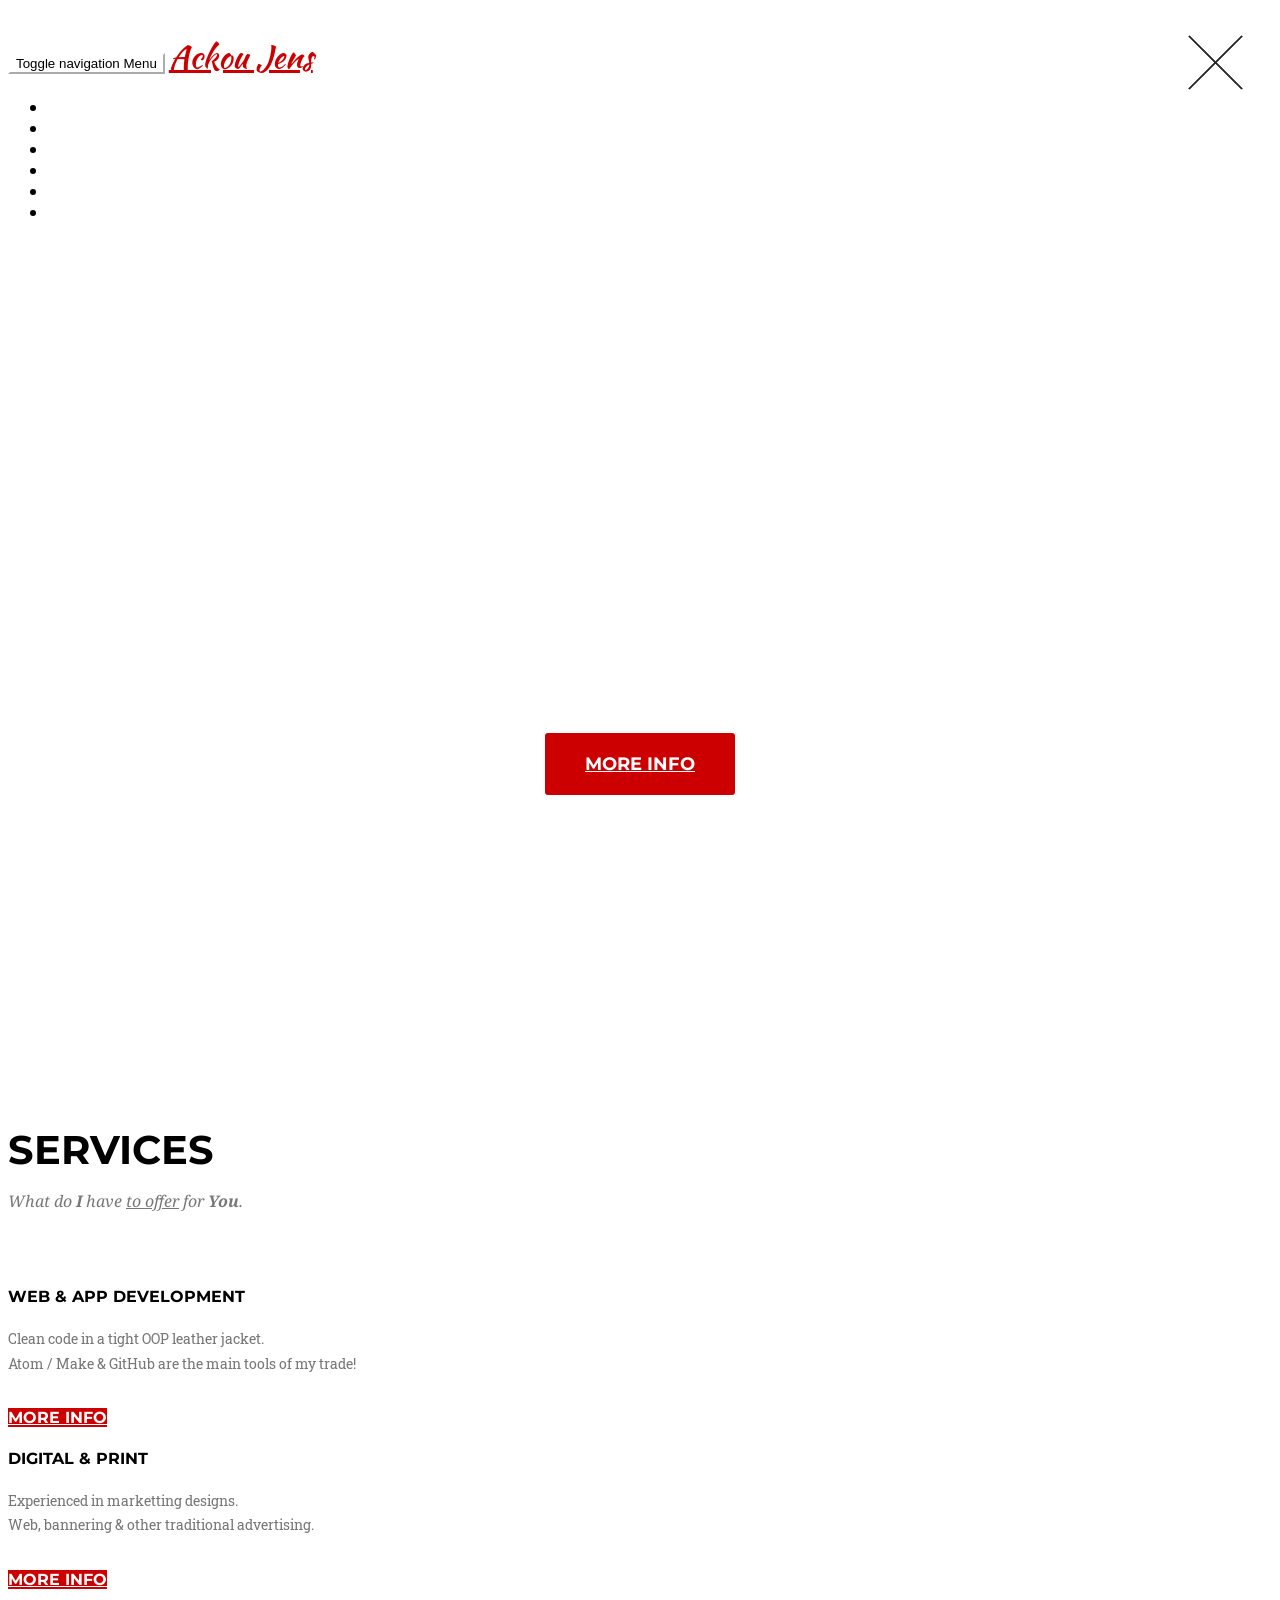
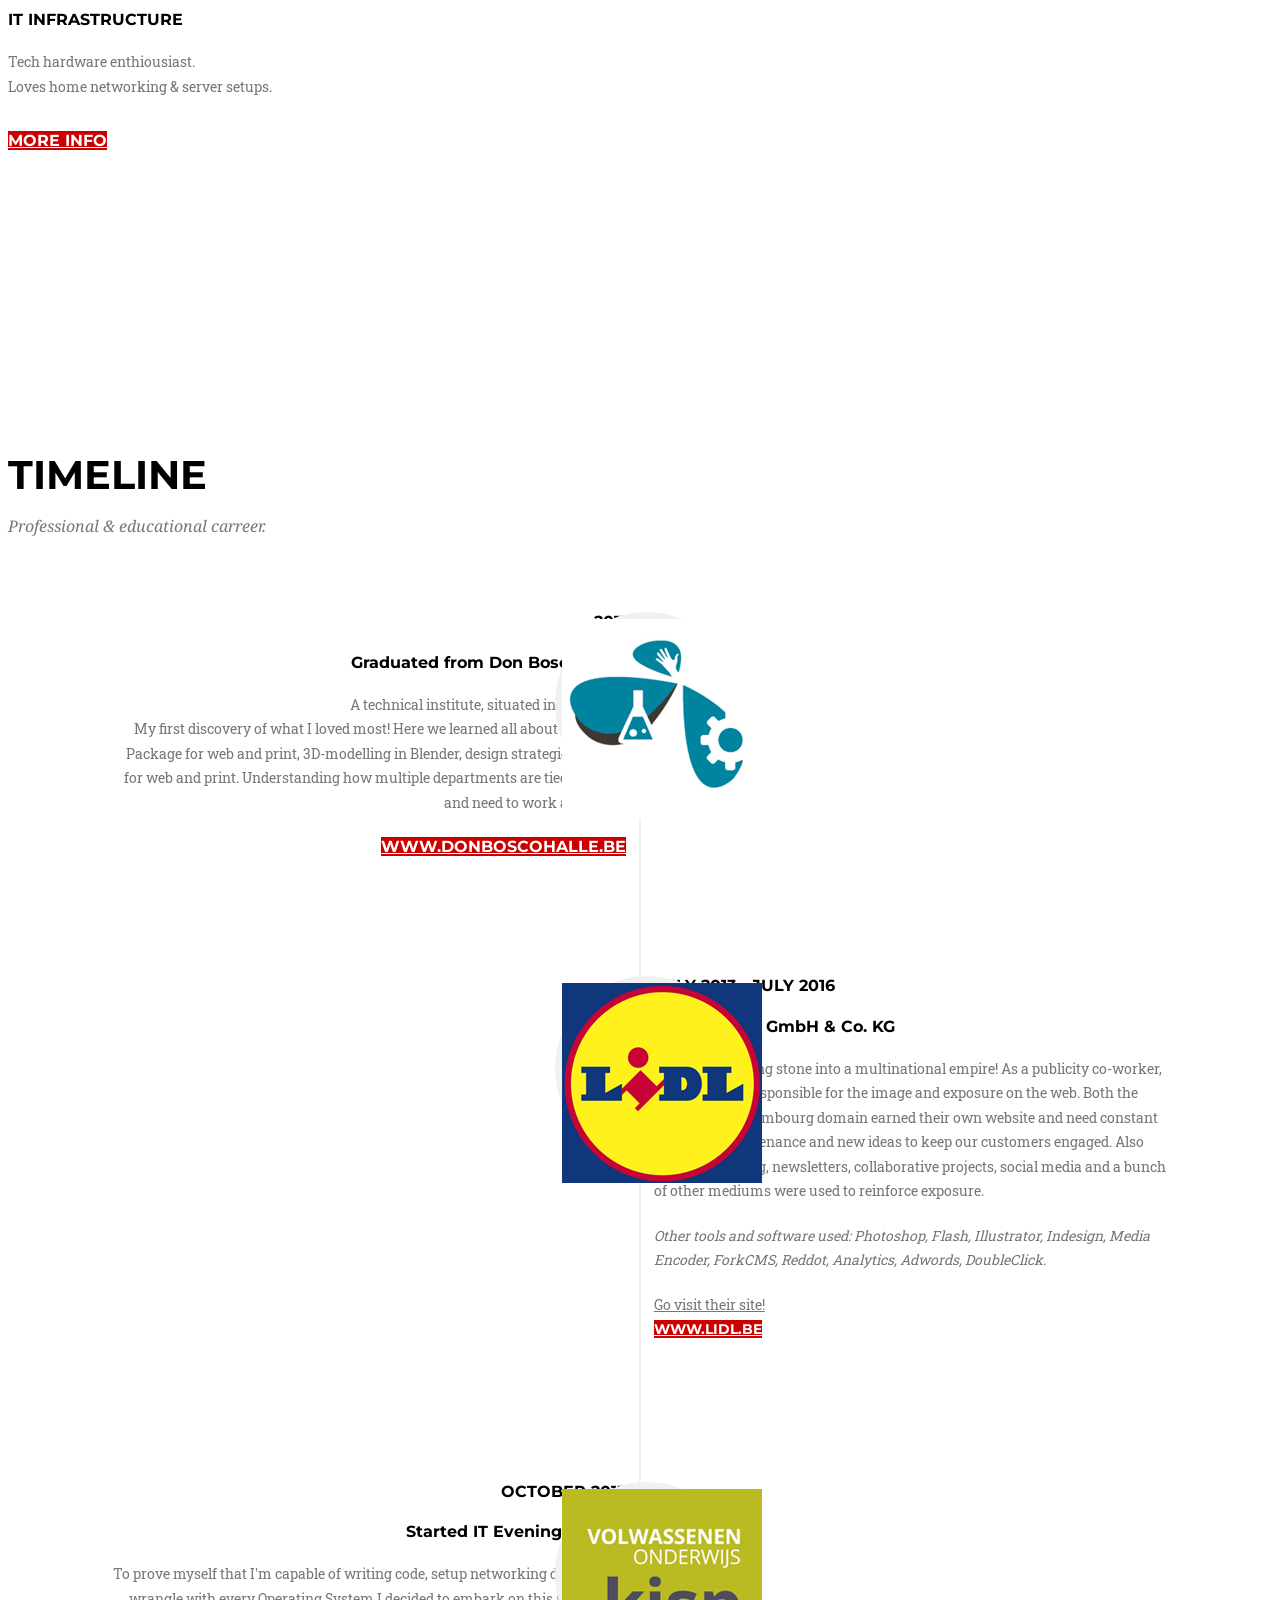
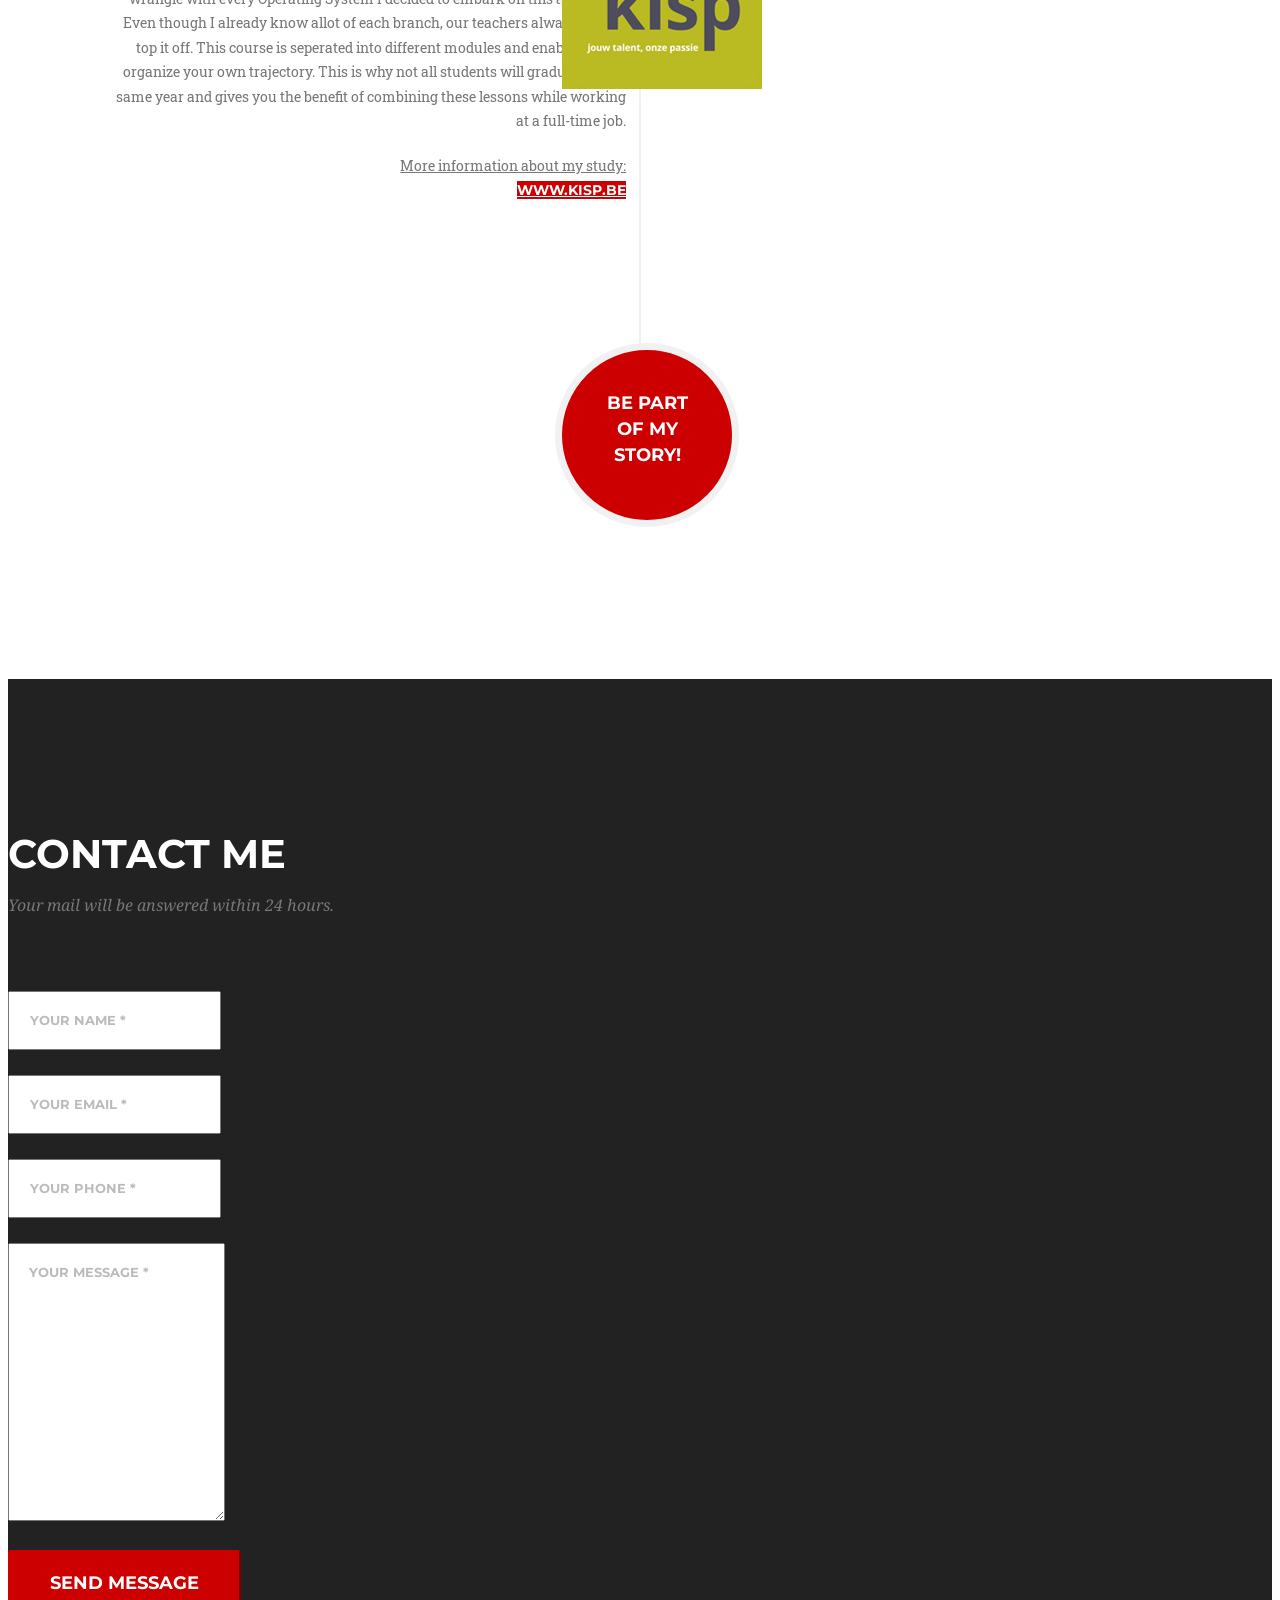
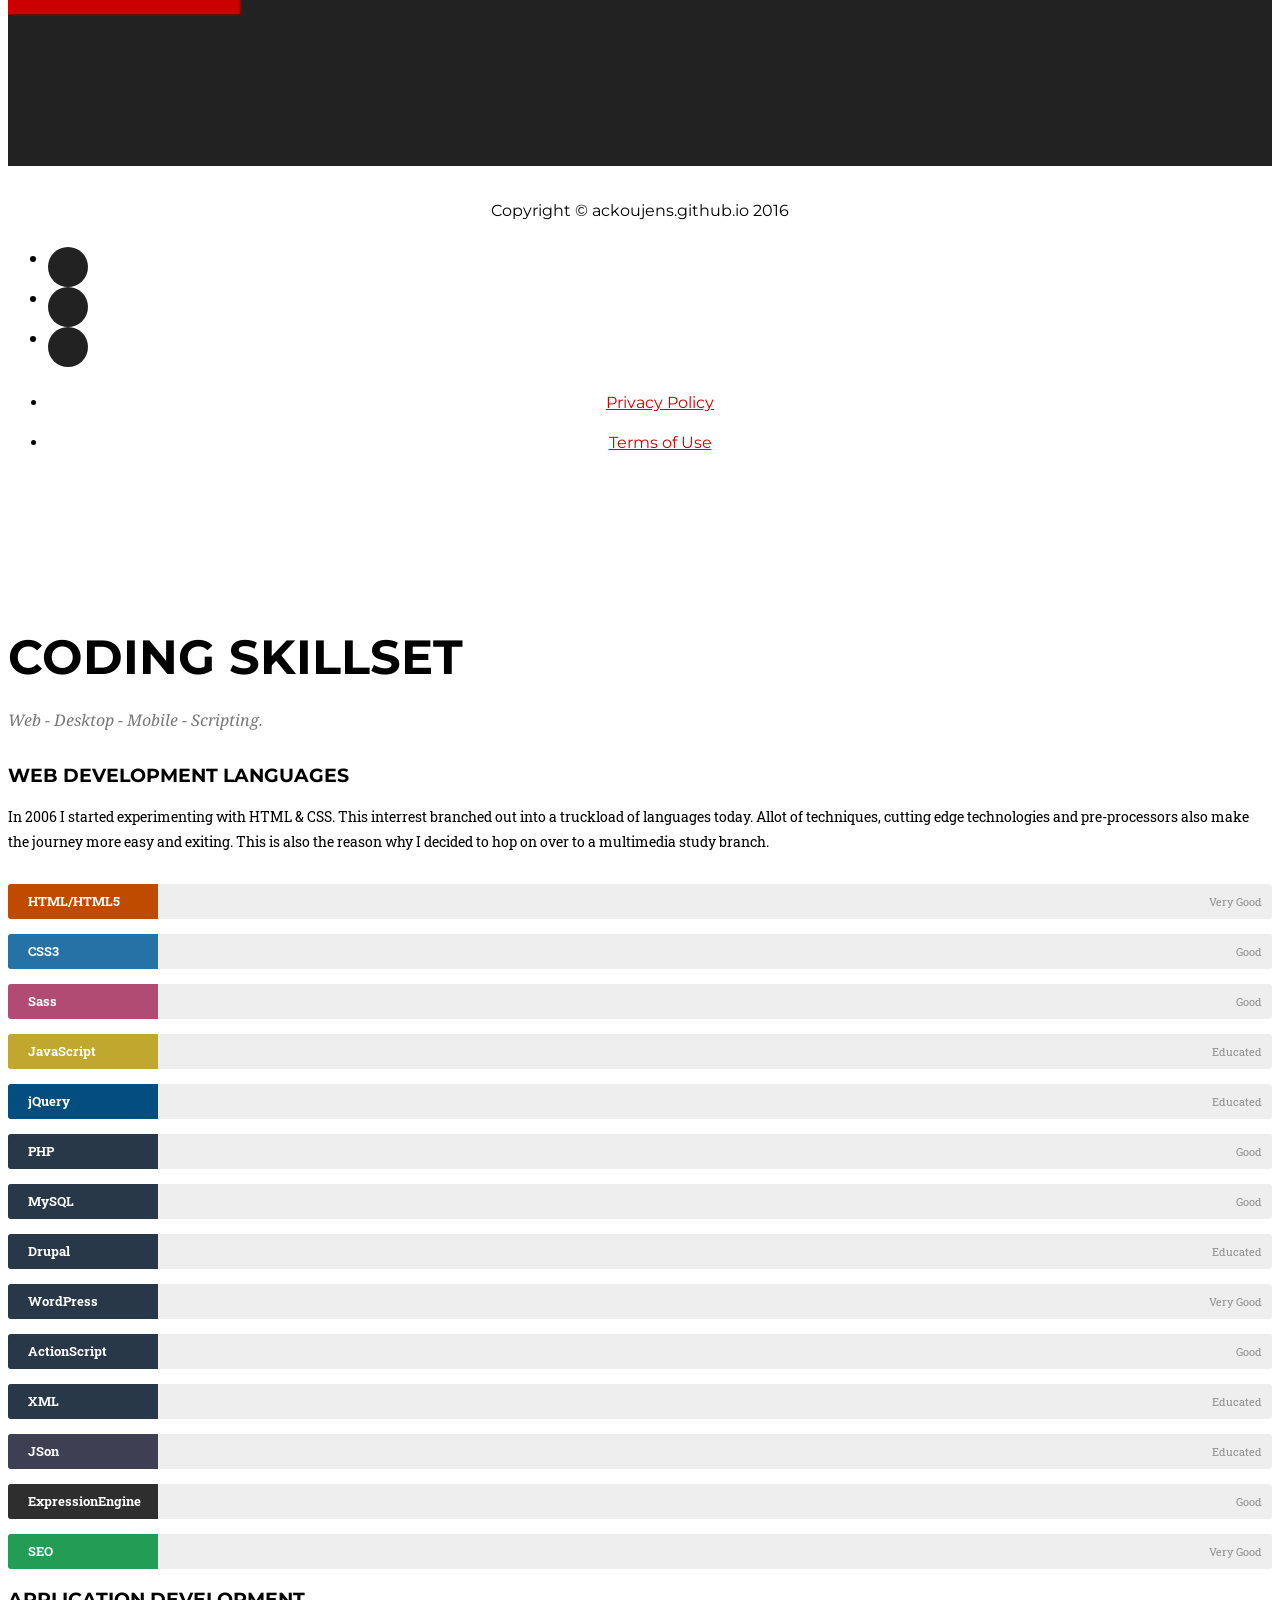
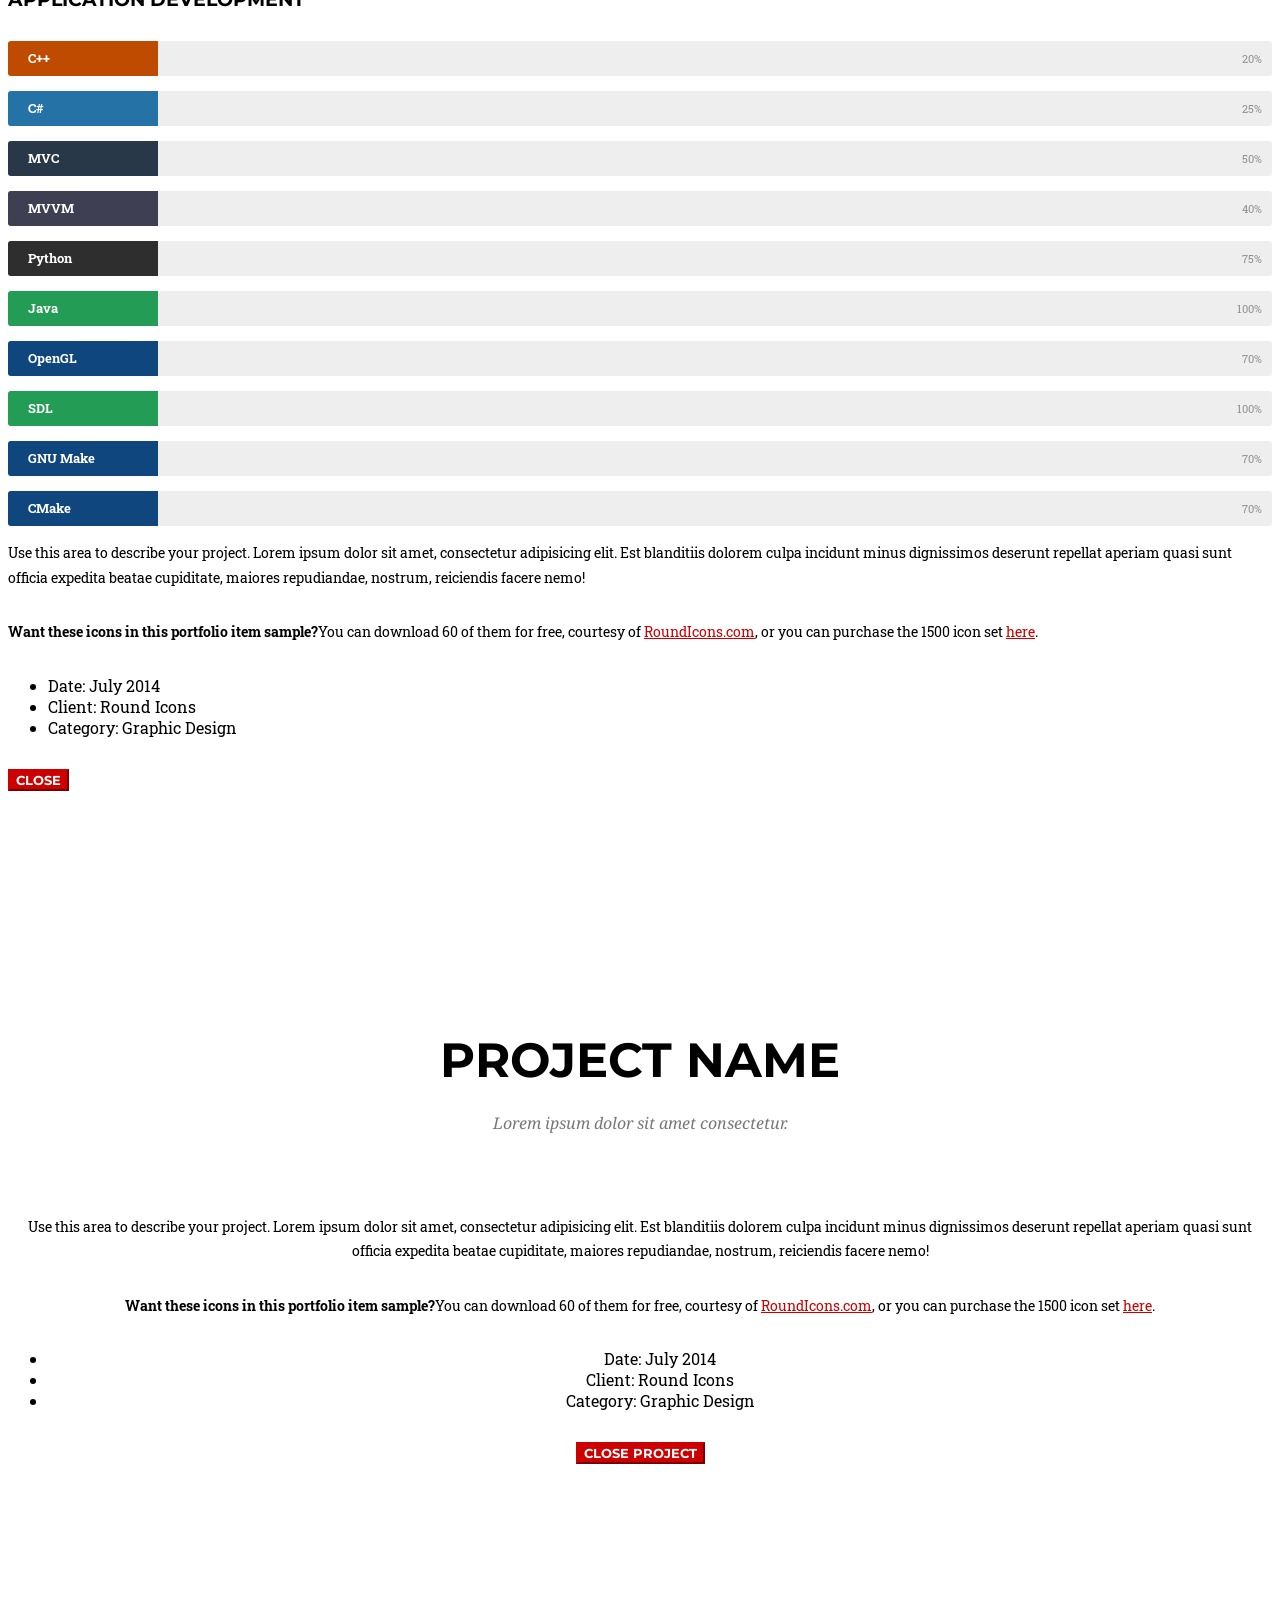
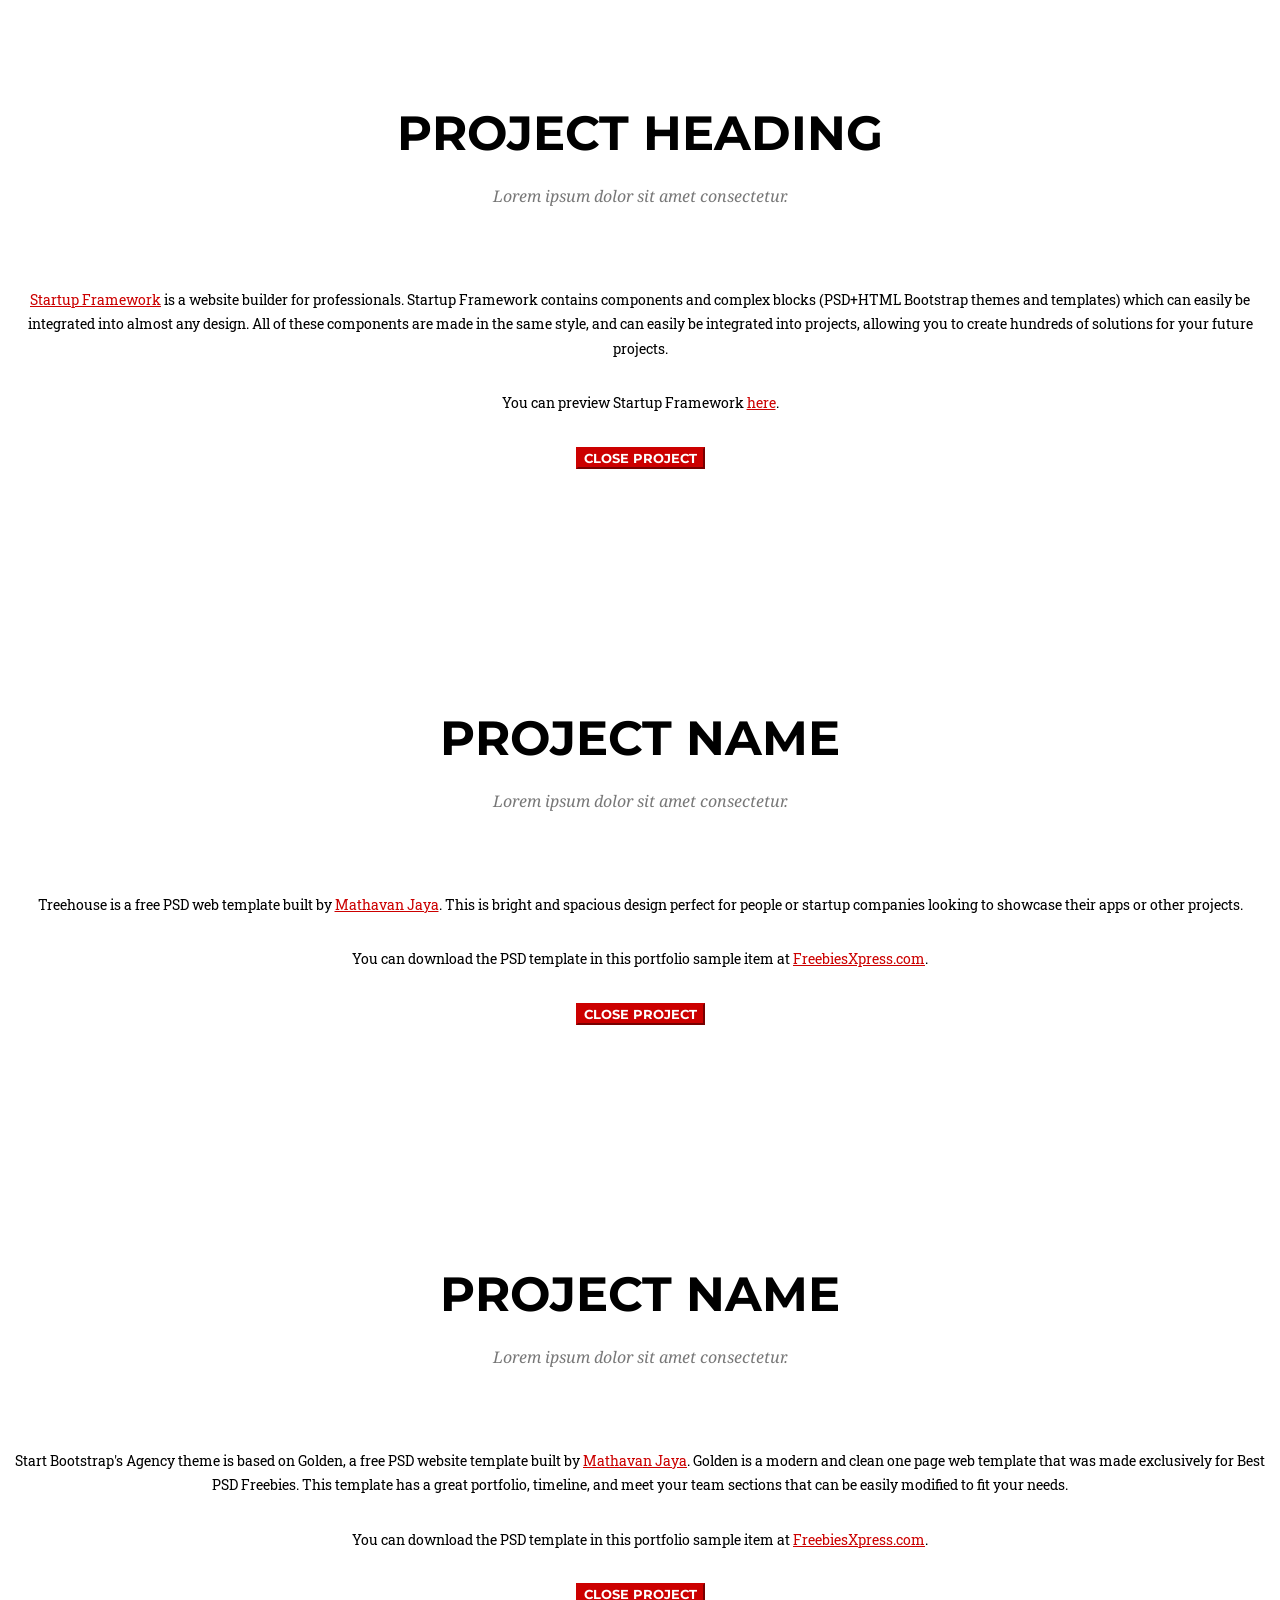
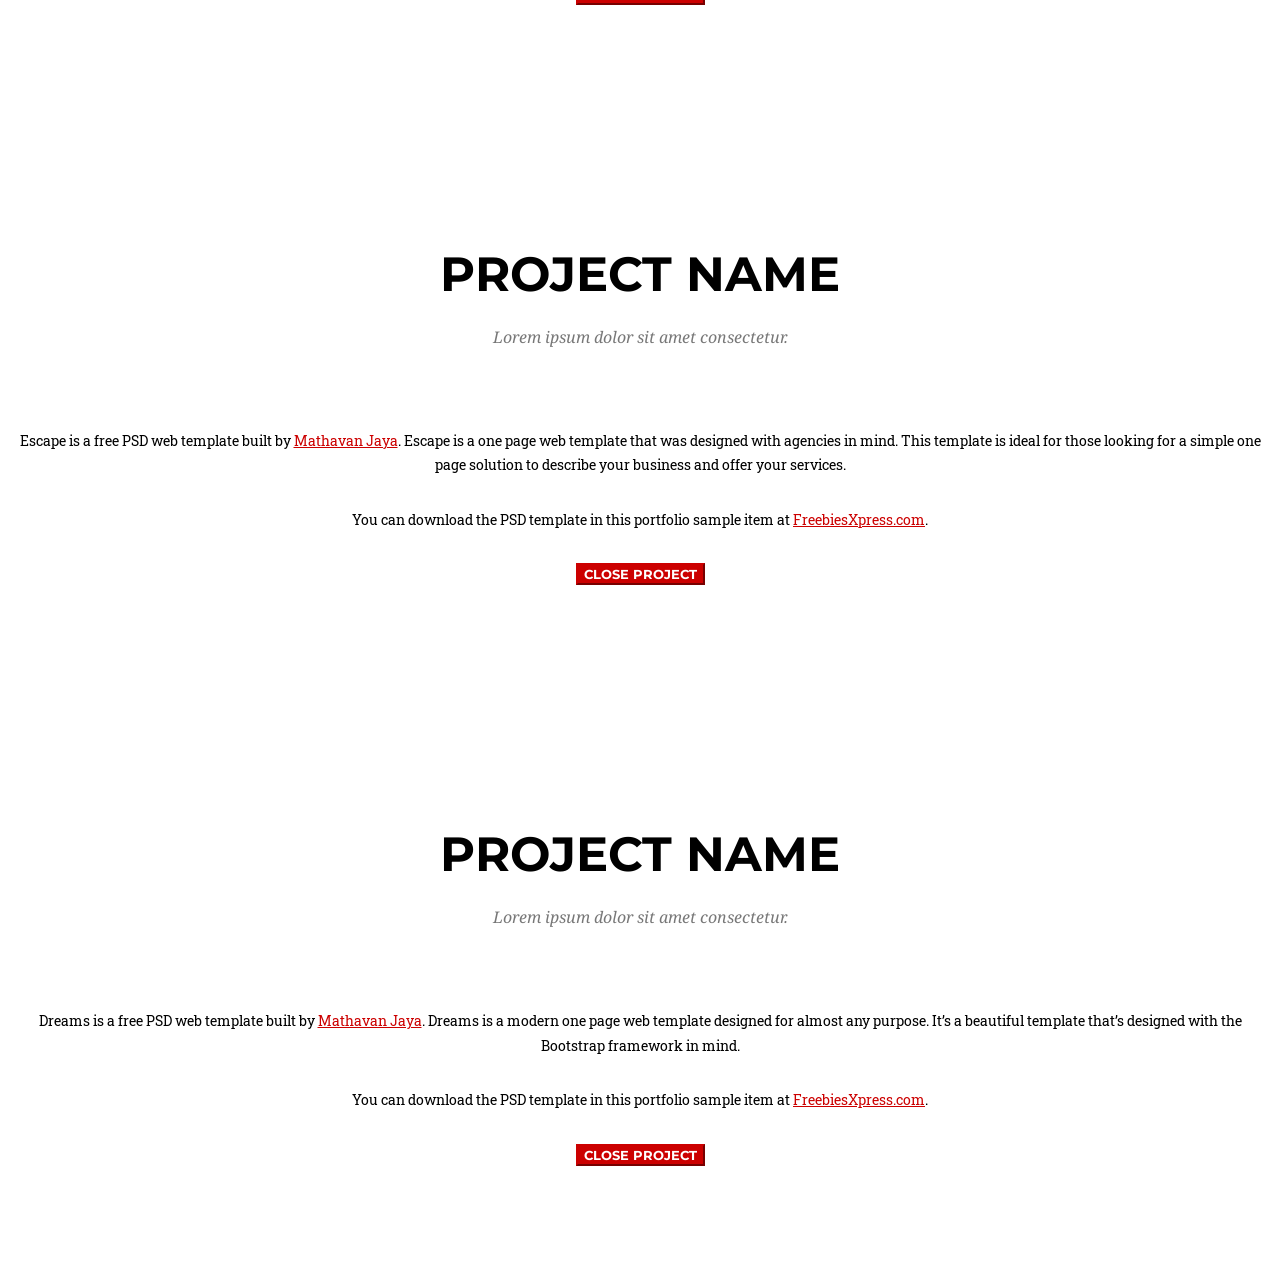
==== index.html @ 599da9fc "Timeline section" ====
<!DOCTYPE html>
<html lang="en">

<head>

    <meta charset="utf-8">
    <meta http-equiv="X-UA-Compatible" content="IE=edge">
    <meta name="viewport" content="width=device-width, initial-scale=1">
    <meta name="description" content="">
    <meta name="author" content="">

    <title>Ackou Jens - Development &amp; Design</title>

    <!-- Bootstrap Core CSS -->
    <link href="vendor/bootstrap/css/bootstrap.min.css" rel="stylesheet">

    <!-- Custom Fonts -->
    <link href="vendor/font-awesome/css/font-awesome.min.css" rel="stylesheet" type="text/css">
    <link href="https://fonts.googleapis.com/css?family=Montserrat:400,700" rel="stylesheet" type="text/css">
    <link href='https://fonts.googleapis.com/css?family=Kaushan+Script' rel='stylesheet' type='text/css'>
    <link href='https://fonts.googleapis.com/css?family=Droid+Serif:400,700,400italic,700italic' rel='stylesheet' type='text/css'>
    <link href='https://fonts.googleapis.com/css?family=Roboto+Slab:400,100,300,700' rel='stylesheet' type='text/css'>

    <!-- Theme CSS -->
    <link href="css/ackoujens.css" rel="stylesheet">

    <!-- HTML5 Shim and Respond.js IE8 support of HTML5 elements and media queries -->
    <!-- WARNING: Respond.js doesn't work if you view the page via file:// -->
    <!--[if lt IE 9]>
        <script src="https://oss.maxcdn.com/libs/html5shiv/3.7.0/html5shiv.js"></script>
        <script src="https://oss.maxcdn.com/libs/respond.js/1.4.2/respond.min.js"></script>
    <![endif]-->

</head>

<body id="page-top" class="index">

    <!-- Navigation -->
    <nav id="mainNav" class="navbar navbar-default navbar-custom navbar-fixed-top">
        <div class="container">
            <!-- Brand and toggle get grouped for better mobile display -->
            <div class="navbar-header page-scroll">
                <button type="button" class="navbar-toggle" data-toggle="collapse" data-target="#bs-example-navbar-collapse-1">
                    <span class="sr-only">Toggle navigation</span> Menu <i class="fa fa-bars"></i>
                </button>
                <a class="navbar-brand page-scroll" href="#page-top">Ackou Jens</a>
            </div>

            <!-- Collect the nav links, forms, and other content for toggling -->
            <div class="collapse navbar-collapse" id="bs-example-navbar-collapse-1">
                <ul class="nav navbar-nav navbar-right">
                    <li class="hidden">
                        <a href="#page-top"></a>
                    </li>
                    <li>
                        <a class="page-scroll color-swap" href="#services">Services</a>
                    </li>
                    <li>
                        <a class="page-scroll color-swap" href="#portfolio">Portfolio</a>
                    </li>
                    <li>
                        <a class="page-scroll color-swap" href="#about">About</a>
                    </li>
                    <li>
                        <a class="page-scroll color-swap" href="#team">Team</a>
                    </li>
                    <li>
                        <a class="page-scroll color-swap" href="#contact">Contact</a>
                    </li>
                </ul>
            </div>
            <!-- /.navbar-collapse -->
        </div>
        <!-- /.container-fluid -->
    </nav>

    <!-- Header -->
    <header>
        <div class="container">
            <div class="intro-text">
                <div class="intro-lead-in">Ackou Jens</div>
                <div class="intro-heading">Code, Design &amp; IT</div>
                <a href="#services" class="page-scroll btn btn-xl">More Info</a>
            </div>
        </div>
    </header>

    <!-- Services Section -->
    <section id="services">
        <div class="container">
            <div class="row">
                <div class="col-lg-12 text-center">
                    <h2 class="section-heading">Services</h2>
                    <h3 class="section-subheading text-muted">What do <b>I</b> have <u>to offer</u> for <b>You</b>.</h3>
                </div>
            </div>
            <div class="row text-center">
                <div class="col-md-4 service-item">
                    <span class="fa-stack fa-4x">
                        <i class="fa fa-circle fa-stack-2x text-primary"></i>
                        <i class="fa fa-code fa-stack-1x fa-inverse"></i>
                    </span>
                    <h4 class="service-heading">Web &amp; App Development</h4>
                    <p class="text-muted">
                      Clean code in a tight OOP leather jacket.<br />
                      Atom / Make &amp; GitHub are the main tools of my trade!
                    </p>
                    <a href="#serviceCodeModal" class="page-progress btn btn-primary" data-toggle="modal">More Info</a>
                </div>
                <div class="col-md-4 service-item">
                    <span class="fa-stack fa-4x">
                        <i class="fa fa-circle fa-stack-2x text-primary"></i>
                        <i class="fa fa-picture-o fa-stack-1x fa-inverse"></i>
                    </span>
                    <h4 class="service-heading">Digital &amp; Print</h4>
                    <p class="text-muted">
                      Experienced in marketting designs.<br />
                      Web, bannering &amp; other traditional advertising.
                    </p>
                    <a href="#serviceDesignModal" class="btn btn-primary" data-toggle="modal">More Info</a>
                </div>
                <div class="col-md-4 service-item">
                    <span class="fa-stack fa-4x">
                        <i class="fa fa-circle fa-stack-2x text-primary"></i>
                        <i class="fa fa-server fa-stack-1x fa-inverse"></i>
                    </span>
                    <h4 class="service-heading">IT Infrastructure</h4>
                    <p class="text-muted">
                      Tech hardware enthiousiast.<br />
                      Loves home networking &amp; server setups.
                    </p>
                    <a href="#serviceITModal" class="btn btn-primary" data-toggle="modal">More Info</a>
                </div>
            </div>
        </div>
    </section>

    <!-- Portfolio Grid Section
    <section id="portfolio" class="bg-light-gray">
        <div class="container">
            <div class="row">
                <div class="col-lg-12 text-center">
                    <h2 class="section-heading">Portfolio</h2>
                    <h3 class="section-subheading text-muted">Lorem ipsum dolor sit amet consectetur.</h3>
                </div>
            </div>
            <div class="row">
                <div class="col-md-4 col-sm-6 portfolio-item">
                    <a href="#portfolioModal1" class="portfolio-link" data-toggle="modal">
                        <div class="portfolio-hover">
                            <div class="portfolio-hover-content">
                                <i class="fa fa-plus fa-3x"></i>
                            </div>
                        </div>
                        <img src="img/portfolio/roundicons.png" class="img-responsive" alt="">
                    </a>
                    <div class="portfolio-caption">
                        <h4>Round Icons</h4>
                        <p class="text-muted">Graphic Design</p>
                    </div>
                </div>
                <div class="col-md-4 col-sm-6 portfolio-item">
                    <a href="#portfolioModal2" class="portfolio-link" data-toggle="modal">
                        <div class="portfolio-hover">
                            <div class="portfolio-hover-content">
                                <i class="fa fa-plus fa-3x"></i>
                            </div>
                        </div>
                        <img src="img/portfolio/startup-framework.png" class="img-responsive" alt="">
                    </a>
                    <div class="portfolio-caption">
                        <h4>Startup Framework</h4>
                        <p class="text-muted">Website Design</p>
                    </div>
                </div>
                <div class="col-md-4 col-sm-6 portfolio-item">
                    <a href="#portfolioModal3" class="portfolio-link" data-toggle="modal">
                        <div class="portfolio-hover">
                            <div class="portfolio-hover-content">
                                <i class="fa fa-plus fa-3x"></i>
                            </div>
                        </div>
                        <img src="img/portfolio/treehouse.png" class="img-responsive" alt="">
                    </a>
                    <div class="portfolio-caption">
                        <h4>Treehouse</h4>
                        <p class="text-muted">Website Design</p>
                    </div>
                </div>
                <div class="col-md-4 col-sm-6 portfolio-item">
                    <a href="#portfolioModal4" class="portfolio-link" data-toggle="modal">
                        <div class="portfolio-hover">
                            <div class="portfolio-hover-content">
                                <i class="fa fa-plus fa-3x"></i>
                            </div>
                        </div>
                        <img src="img/portfolio/golden.png" class="img-responsive" alt="">
                    </a>
                    <div class="portfolio-caption">
                        <h4>Golden</h4>
                        <p class="text-muted">Website Design</p>
                    </div>
                </div>
                <div class="col-md-4 col-sm-6 portfolio-item">
                    <a href="#portfolioModal5" class="portfolio-link" data-toggle="modal">
                        <div class="portfolio-hover">
                            <div class="portfolio-hover-content">
                                <i class="fa fa-plus fa-3x"></i>
                            </div>
                        </div>
                        <img src="img/portfolio/escape.png" class="img-responsive" alt="">
                    </a>
                    <div class="portfolio-caption">
                        <h4>Escape</h4>
                        <p class="text-muted">Website Design</p>
                    </div>
                </div>
                <div class="col-md-4 col-sm-6 portfolio-item">
                    <a href="#portfolioModal6" class="portfolio-link" data-toggle="modal">
                        <div class="portfolio-hover">
                            <div class="portfolio-hover-content">
                                <i class="fa fa-plus fa-3x"></i>
                            </div>
                        </div>
                        <img src="img/portfolio/dreams.png" class="img-responsive" alt="">
                    </a>
                    <div class="portfolio-caption">
                        <h4>Dreams</h4>
                        <p class="text-muted">Website Design</p>
                    </div>
                </div>
            </div>
        </div>
    </section> -->

    <!-- About Section -->
    <section id="about">
        <div class="container">
            <div class="row">
                <div class="col-lg-12 text-center">
                    <h2 class="section-heading">Timeline</h2>
                    <h3 class="section-subheading text-muted">Professional &amp; educational carreer.</h3>
                </div>
            </div>
            <div class="row">
                <div class="col-lg-12">
                    <ul class="timeline">
                        <li>
                            <div class="timeline-image">
                                <img class="img-circle img-responsive" src="img/about/1.jpg" alt="">
                            </div>
                            <div class="timeline-panel">
                                <div class="timeline-heading">
                                    <h4>2011</h4>
                                    <h4 class="subheading">Graduated from Don Bosco Halle</h4>
                                </div>
                                <div class="timeline-body">
                                    <p class="text-muted">
                                      A technical institute, situated in Halle (BE). <br />
                                      My first discovery of what I loved most! Here we learned all about the Adobe Package for web and print, 3D-modelling in Blender, design strategies specific for web and print.
                                      Understanding how multiple departments are tied together and need to work as a team.
                                    </p>
                                    <a href="http://www.donboscohalle.be/" target="_blank" class="btn btn-primary" data-toggle="modal">www.donboscohalle.be</a></a>
                                </div>
                            </div>
                        </li>
                        <li class="timeline-inverted">
                            <div class="timeline-image">
                                <img class="img-circle img-responsive" src="img/about/2.jpg" alt="">
                            </div>
                            <div class="timeline-panel">
                                <div class="timeline-heading">
                                    <h4>July 2013 - July 2016</h4>
                                    <h4 class="subheading">Lidl Belgium GmbH &amp; Co. KG</h4>
                                </div>
                                <div class="timeline-body">
                                    <p class="text-muted">
                                      The ideal stepping stone into a multinational empire! As a publicity co-worker, our team was responsible for the image and exposure on the web.
                                      Both the belgian and luxembourg domain earned their own website and need constant updating, maintenance and new ideas to keep our customers engaged.
                                      Also online bannering, newsletters, collaborative projects, social media and a bunch of other mediums were used to reinforce exposure.
                                    </p>
                                    <p class="text-muted">
                                      <i>Other tools and software used: Photoshop, Flash, Illustrator, Indesign, Media Encoder, ForkCMS, Reddot, Analytics, Adwords, DoubleClick.</i>
                                    </p>
                                    <p class="text-muted">
                                      <u>Go visit their site!</u><br />
                                      <a href="http://www.lidl.be/" target="_blank" class="btn btn-primary" data-toggle="modal">www.lidl.be</a>
                                    </p>
                                </div>
                            </div>
                        </li>
                        <li class="timeline">
                            <div class="timeline-image">
                                <img class="img-circle img-responsive" src="img/about/3.jpg" alt="">
                            </div>
                            <div class="timeline-panel">
                                <div class="timeline-heading">
                                    <h4>October 2013</h4>
                                    <h4 class="subheading">Started IT Evening Course</h4>
                                </div>
                                <div class="timeline-body">
                                    <p class="text-muted">
                                      To prove myself that I'm capable of writing code, setup networking devices and wrangle with every Operating System I decided to embark on this adventure!
                                      Even though I already know allot of each branch, our teachers always tend to top it off. This course is seperated into different modules and enables you to organize your own trajectory.
                                      This is why not all students will graduate at the same year and gives you the benefit of combining these lessons while working at a full-time job.
                                    </p>
                                    <p class="text-muted">
                                      <u>More information about my study:</u><br />
                                      <a href="https://www.kisp.be/opleidingen/vakgebied/10/informatica" target="_blank" class="btn btn-primary" data-toggle="modal">www.kisp.be</a>
                                    </p>
                                </div>
                            </div>
                        </li>
                        <li class="timeline-inverted">
                            <div class="timeline-image">
                                <a href="#contact" class="page-scroll">
                                    <h4>Be Part
                                    <br>Of My
                                    <br>Story!</h4>
                                </a>
                            </div>
                        </li>
                    </ul>
                </div>
            </div>
        </div>
    </section>

    <!-- Team Section
    <section id="team" class="bg-light-gray">
        <div class="container">
            <div class="row">
                <div class="col-lg-12 text-center">
                    <h2 class="section-heading">Our Amazing Team</h2>
                    <h3 class="section-subheading text-muted">Lorem ipsum dolor sit amet consectetur.</h3>
                </div>
            </div>
            <div class="row">
                <div class="col-sm-4">
                    <div class="team-member">
                        <img src="img/team/1.jpg" class="img-responsive img-circle" alt="">
                        <h4>Kay Garland</h4>
                        <p class="text-muted">Lead Designer</p>
                        <ul class="list-inline social-buttons">
                            <li><a href="#"><i class="fa fa-twitter"></i></a>
                            </li>
                            <li><a href="#"><i class="fa fa-facebook"></i></a>
                            </li>
                            <li><a href="#"><i class="fa fa-linkedin"></i></a>
                            </li>
                        </ul>
                    </div>
                </div>
                <div class="col-sm-4">
                    <div class="team-member">
                        <img src="img/team/2.jpg" class="img-responsive img-circle" alt="">
                        <h4>Larry Parker</h4>
                        <p class="text-muted">Lead Marketer</p>
                        <ul class="list-inline social-buttons">
                            <li><a href="#"><i class="fa fa-twitter"></i></a>
                            </li>
                            <li><a href="#"><i class="fa fa-facebook"></i></a>
                            </li>
                            <li><a href="#"><i class="fa fa-linkedin"></i></a>
                            </li>
                        </ul>
                    </div>
                </div>
                <div class="col-sm-4">
                    <div class="team-member">
                        <img src="img/team/3.jpg" class="img-responsive img-circle" alt="">
                        <h4>Diana Pertersen</h4>
                        <p class="text-muted">Lead Developer</p>
                        <ul class="list-inline social-buttons">
                            <li><a href="#"><i class="fa fa-twitter"></i></a>
                            </li>
                            <li><a href="#"><i class="fa fa-facebook"></i></a>
                            </li>
                            <li><a href="#"><i class="fa fa-linkedin"></i></a>
                            </li>
                        </ul>
                    </div>
                </div>
            </div>
            <div class="row">
                <div class="col-lg-8 col-lg-offset-2 text-center">
                    <p class="large text-muted">Lorem ipsum dolor sit amet, consectetur adipisicing elit. Aut eaque, laboriosam veritatis, quos non quis ad perspiciatis, totam corporis ea, alias ut unde.</p>
                </div>
            </div>
        </div>
    </section> -->

    <!-- Clients Aside
    <aside class="clients">
        <div class="container">
            <div class="row">
                <div class="col-md-3 col-sm-6">
                    <a href="#">
                        <img src="img/logos/envato.jpg" class="img-responsive img-centered" alt="">
                    </a>
                </div>
                <div class="col-md-3 col-sm-6">
                    <a href="#">
                        <img src="img/logos/designmodo.jpg" class="img-responsive img-centered" alt="">
                    </a>
                </div>
                <div class="col-md-3 col-sm-6">
                    <a href="#">
                        <img src="img/logos/themeforest.jpg" class="img-responsive img-centered" alt="">
                    </a>
                </div>
                <div class="col-md-3 col-sm-6">
                    <a href="#">
                        <img src="img/logos/creative-market.jpg" class="img-responsive img-centered" alt="">
                    </a>
                </div>
            </div>
        </div>
    </aside> -->

    <!-- Contact Section -->
    <section id="contact">
        <div class="container">
            <div class="row">
                <div class="col-lg-12 text-center">
                    <h2 class="section-heading">Contact me</h2>
                    <h3 class="section-subheading text-muted">Your mail will be answered within 24 hours.</h3>
                </div>
            </div>
            <div class="row">
                <div class="col-lg-12">
                    <form name="sentMessage" id="contactForm" novalidate>
                        <div class="row">
                            <div class="col-md-6">
                                <div class="form-group">
                                    <input type="text" class="form-control" placeholder="Your Name *" id="name" required data-validation-required-message="Please enter your name.">
                                    <p class="help-block text-danger"></p>
                                </div>
                                <div class="form-group">
                                    <input type="email" class="form-control" placeholder="Your Email *" id="email" required data-validation-required-message="Please enter your email address.">
                                    <p class="help-block text-danger"></p>
                                </div>
                                <div class="form-group">
                                    <input type="tel" class="form-control" placeholder="Your Phone *" id="phone" required data-validation-required-message="Please enter your phone number.">
                                    <p class="help-block text-danger"></p>
                                </div>
                            </div>
                            <div class="col-md-6">
                                <div class="form-group">
                                    <textarea class="form-control" placeholder="Your Message *" id="message" required data-validation-required-message="Please enter a message."></textarea>
                                    <p class="help-block text-danger"></p>
                                </div>
                            </div>
                            <div class="clearfix"></div>
                            <div class="col-lg-12 text-center">
                                <div id="success"></div>
                                <button type="submit" class="btn btn-xl">Send Message</button>
                            </div>
                        </div>
                    </form>
                </div>
            </div>
        </div>
    </section>

    <footer>
        <div class="container">
            <div class="row">
                <div class="col-md-4">
                    <span class="copyright">Copyright &copy; ackoujens.github.io 2016</span>
                </div>
                <div class="col-md-4">
                    <ul class="list-inline social-buttons">
                        <li><a href="https://twitter.com/ackoujens" target="_blank"><i class="fa fa-twitter"></i></a>
                        </li>
                        <li><a href="https://www.facebook.com/ackoujens" target="_blank"><i class="fa fa-facebook"></i></a>
                        </li>
                        <li><a href="https://be.linkedin.com/in/jens-ackou-8224b068" target="_blank"><i class="fa fa-linkedin"></i></a>
                        </li>
                    </ul>
                </div>
                <div class="col-md-4">
                    <ul class="list-inline quicklinks">
                        <li><a href="#">Privacy Policy</a>
                        </li>
                        <li><a href="#">Terms of Use</a>
                        </li>
                    </ul>
                </div>
            </div>
        </div>
    </footer>

        <!-- Service Modals -->
        <!-- Service Code Modal -->
        <div class="service-modal modal fade" id="serviceCodeModal" tabindex="-1" role="dialog" aria-hidden="true">
            <div class="modal-dialog">
                <div class="modal-content">
                    <div class="close-modal" data-dismiss="modal">
                        <div class="lr">
                            <div class="rl">
                            </div>
                        </div>
                    </div>
                    <div class="container">
                        <div class="row">
                            <div class="col-lg-8 col-lg-offset-2">
                                <div class="modal-body">
                                  <div class="row">
                                    <!-- Project Details Go Here -->
                                    <h2>Coding Skillset</h2>
                                    <p class="item-intro text-muted">Web - Desktop - Mobile - Scripting.</p>
                                    <!-- <img class="img-responsive img-centered" src="img/portfolio/roundicons-free.png" alt=""> -->
                                  </div>

                                  <div class="row">
                                    <h3>Web Development Languages</h3>
                                    <p>
                                      In 2006 I started experimenting with HTML &amp; CSS.
                                      This interrest branched out into a truckload of languages today.
                                      Allot of techniques, cutting edge technologies and pre-processors also make the journey more easy and exiting.
                                      This is also the reason why I decided to hop on over to a multimedia study branch.
                                    </p>
                                  </div>
                                  <div class="row">
                                    <div class="skillbar clearfix " data-percent="90%">
                                    	<div class="skillbar-title" style="background: #d35400;"><span>HTML/HTML5</span></div>
                                    	<div class="skillbar-bar" style="background: #e67e22;"></div>
                                    	<div class="skill-bar-percent">Very Good</div>
                                    </div> <!-- End Skill Bar -->

                                    <div class="skillbar clearfix " data-percent="75%">
                                    	<div class="skillbar-title" style="background: #2980b9;"><span>CSS3</span></div>
                                    	<div class="skillbar-bar" style="background: #3498db;"></div>
                                    	<div class="skill-bar-percent">Good</div>
                                    </div> <!-- End Skill Bar -->

                                    <div class="skillbar clearfix " data-percent="65%">
                                    	<div class="skillbar-title" style="background: #c65380;"><span>Sass</span></div>
                                    	<div class="skillbar-bar" style="background: #c6538c;"></div>
                                    	<div class="skill-bar-percent">Good</div>
                                    </div> <!-- End Skill Bar -->

                                    <div class="skillbar clearfix " data-percent="50%">
                                    	<div class="skillbar-title" style="background: #D6BA32;"><span>JavaScript</span></div>
                                    	<div class="skillbar-bar" style="background: #FDDA3E;"></div>
                                    	<div class="skill-bar-percent">Educated</div>
                                    </div> <!-- End Skill Bar -->

                                    <div class="skillbar clearfix " data-percent="50%">
                                    	<div class="skillbar-title" style="background: #05568D;"><span>jQuery</span></div>
                                    	<div class="skillbar-bar" style="background: #0769AD;"></div>
                                    	<div class="skill-bar-percent">Educated</div>
                                    </div> <!-- End Skill Bar -->

                                    <div class="skillbar clearfix " data-percent="70%">
                                    	<div class="skillbar-title" style="background: #2c3e50;"><span>PHP</span></div>
                                    	<div class="skillbar-bar" style="background: #2c3e50;"></div>
                                    	<div class="skill-bar-percent">Good</div>
                                    </div> <!-- End Skill Bar -->

                                    <div class="skillbar clearfix " data-percent="75%">
                                    	<div class="skillbar-title" style="background: #2c3e50;"><span>MySQL</span></div>
                                    	<div class="skillbar-bar" style="background: #2c3e50;"></div>
                                    	<div class="skill-bar-percent">Good</div>
                                    </div> <!-- End Skill Bar -->

                                    <div class="skillbar clearfix " data-percent="60%">
                                    	<div class="skillbar-title" style="background: #2c3e50;"><span>Drupal</span></div>
                                    	<div class="skillbar-bar" style="background: #2c3e50;"></div>
                                    	<div class="skill-bar-percent">Educated</div>
                                    </div> <!-- End Skill Bar -->

                                    <div class="skillbar clearfix " data-percent="85%">
                                    	<div class="skillbar-title" style="background: #2c3e50;"><span>WordPress</span></div>
                                    	<div class="skillbar-bar" style="background: #2c3e50;"></div>
                                    	<div class="skill-bar-percent">Very Good</div>
                                    </div> <!-- End Skill Bar -->

                                    <div class="skillbar clearfix " data-percent="70%">
                                    	<div class="skillbar-title" style="background: #2c3e50;"><span>ActionScript</span></div>
                                    	<div class="skillbar-bar" style="background: #2c3e50;"></div>
                                    	<div class="skill-bar-percent">Good</div>
                                    </div> <!-- End Skill Bar -->

                                    <div class="skillbar clearfix " data-percent="55%">
                                    	<div class="skillbar-title" style="background: #2c3e50;"><span>XML</span></div>
                                    	<div class="skillbar-bar" style="background: #2c3e50;"></div>
                                    	<div class="skill-bar-percent">Educated</div>
                                    </div> <!-- End Skill Bar -->

                                    <div class="skillbar clearfix " data-percent="50%">
                                    	<div class="skillbar-title" style="background: #46465e;"><span>JSon</span></div>
                                    	<div class="skillbar-bar" style="background: #5a68a5;"></div>
                                    	<div class="skill-bar-percent">Educated</div>
                                    </div> <!-- End Skill Bar -->

                                    <div class="skillbar clearfix " data-percent="65%">
                                    	<div class="skillbar-title" style="background: #333333;"><span>ExpressionEngine</span></div>
                                    	<div class="skillbar-bar" style="background: #525252;"></div>
                                    	<div class="skill-bar-percent">Good</div>
                                    </div> <!-- End Skill Bar -->

                                    <div class="skillbar clearfix " data-percent="80%">
                                    	<div class="skillbar-title" style="background: #27ae60;"><span>SEO</span></div>
                                    	<div class="skillbar-bar" style="background: #2ecc71;"></div>
                                    	<div class="skill-bar-percent">Very Good</div>
                                    </div> <!-- End Skill Bar -->


                                    <h3>Application Development</h3>
                                    <p>

                                    </p>
                                    <div class="skillbar clearfix " data-percent="20%">
                                    	<div class="skillbar-title" style="background: #d35400;"><span>C++</span></div>
                                    	<div class="skillbar-bar" style="background: #e67e22;"></div>
                                    	<div class="skill-bar-percent">20%</div>
                                    </div> <!-- End Skill Bar -->

                                    <div class="skillbar clearfix " data-percent="25%">
                                    	<div class="skillbar-title" style="background: #2980b9;"><span>C#</span></div>
                                    	<div class="skillbar-bar" style="background: #3498db;"></div>
                                    	<div class="skill-bar-percent">25%</div>
                                    </div> <!-- End Skill Bar -->

                                    <div class="skillbar clearfix " data-percent="50%">
                                    	<div class="skillbar-title" style="background: #2c3e50;"><span>MVC</span></div>
                                    	<div class="skillbar-bar" style="background: #2c3e50;"></div>
                                    	<div class="skill-bar-percent">50%</div>
                                    </div> <!-- End Skill Bar -->

                                    <div class="skillbar clearfix " data-percent="40%">
                                    	<div class="skillbar-title" style="background: #46465e;"><span>MVVM</span></div>
                                    	<div class="skillbar-bar" style="background: #5a68a5;"></div>
                                    	<div class="skill-bar-percent">40%</div>
                                    </div> <!-- End Skill Bar -->

                                    <div class="skillbar clearfix " data-percent="75%">
                                    	<div class="skillbar-title" style="background: #333333;"><span>Python</span></div>
                                    	<div class="skillbar-bar" style="background: #525252;"></div>
                                    	<div class="skill-bar-percent">75%</div>
                                    </div> <!-- End Skill Bar -->

                                    <div class="skillbar clearfix " data-percent="100%">
                                    	<div class="skillbar-title" style="background: #27ae60;"><span>Java</span></div>
                                    	<div class="skillbar-bar" style="background: #2ecc71;"></div>
                                    	<div class="skill-bar-percent">100%</div>
                                    </div> <!-- End Skill Bar -->

                                    <div class="skillbar clearfix " data-percent="70%">
                                    	<div class="skillbar-title" style="background: #124e8c;"><span>OpenGL</span></div>
                                    	<div class="skillbar-bar" style="background: #4288d0;"></div>
                                    	<div class="skill-bar-percent">70%</div>
                                    </div> <!-- End Skill Bar -->

                                    <div class="skillbar clearfix " data-percent="100%">
                                    	<div class="skillbar-title" style="background: #27ae60;"><span>SDL</span></div>
                                    	<div class="skillbar-bar" style="background: #2ecc71;"></div>
                                    	<div class="skill-bar-percent">100%</div>
                                    </div> <!-- End Skill Bar -->

                                    <div class="skillbar clearfix " data-percent="70%">
                                    	<div class="skillbar-title" style="background: #124e8c;"><span>GNU Make</span></div>
                                    	<div class="skillbar-bar" style="background: #4288d0;"></div>
                                    	<div class="skill-bar-percent">70%</div>
                                    </div> <!-- End Skill Bar -->

                                    <div class="skillbar clearfix " data-percent="70%">
                                    	<div class="skillbar-title" style="background: #124e8c;"><span>CMake</span></div>
                                    	<div class="skillbar-bar" style="background: #4288d0;"></div>
                                    	<div class="skill-bar-percent">70%</div>
                                    </div> <!-- End Skill Bar -->

                                    <p>Use this area to describe your project. Lorem ipsum dolor sit amet, consectetur adipisicing elit. Est blanditiis dolorem culpa incidunt minus dignissimos deserunt repellat aperiam quasi sunt officia expedita beatae cupiditate, maiores repudiandae, nostrum, reiciendis facere nemo!</p>
                                    <p>
                                        <strong>Want these icons in this portfolio item sample?</strong>You can download 60 of them for free, courtesy of <a href="https://getdpd.com/cart/hoplink/18076?referrer=bvbo4kax5k8ogc">RoundIcons.com</a>, or you can purchase the 1500 icon set <a href="https://getdpd.com/cart/hoplink/18076?referrer=bvbo4kax5k8ogc">here</a>.</p>
                                    <ul class="list-inline">
                                        <li>Date: July 2014</li>
                                        <li>Client: Round Icons</li>
                                        <li>Category: Graphic Design</li>
                                    </ul>
                                    <button type="button" class="btn btn-primary" data-dismiss="modal"><i class="fa fa-times"></i> Close</button>
                                </div>
                            </div>
                        </div>
                    </div>
                </div>
            </div>
        </div>


    <!-- Portfolio Modals -->
    <!-- Use the modals below to showcase details about your portfolio projects! -->

    <!-- Portfolio Modal 1 -->
    <div class="portfolio-modal modal fade" id="portfolioModal1" tabindex="-1" role="dialog" aria-hidden="true">
        <div class="modal-dialog">
            <div class="modal-content">
                <div class="close-modal" data-dismiss="modal">
                    <div class="lr">
                        <div class="rl">
                        </div>
                    </div>
                </div>
                <div class="container">
                    <div class="row">
                        <div class="col-lg-8 col-lg-offset-2">
                            <div class="modal-body">
                                <!-- Project Details Go Here -->
                                <h2>Project Name</h2>
                                <p class="item-intro text-muted">Lorem ipsum dolor sit amet consectetur.</p>
                                <img class="img-responsive img-centered" src="img/portfolio/roundicons-free.png" alt="">
                                <p>Use this area to describe your project. Lorem ipsum dolor sit amet, consectetur adipisicing elit. Est blanditiis dolorem culpa incidunt minus dignissimos deserunt repellat aperiam quasi sunt officia expedita beatae cupiditate, maiores repudiandae, nostrum, reiciendis facere nemo!</p>
                                <p>
                                    <strong>Want these icons in this portfolio item sample?</strong>You can download 60 of them for free, courtesy of <a href="https://getdpd.com/cart/hoplink/18076?referrer=bvbo4kax5k8ogc">RoundIcons.com</a>, or you can purchase the 1500 icon set <a href="https://getdpd.com/cart/hoplink/18076?referrer=bvbo4kax5k8ogc">here</a>.</p>
                                <ul class="list-inline">
                                    <li>Date: July 2014</li>
                                    <li>Client: Round Icons</li>
                                    <li>Category: Graphic Design</li>
                                </ul>
                                <button type="button" class="btn btn-primary" data-dismiss="modal"><i class="fa fa-times"></i> Close Project</button>
                            </div>
                        </div>
                    </div>
                </div>
            </div>
        </div>
    </div>

    <!-- Portfolio Modal 2 -->
    <div class="portfolio-modal modal fade" id="portfolioModal2" tabindex="-1" role="dialog" aria-hidden="true">
        <div class="modal-dialog">
            <div class="modal-content">
                <div class="close-modal" data-dismiss="modal">
                    <div class="lr">
                        <div class="rl">
                        </div>
                    </div>
                </div>
                <div class="container">
                    <div class="row">
                        <div class="col-lg-8 col-lg-offset-2">
                            <div class="modal-body">
                                <h2>Project Heading</h2>
                                <p class="item-intro text-muted">Lorem ipsum dolor sit amet consectetur.</p>
                                <img class="img-responsive img-centered" src="img/portfolio/startup-framework-preview.png" alt="">
                                <p><a href="http://designmodo.com/startup/?u=787">Startup Framework</a> is a website builder for professionals. Startup Framework contains components and complex blocks (PSD+HTML Bootstrap themes and templates) which can easily be integrated into almost any design. All of these components are made in the same style, and can easily be integrated into projects, allowing you to create hundreds of solutions for your future projects.</p>
                                <p>You can preview Startup Framework <a href="http://designmodo.com/startup/?u=787">here</a>.</p>
                                <button type="button" class="btn btn-primary" data-dismiss="modal"><i class="fa fa-times"></i> Close Project</button>
                            </div>
                        </div>
                    </div>
                </div>
            </div>
        </div>
    </div>

    <!-- Portfolio Modal 3 -->
    <div class="portfolio-modal modal fade" id="portfolioModal3" tabindex="-1" role="dialog" aria-hidden="true">
        <div class="modal-dialog">
            <div class="modal-content">
                <div class="close-modal" data-dismiss="modal">
                    <div class="lr">
                        <div class="rl">
                        </div>
                    </div>
                </div>
                <div class="container">
                    <div class="row">
                        <div class="col-lg-8 col-lg-offset-2">
                            <div class="modal-body">
                                <!-- Project Details Go Here -->
                                <h2>Project Name</h2>
                                <p class="item-intro text-muted">Lorem ipsum dolor sit amet consectetur.</p>
                                <img class="img-responsive img-centered" src="img/portfolio/treehouse-preview.png" alt="">
                                <p>Treehouse is a free PSD web template built by <a href="https://www.behance.net/MathavanJaya">Mathavan Jaya</a>. This is bright and spacious design perfect for people or startup companies looking to showcase their apps or other projects.</p>
                                <p>You can download the PSD template in this portfolio sample item at <a href="http://freebiesxpress.com/gallery/treehouse-free-psd-web-template/">FreebiesXpress.com</a>.</p>
                                <button type="button" class="btn btn-primary" data-dismiss="modal"><i class="fa fa-times"></i> Close Project</button>
                            </div>
                        </div>
                    </div>
                </div>
            </div>
        </div>
    </div>

    <!-- Portfolio Modal 4 -->
    <div class="portfolio-modal modal fade" id="portfolioModal4" tabindex="-1" role="dialog" aria-hidden="true">
        <div class="modal-dialog">
            <div class="modal-content">
                <div class="close-modal" data-dismiss="modal">
                    <div class="lr">
                        <div class="rl">
                        </div>
                    </div>
                </div>
                <div class="container">
                    <div class="row">
                        <div class="col-lg-8 col-lg-offset-2">
                            <div class="modal-body">
                                <!-- Project Details Go Here -->
                                <h2>Project Name</h2>
                                <p class="item-intro text-muted">Lorem ipsum dolor sit amet consectetur.</p>
                                <img class="img-responsive img-centered" src="img/portfolio/golden-preview.png" alt="">
                                <p>Start Bootstrap's Agency theme is based on Golden, a free PSD website template built by <a href="https://www.behance.net/MathavanJaya">Mathavan Jaya</a>. Golden is a modern and clean one page web template that was made exclusively for Best PSD Freebies. This template has a great portfolio, timeline, and meet your team sections that can be easily modified to fit your needs.</p>
                                <p>You can download the PSD template in this portfolio sample item at <a href="http://freebiesxpress.com/gallery/golden-free-one-page-web-template/">FreebiesXpress.com</a>.</p>
                                <button type="button" class="btn btn-primary" data-dismiss="modal"><i class="fa fa-times"></i> Close Project</button>
                            </div>
                        </div>
                    </div>
                </div>
            </div>
        </div>
    </div>

    <!-- Portfolio Modal 5 -->
    <div class="portfolio-modal modal fade" id="portfolioModal5" tabindex="-1" role="dialog" aria-hidden="true">
        <div class="modal-dialog">
            <div class="modal-content">
                <div class="close-modal" data-dismiss="modal">
                    <div class="lr">
                        <div class="rl">
                        </div>
                    </div>
                </div>
                <div class="container">
                    <div class="row">
                        <div class="col-lg-8 col-lg-offset-2">
                            <div class="modal-body">
                                <!-- Project Details Go Here -->
                                <h2>Project Name</h2>
                                <p class="item-intro text-muted">Lorem ipsum dolor sit amet consectetur.</p>
                                <img class="img-responsive img-centered" src="img/portfolio/escape-preview.png" alt="">
                                <p>Escape is a free PSD web template built by <a href="https://www.behance.net/MathavanJaya">Mathavan Jaya</a>. Escape is a one page web template that was designed with agencies in mind. This template is ideal for those looking for a simple one page solution to describe your business and offer your services.</p>
                                <p>You can download the PSD template in this portfolio sample item at <a href="http://freebiesxpress.com/gallery/escape-one-page-psd-web-template/">FreebiesXpress.com</a>.</p>
                                <button type="button" class="btn btn-primary" data-dismiss="modal"><i class="fa fa-times"></i> Close Project</button>
                            </div>
                        </div>
                    </div>
                </div>
            </div>
        </div>
    </div>

    <!-- Portfolio Modal 6 -->
    <div class="portfolio-modal modal fade" id="portfolioModal6" tabindex="-1" role="dialog" aria-hidden="true">
        <div class="modal-dialog">
            <div class="modal-content">
                <div class="close-modal" data-dismiss="modal">
                    <div class="lr">
                        <div class="rl">
                        </div>
                    </div>
                </div>
                <div class="container">
                    <div class="row">
                        <div class="col-lg-8 col-lg-offset-2">
                            <div class="modal-body">
                                <!-- Project Details Go Here -->
                                <h2>Project Name</h2>
                                <p class="item-intro text-muted">Lorem ipsum dolor sit amet consectetur.</p>
                                <img class="img-responsive img-centered" src="img/portfolio/dreams-preview.png" alt="">
                                <p>Dreams is a free PSD web template built by <a href="https://www.behance.net/MathavanJaya">Mathavan Jaya</a>. Dreams is a modern one page web template designed for almost any purpose. It’s a beautiful template that’s designed with the Bootstrap framework in mind.</p>
                                <p>You can download the PSD template in this portfolio sample item at <a href="http://freebiesxpress.com/gallery/dreams-free-one-page-web-template/">FreebiesXpress.com</a>.</p>
                                <button type="button" class="btn btn-primary" data-dismiss="modal"><i class="fa fa-times"></i> Close Project</button>
                            </div>
                        </div>
                    </div>
                </div>
            </div>
        </div>
    </div>

    <!-- jQuery -->
    <script src="vendor/jquery/jquery.min.js"></script>

    <!-- Bootstrap Core JavaScript -->
    <script src="vendor/bootstrap/js/bootstrap.min.js"></script>

    <!-- Plugin JavaScript -->
    <script src="http://cdnjs.cloudflare.com/ajax/libs/jquery-easing/1.3/jquery.easing.min.js"></script>

    <!-- Contact Form JavaScript -->
    <script src="js/jqBootstrapValidation.js"></script>
    <script src="js/contact_me.js"></script>

    <!-- Skillbar JavaScript -->
    <script src="js/progress-bar.js"></script>

    <!-- Theme JavaScript -->
    <script src="js/agency.min.js"></script>

    <!-- Google Analytics -->
    <script>
      (function(i,s,o,g,r,a,m){i['GoogleAnalyticsObject']=r;i[r]=i[r]||function(){
      (i[r].q=i[r].q||[]).push(arguments)},i[r].l=1*new Date();a=s.createElement(o),
      m=s.getElementsByTagName(o)[0];a.async=1;a.src=g;m.parentNode.insertBefore(a,m)
      })(window,document,'script','https://www.google-analytics.com/analytics.js','ga');
      ga('create', 'UA-81363153-1', 'auto');
      ga('send', 'pageview');
    </script>
</body>
</html>
---- css/ackoujens.css ----
body {
  overflow-x: hidden;
  font-family: "Roboto Slab", "Helvetica Neue", Helvetica, Arial, sans-serif; }

.text-muted {
  color: #777;
  margin-bottom: 30px; }

.text-primary {
  color: #cc0000; }

p {
  font-size: 14px;
  line-height: 1.75; }

p.large {
  font-size: 16px; }

a,
a.active,
a:active,
a:focus,
a:hover {
  outline: none; }

a {
  color: #cc0000; }

a.active,
a:active,
a:focus,
a:hover {
  color: #990000; }

h1,
h2,
h3,
h4,
h5,
h6 {
  font-family: "Montserrat", "Helvetica Neue", Helvetica, Arial, sans-serif;
  text-transform: uppercase;
  font-weight: 700; }

.img-centered {
  margin: 0 auto; }

.bg-light-gray {
  background-color: #f7f7f7; }

.bg-darkest-gray {
  background-color: #222; }

.btn-primary {
  color: white;
  background-color: #cc0000;
  border-color: #cc0000;
  font-family: "Montserrat", "Helvetica Neue", Helvetica, Arial, sans-serif;
  text-transform: uppercase;
  font-weight: 700; }
  .btn-primary.active, .btn-primary:active, .btn-primary:focus, .btn-primary:hover,
  .open .dropdown-toggle.btn-primary {
    color: white;
    background-color: #990000;
    border-color: #8f0000; }

  .btn-primary.active, .btn-primary:active,
  .open .dropdown-toggle.btn-primary {
    background-image: none; }

  .btn-primary.disabled, .btn-primary.disabled.active, .btn-primary.disabled:active, .btn-primary.disabled:focus, .btn-primary.disabled:hover, .btn-primary[disabled], .btn-primary[disabled].active, .btn-primary[disabled]:active, .btn-primary[disabled]:focus, .btn-primary[disabled]:hover,
  fieldset[disabled] .btn-primary,
  fieldset[disabled] .btn-primary.active,
  fieldset[disabled] .btn-primary:active,
  fieldset[disabled] .btn-primary:focus,
  fieldset[disabled] .btn-primary:hover {
    background-color: #cc0000;
    border-color: #cc0000; }
  .btn-primary .badge {
    color: #cc0000;
    background-color: white; }

.btn-xl {
  color: white;
  background-color: #cc0000;
  border-color: #cc0000;
  font-family: "Montserrat", "Helvetica Neue", Helvetica, Arial, sans-serif;
  text-transform: uppercase;
  font-weight: 700;
  border-radius: 3px;
  font-size: 18px;
  padding: 20px 40px; }
  .btn-xl.active, .btn-xl:active, .btn-xl:focus, .btn-xl:hover,
  .open .dropdown-toggle.btn-xl {
    color: white;
    background-color: #990000;
    border-color: #8f0000; }

  .btn-xl.active, .btn-xl:active,
  .open .dropdown-toggle.btn-xl {
    background-image: none; }

  .btn-xl.disabled, .btn-xl.disabled.active, .btn-xl.disabled:active, .btn-xl.disabled:focus, .btn-xl.disabled:hover, .btn-xl[disabled], .btn-xl[disabled].active, .btn-xl[disabled]:active, .btn-xl[disabled]:focus, .btn-xl[disabled]:hover,
  fieldset[disabled] .btn-xl,
  fieldset[disabled] .btn-xl.active,
  fieldset[disabled] .btn-xl:active,
  fieldset[disabled] .btn-xl:focus,
  fieldset[disabled] .btn-xl:hover {
    background-color: #cc0000;
    border-color: #cc0000; }
  .btn-xl .badge {
    color: #cc0000;
    background-color: white; }

.navbar-default {
  background-color: #222;
  border-color: transparent; }
  .navbar-default .navbar-brand {
    font-family: "Kaushan Script", "Helvetica Neue", Helvetica, Arial, cursive; }
    .navbar-default .navbar-brand.active, .navbar-default .navbar-brand:active, .navbar-default .navbar-brand:focus, .navbar-default .navbar-brand:hover {
      color: #990000; }
  .navbar-default .navbar-collapse {
    border-color: fade(white, 2%); }
  .navbar-default .navbar-toggle {
    background-color: white;
    border-color: white; }
    .navbar-default .navbar-toggle .icon-bar {
      background-color: white; }
    .navbar-default .navbar-toggle:focus, .navbar-default .navbar-toggle:hover {
      background-color: #cc0000;
      border-color: #cc0000;
      color: white; }
  .navbar-default .nav li a {
    font-family: "Montserrat", "Helvetica Neue", Helvetica, Arial, sans-serif;
    text-transform: uppercase;
    font-weight: 400;
    letter-spacing: 1px;
    color: white; }
    .navbar-default .nav li a:focus, .navbar-default .nav li a:hover {
      color: #cc0000;
      outline: none; }
  .navbar-default .navbar-nav > .active > a {
    border-radius: 0;
    color: white;
    background-color: #cc0000; }
  .navbar-default .navbar-nav > .active > a:focus,
  .navbar-default .navbar-nav > .active > a:hover {
    color: white;
    background-color: #990000; }

@media (min-width: 768px) {
  .navbar-default {
    background-color: transparent;
    padding: 25px 0;
    -webkit-transition: padding 0.3s;
    -moz-transition: padding 0.3s;
    transition: padding 0.3s;
    border: none; }
    .navbar-default .navbar-brand {
      font-size: 2em;
      -webkit-transition: all 0.3s;
      -moz-transition: all 0.3s;
      transition: all 0.3s; }
    .navbar-default .navbar-nav > .active > a {
      border-radius: 3px; }

  .navbar-default.navbar-shrink {
    background-color: #222;
    padding: 10px 0; }
    .navbar-default.navbar-shrink .navbar-brand {
      font-size: 1.5em; } }
@media (min-width: 768px) {
  .navbar-custom.affix {
    background-color: #222;
    padding: 10px 0; }
    .navbar-custom.affix .navbar-brand {
      font-size: 1.5em; } }
header {
  background-image: url("../img/header-bg.jpg");
  background-repeat: none;
  background-attachment: scroll;
  background-position: center center;
  -webkit-background-size: cover;
  -moz-background-size: cover;
  background-size: cover;
  -o-background-size: cover;
  text-align: center;
  color: white; }
  header .intro-text {
    padding-top: 100px;
    padding-bottom: 50px; }
    header .intro-text .intro-lead-in {
      font-family: "Droid Serif", "Helvetica Neue", Helvetica, Arial, sans-serif;
      font-style: italic;
      font-size: 22px;
      line-height: 22px;
      margin-bottom: 25px; }
    header .intro-text .intro-heading {
      font-family: "Montserrat", "Helvetica Neue", Helvetica, Arial, sans-serif;
      text-transform: uppercase;
      font-weight: 700;
      font-size: 50px;
      line-height: 50px;
      margin-bottom: 25px; }

@media (min-width: 768px) {
  header .intro-text {
    padding-top: 300px;
    padding-bottom: 200px; }
    header .intro-text .intro-lead-in {
      font-family: "Droid Serif", "Helvetica Neue", Helvetica, Arial, sans-serif;
      font-style: italic;
      font-size: 40px;
      line-height: 40px;
      margin-bottom: 25px; }
    header .intro-text .intro-heading {
      font-family: "Montserrat", "Helvetica Neue", Helvetica, Arial, sans-serif;
      text-transform: uppercase;
      font-weight: 700;
      font-size: 75px;
      line-height: 75px;
      margin-bottom: 50px; } }
section {
  padding: 100px 0; }
  section h2.section-heading {
    font-size: 40px;
    margin-top: 0;
    margin-bottom: 15px; }
  section h3.section-subheading {
    font-size: 16px;
    font-family: "Droid Serif", "Helvetica Neue", Helvetica, Arial, sans-serif;
    text-transform: none;
    font-style: italic;
    font-weight: 400;
    margin-bottom: 75px; }

@media (min-width: 768px) {
  section {
    padding: 150px 0; } }
#portfolio .portfolio-item {
  margin: 0 0 15px;
  right: 0; }
  #portfolio .portfolio-item .portfolio-link {
    display: block;
    position: relative;
    max-width: 400px;
    margin: 0 auto; }
    #portfolio .portfolio-item .portfolio-link .portfolio-hover {
      background: fade(#cc0000, 90%);
      position: absolute;
      width: 100%;
      height: 100%;
      opacity: 0;
      transition: all ease 0.5s;
      -webkit-transition: all ease 0.5s;
      -moz-transition: all ease 0.5s; }
      #portfolio .portfolio-item .portfolio-link .portfolio-hover:hover {
        opacity: 1; }
      #portfolio .portfolio-item .portfolio-link .portfolio-hover .portfolio-hover-content {
        position: absolute;
        width: 100%;
        height: 20px;
        font-size: 20px;
        text-align: center;
        top: 50%;
        margin-top: -12px;
        color: white; }
        #portfolio .portfolio-item .portfolio-link .portfolio-hover .portfolio-hover-content i {
          margin-top: -12px; }
        #portfolio .portfolio-item .portfolio-link .portfolio-hover .portfolio-hover-content h3,
        #portfolio .portfolio-item .portfolio-link .portfolio-hover .portfolio-hover-content h4 {
          margin: 0; }
  #portfolio .portfolio-item .portfolio-caption {
    max-width: 400px;
    margin: 0 auto;
    background-color: white;
    text-align: center;
    padding: 25px; }
    #portfolio .portfolio-item .portfolio-caption h4 {
      text-transform: none;
      margin: 0; }
    #portfolio .portfolio-item .portfolio-caption p {
      font-family: "Droid Serif", "Helvetica Neue", Helvetica, Arial, sans-serif;
      font-style: italic;
      font-size: 16px;
      margin: 0; }
#portfolio * {
  z-index: 2; }

@media (min-width: 767px) {
  #portfolio .portfolio-item {
    margin: 0 0 30px; } }
.timeline {
  list-style: none;
  padding: 0;
  position: relative; }
  .timeline:before {
    top: 0;
    bottom: 0;
    position: absolute;
    content: "";
    width: 2px;
    background-color: #f1f1f1;
    left: 40px;
    margin-left: -1.5px; }
  .timeline > li {
    margin-bottom: 50px;
    position: relative;
    min-height: 50px; }
    .timeline > li:after, .timeline > li:before {
      content: " ";
      display: table; }
    .timeline > li:after {
      clear: both; }
    .timeline > li .timeline-panel {
      width: 100%;
      float: right;
      padding: 0 20px 0 100px;
      position: relative;
      text-align: left; }
      .timeline > li .timeline-panel:before {
        border-left-width: 0;
        border-right-width: 15px;
        left: -15px;
        right: auto; }
      .timeline > li .timeline-panel:after {
        border-left-width: 0;
        border-right-width: 14px;
        left: -14px;
        right: auto; }
    .timeline > li .timeline-image {
      left: 0;
      margin-left: 0;
      width: 80px;
      height: 80px;
      position: absolute;
      z-index: 100;
      background-color: #cc0000;
      color: white;
      border-radius: 100%;
      border: 7px solid #f1f1f1;
      text-align: center; }
      .timeline > li .timeline-image h4 {
        font-size: 10px;
        margin-top: 12px;
        line-height: 14px; }
      .timeline > li .timeline-image a,
      .timeline > li .timeline-image a.active,
      .timeline > li .timeline-image a:active,
      .timeline > li .timeline-image a:focus {
        color: white;
        text-decoration: none; }
      .timeline > li .timeline-image a:hover {
        color: white;
        text-decoration: underline; }
    .timeline > li.timeline-inverted > .timeline-panel {
      float: right;
      text-align: left;
      padding: 0 20px 0 100px; }
      .timeline > li.timeline-inverted > .timeline-panel:before {
        border-left-width: 0;
        border-right-width: 15px;
        left: -15px;
        right: auto; }
      .timeline > li.timeline-inverted > .timeline-panel:after {
        border-left-width: 0;
        border-right-width: 14px;
        left: -14px;
        right: auto; }
    .timeline > li:last-child {
      margin-bottom: 0; }
  .timeline .timeline-heading h4 {
    margin-top: 0;
    color: inherit; }
    .timeline .timeline-heading h4.subheading {
      text-transform: none; }
  .timeline .timeline-body > p,
  .timeline .timeline-body > ul {
    margin-bottom: 0; }

@media (min-width: 768px) {
  .timeline:before {
    left: 50%; }
  .timeline > li {
    margin-bottom: 100px;
    min-height: 100px; }
    .timeline > li .timeline-panel {
      width: 41%;
      float: left;
      padding: 0 20px 20px 30px;
      text-align: right; }
      .timeline > li .timeline-panel p {
        margin-bottom: 20px; }
    .timeline > li .timeline-image {
      width: 100px;
      height: 100px;
      left: 50%;
      margin-left: -50px; }
      .timeline > li .timeline-image h4 {
        font-size: 13px;
        margin-top: 16px;
        line-height: 18px; }
    .timeline > li.timeline-inverted > .timeline-panel {
      float: right;
      text-align: left;
      padding: 0 30px 20px 20px; } }
@media (min-width: 992px) {
  .timeline > li {
    min-height: 150px; }
    .timeline > li .timeline-panel {
      padding: 0 20px 20px; }
    .timeline > li .timeline-image {
      width: 150px;
      height: 150px;
      margin-left: -75px; }
      .timeline > li .timeline-image h4 {
        font-size: 18px;
        margin-top: 30px;
        line-height: 26px; }
    .timeline > li.timeline-inverted > .timeline-panel {
      padding: 0 20px 20px; } }
@media (min-width: 1200px) {
  .timeline > li {
    min-height: 170px; }
    .timeline > li .timeline-panel {
      padding: 0 20px 20px 100px; }
    .timeline > li .timeline-image {
      width: 170px;
      height: 170px;
      margin-left: -85px; }
      .timeline > li .timeline-image h4 {
        margin-top: 40px; }
    .timeline > li.timeline-inverted > .timeline-panel {
      padding: 0 100px 20px 20px; } }
.team-member {
  text-align: center;
  margin-bottom: 50px; }
  .team-member img {
    margin: 0 auto;
    border: 7px solid white; }
  .team-member h4 {
    margin-top: 25px;
    margin-bottom: 0;
    text-transform: none; }
  .team-member p {
    margin-top: 0; }

aside.clients img {
  margin: 50px auto; }

section#contact {
  background-color: #222;
  background-image: url("../img/map-image.png");
  background-position: center;
  background-repeat: no-repeat; }
  section#contact .section-heading {
    color: white; }
  section#contact .form-group {
    margin-bottom: 25px; }
    section#contact .form-group input,
    section#contact .form-group textarea {
      padding: 20px; }
    section#contact .form-group input.form-control {
      height: auto; }
    section#contact .form-group textarea.form-control {
      height: 236px; }
  section#contact .form-control:focus {
    border-color: #cc0000;
    box-shadow: none; }
  section#contact ::-webkit-input-placeholder {
    font-family: "Montserrat", "Helvetica Neue", Helvetica, Arial, sans-serif;
    text-transform: uppercase;
    font-weight: 700;
    color: #bbbbbb; }
  section#contact :-moz-placeholder {
    /* Firefox 18- */
    font-family: "Montserrat", "Helvetica Neue", Helvetica, Arial, sans-serif;
    text-transform: uppercase;
    font-weight: 700;
    color: #bbbbbb; }
  section#contact ::-moz-placeholder {
    /* Firefox 19+ */
    font-family: "Montserrat", "Helvetica Neue", Helvetica, Arial, sans-serif;
    text-transform: uppercase;
    font-weight: 700;
    color: #bbbbbb; }
  section#contact :-ms-input-placeholder {
    font-family: "Montserrat", "Helvetica Neue", Helvetica, Arial, sans-serif;
    text-transform: uppercase;
    font-weight: 700;
    color: #bbbbbb; }
  section#contact .text-danger {
    color: #e74c3c; }

footer {
  padding: 25px 0;
  text-align: center; }
  footer span.copyright {
    line-height: 40px;
    font-family: "Montserrat", "Helvetica Neue", Helvetica, Arial, sans-serif;
    text-transform: uppercase;
    text-transform: none; }
  footer ul.quicklinks {
    margin-bottom: 0;
    line-height: 40px;
    font-family: "Montserrat", "Helvetica Neue", Helvetica, Arial, sans-serif;
    text-transform: uppercase;
    text-transform: none; }

ul.social-buttons {
  margin-bottom: 0; }
  ul.social-buttons li a {
    display: block;
    background-color: #222;
    height: 40px;
    width: 40px;
    border-radius: 100%;
    font-size: 20px;
    line-height: 40px;
    color: white;
    outline: none;
    -webkit-transition: all 0.3s;
    -moz-transition: all 0.3s;
    transition: all 0.3s; }
    ul.social-buttons li a:active, ul.social-buttons li a:focus, ul.social-buttons li a:hover {
      background-color: #cc0000; }

.btn.active,
.btn:active,
.btn:active:focus,
.btn:focus {
  outline: none; }

.service-modal .modal-dialog {
  margin: 0;
  height: 100%;
  width: auto; }
.service-modal .modal-content {
  border-radius: 0;
  background-clip: border-box;
  -webkit-box-shadow: none;
  box-shadow: none;
  border: none;
  min-height: 100%;
  padding: 100px 0; }
  .service-modal .modal-content h2 {
    margin-bottom: 15px;
    font-size: 3em; }
  .service-modal .modal-content p {
    margin-bottom: 30px; }
  .service-modal .modal-content p.item-intro {
    margin: 20px 0 30px;
    font-family: "Droid Serif", "Helvetica Neue", Helvetica, Arial, sans-serif;
    font-style: italic;
    font-size: 16px; }
  .service-modal .modal-content ul.list-inline {
    margin-bottom: 30px;
    margin-top: 0; }
  .service-modal .modal-content img {
    margin-bottom: 30px; }
.service-modal .close-modal {
  position: absolute;
  width: 75px;
  height: 75px;
  background-color: transparent;
  top: 25px;
  right: 25px;
  cursor: pointer; }
  .service-modal .close-modal:hover {
    opacity: 0.3; }
  .service-modal .close-modal .lr {
    height: 75px;
    width: 1px;
    margin-left: 35px;
    background-color: #222;
    transform: rotate(45deg);
    -ms-transform: rotate(45deg);
    /* IE 9 */
    -webkit-transform: rotate(45deg);
    /* Safari and Chrome */
    z-index: 1051; }
    .service-modal .close-modal .lr .rl {
      height: 75px;
      width: 1px;
      background-color: #222;
      transform: rotate(90deg);
      -ms-transform: rotate(90deg);
      /* IE 9 */
      -webkit-transform: rotate(90deg);
      /* Safari and Chrome */
      z-index: 1052; }
.service-modal .modal-backdrop {
  opacity: 0;
  display: none; }

.portfolio-modal .modal-dialog {
  margin: 0;
  height: 100%;
  width: auto; }
.portfolio-modal .modal-content {
  border-radius: 0;
  background-clip: border-box;
  -webkit-box-shadow: none;
  box-shadow: none;
  border: none;
  min-height: 100%;
  padding: 100px 0;
  text-align: center; }
  .portfolio-modal .modal-content h2 {
    margin-bottom: 15px;
    font-size: 3em; }
  .portfolio-modal .modal-content p {
    margin-bottom: 30px; }
  .portfolio-modal .modal-content p.item-intro {
    margin: 20px 0 30px;
    font-family: "Droid Serif", "Helvetica Neue", Helvetica, Arial, sans-serif;
    font-style: italic;
    font-size: 16px; }
  .portfolio-modal .modal-content ul.list-inline {
    margin-bottom: 30px;
    margin-top: 0; }
  .portfolio-modal .modal-content img {
    margin-bottom: 30px; }
.portfolio-modal .close-modal {
  position: absolute;
  width: 75px;
  height: 75px;
  background-color: transparent;
  top: 25px;
  right: 25px;
  cursor: pointer; }
  .portfolio-modal .close-modal:hover {
    opacity: 0.3; }
  .portfolio-modal .close-modal .lr {
    height: 75px;
    width: 1px;
    margin-left: 35px;
    background-color: #222;
    transform: rotate(45deg);
    -ms-transform: rotate(45deg);
    /* IE 9 */
    -webkit-transform: rotate(45deg);
    /* Safari and Chrome */
    z-index: 1051; }
    .portfolio-modal .close-modal .lr .rl {
      height: 75px;
      width: 1px;
      background-color: #222;
      transform: rotate(90deg);
      -ms-transform: rotate(90deg);
      /* IE 9 */
      -webkit-transform: rotate(90deg);
      /* Safari and Chrome */
      z-index: 1052; }
.portfolio-modal .modal-backdrop {
  opacity: 0;
  display: none; }

::-moz-selection {
  text-shadow: none;
  background: #cc0000; }

::selection {
  text-shadow: none;
  background: #cc0000; }

img::selection {
  background: transparent; }

img::-moz-selection {
  background: transparent; }

body {
  -webkit-tap-highlight-color: #cc0000; }

#skills span {
  top: -30px;
  left: 2%;
  position: relative;
  font-size: 1.4em;
  font-weight: bolder;
  font-family: monospace;
  color: #fff; }

progress {
  background-color: #f3f3f3;
  border: 0;
  height: 2.5em;
  width: 100%; }

progress::-webkit-progress-bar {
  background-color: #e0eaf0; }

progress::-webkit-progress-value {
  background-color: #329ad1; }

progress::-moz-progress-bar {
  background-color: #329ad1; }

.skillbar {
  position: relative;
  display: block;
  margin-bottom: 15px;
  width: 100%;
  background: #eee;
  height: 35px;
  border-radius: 3px;
  -moz-border-radius: 3px;
  -webkit-border-radius: 3px;
  -webkit-transition: 0.4s linear;
  -moz-transition: 0.4s linear;
  -ms-transition: 0.4s linear;
  -o-transition: 0.4s linear;
  transition: 0.4s linear;
  -webkit-transition-property: width, background-color;
  -moz-transition-property: width, background-color;
  -ms-transition-property: width, background-color;
  -o-transition-property: width, background-color;
  transition-property: width, background-color; }

.skillbar-title {
  position: absolute;
  top: 0;
  left: 0;
  width: 150px;
  font-weight: bold;
  font-size: 13px;
  color: #ffffff;
  background: #6adcfa;
  -webkit-border-top-left-radius: 3px;
  -webkit-border-bottom-left-radius: 4px;
  -moz-border-radius-topleft: 3px;
  -moz-border-radius-bottomleft: 3px;
  border-top-left-radius: 3px;
  border-bottom-left-radius: 3px; }

.skillbar-title span {
  display: block;
  background: rgba(0, 0, 0, 0.1);
  padding: 0 20px;
  height: 35px;
  line-height: 35px;
  -webkit-border-top-left-radius: 3px;
  -webkit-border-bottom-left-radius: 3px;
  -moz-border-radius-topleft: 3px;
  -moz-border-radius-bottomleft: 3px;
  border-top-left-radius: 3px;
  border-bottom-left-radius: 3px; }

.skillbar-bar {
  height: 35px;
  width: 0px;
  background: #6adcfa;
  border-radius: 3px;
  -moz-border-radius: 3px;
  -webkit-border-radius: 3px; }

.skill-bar-percent {
  position: absolute;
  right: 10px;
  top: 0;
  font-size: 11px;
  height: 35px;
  line-height: 35px;
  color: #ffffff;
  color: rgba(0, 0, 0, 0.4); }

/*# sourceMappingURL=ackoujens.css.map */
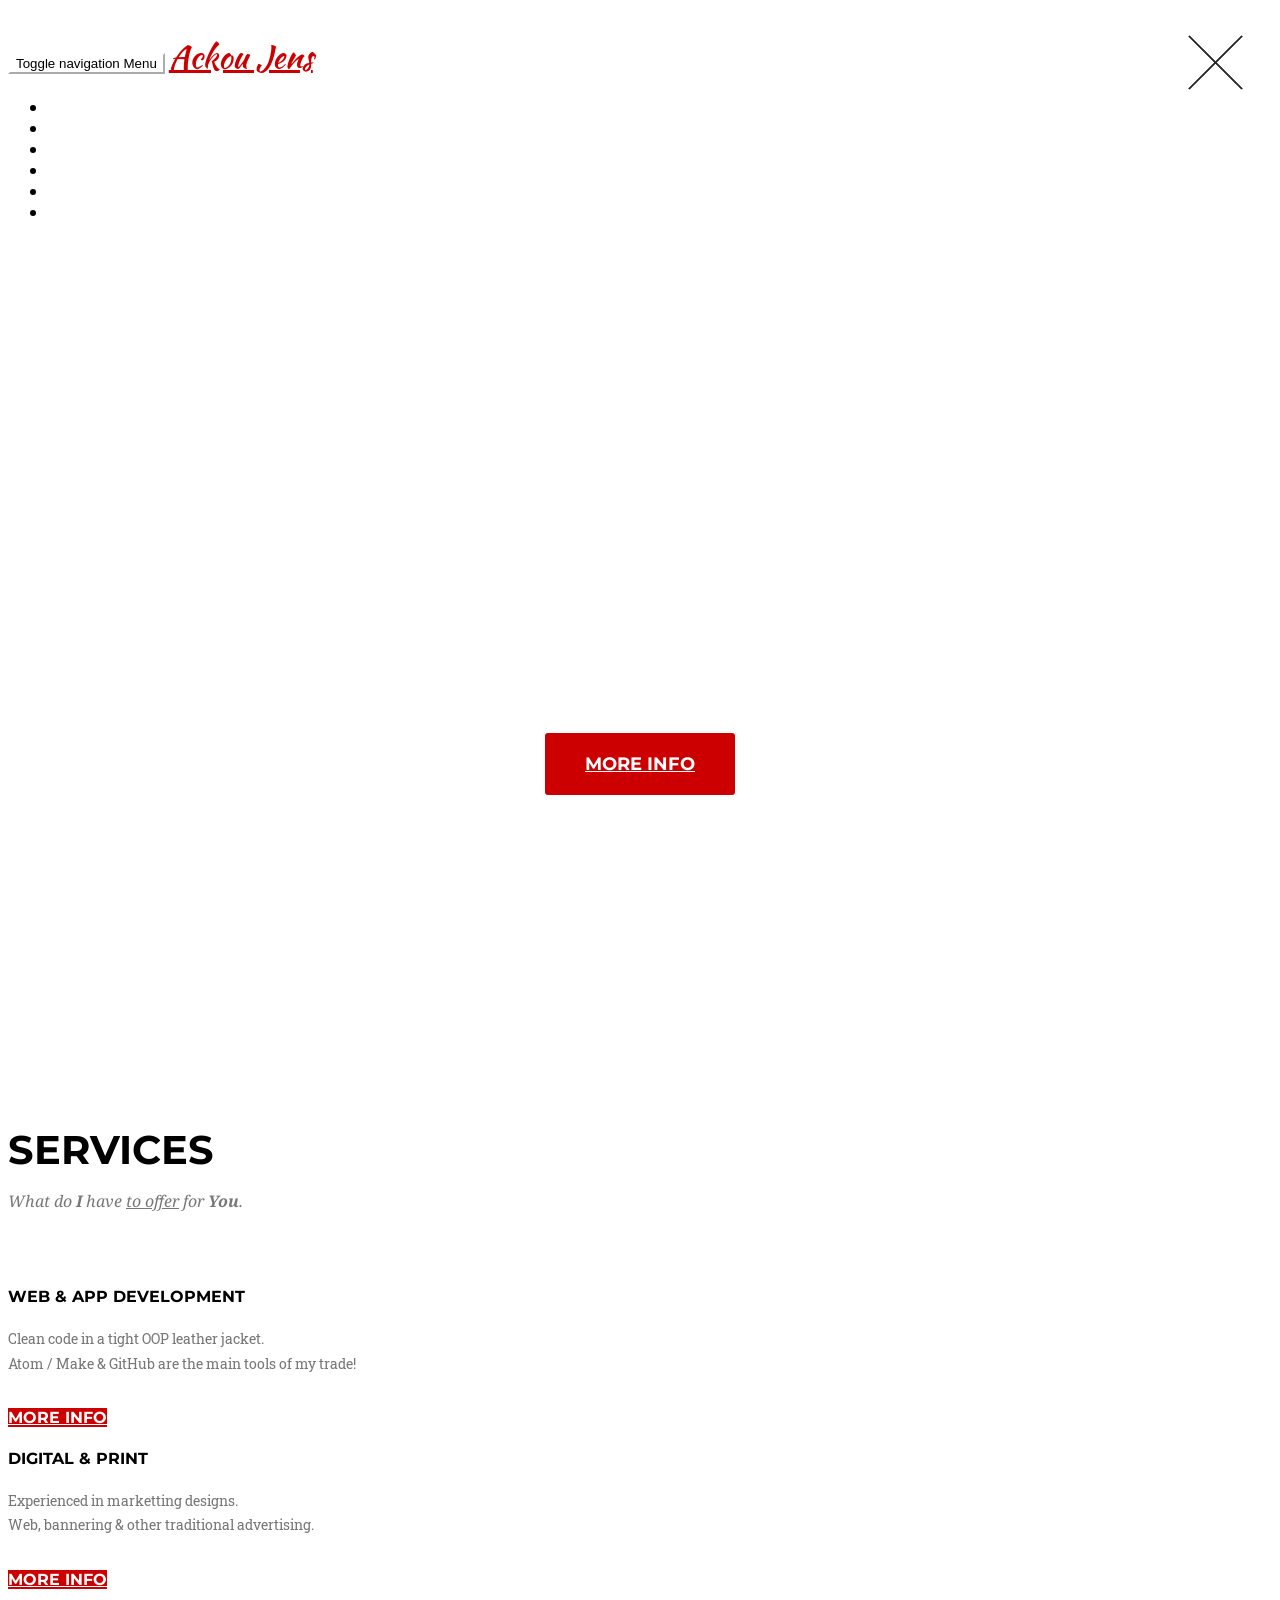
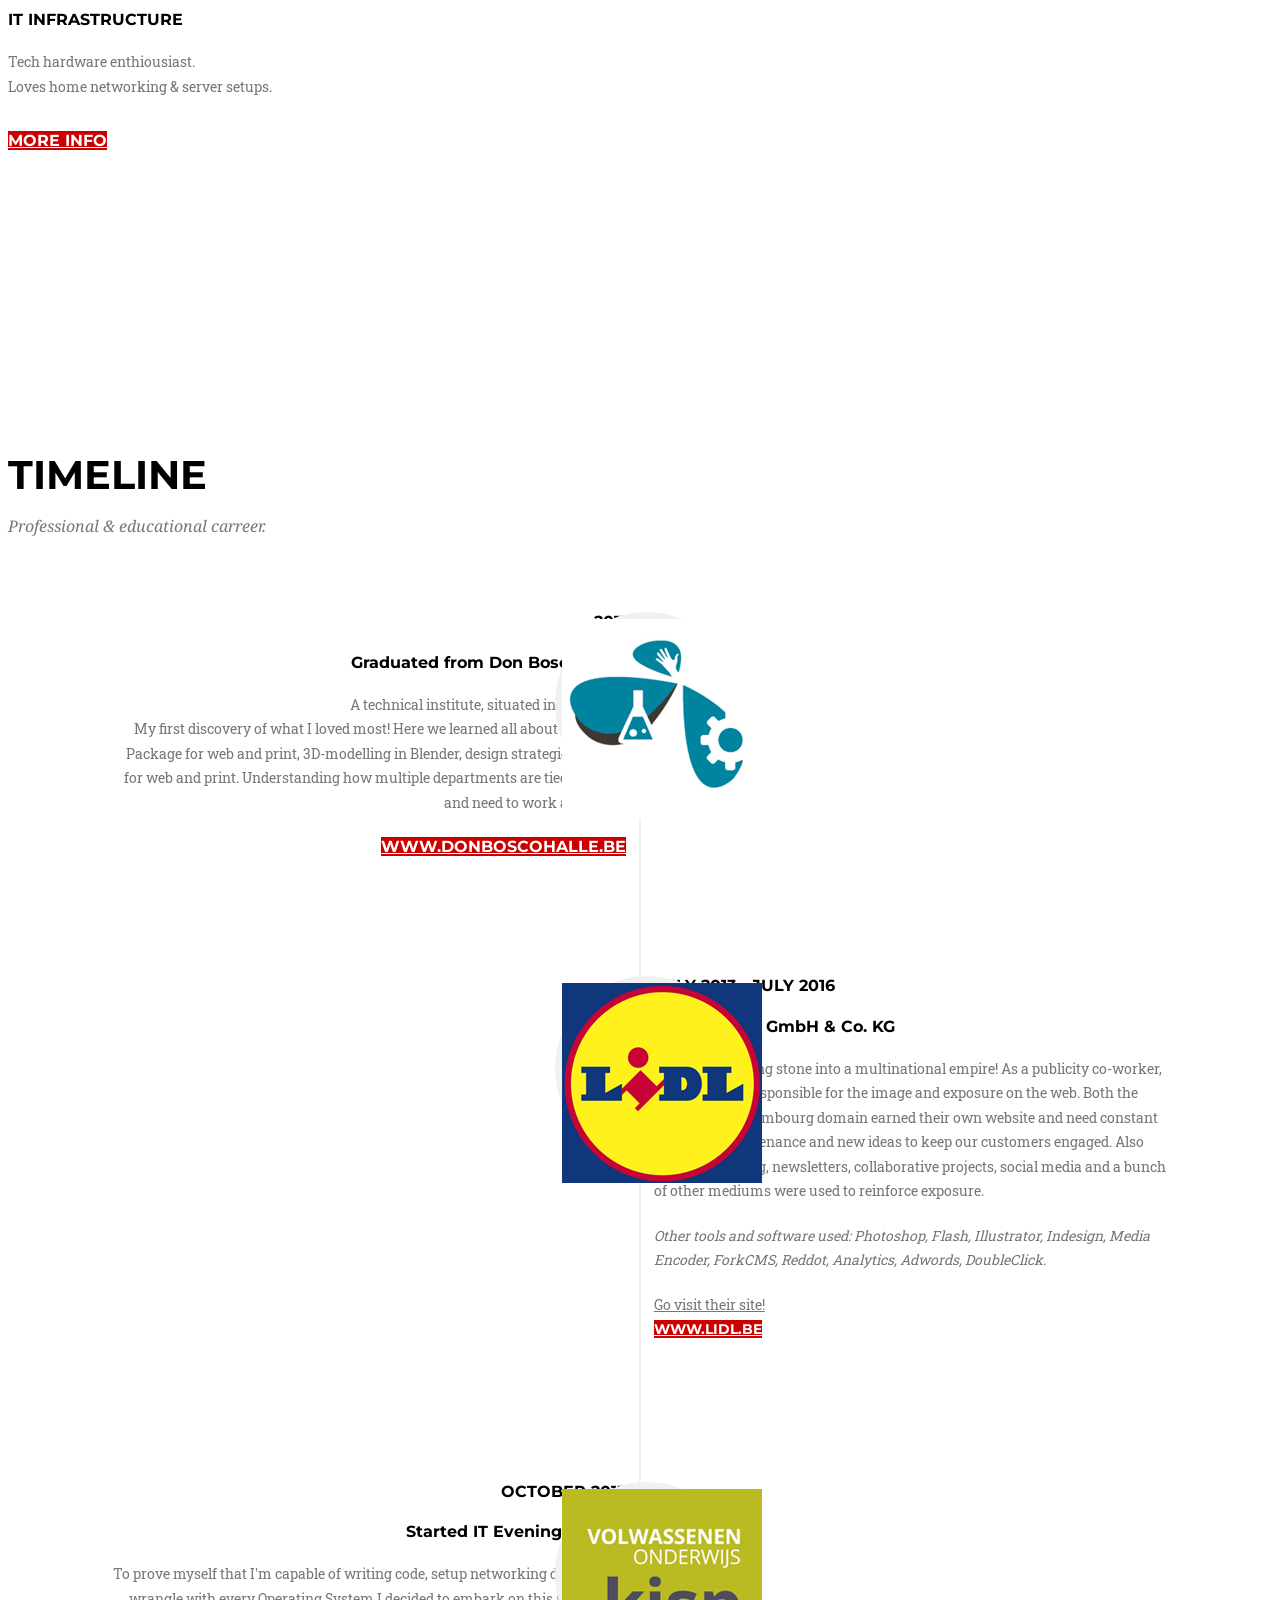
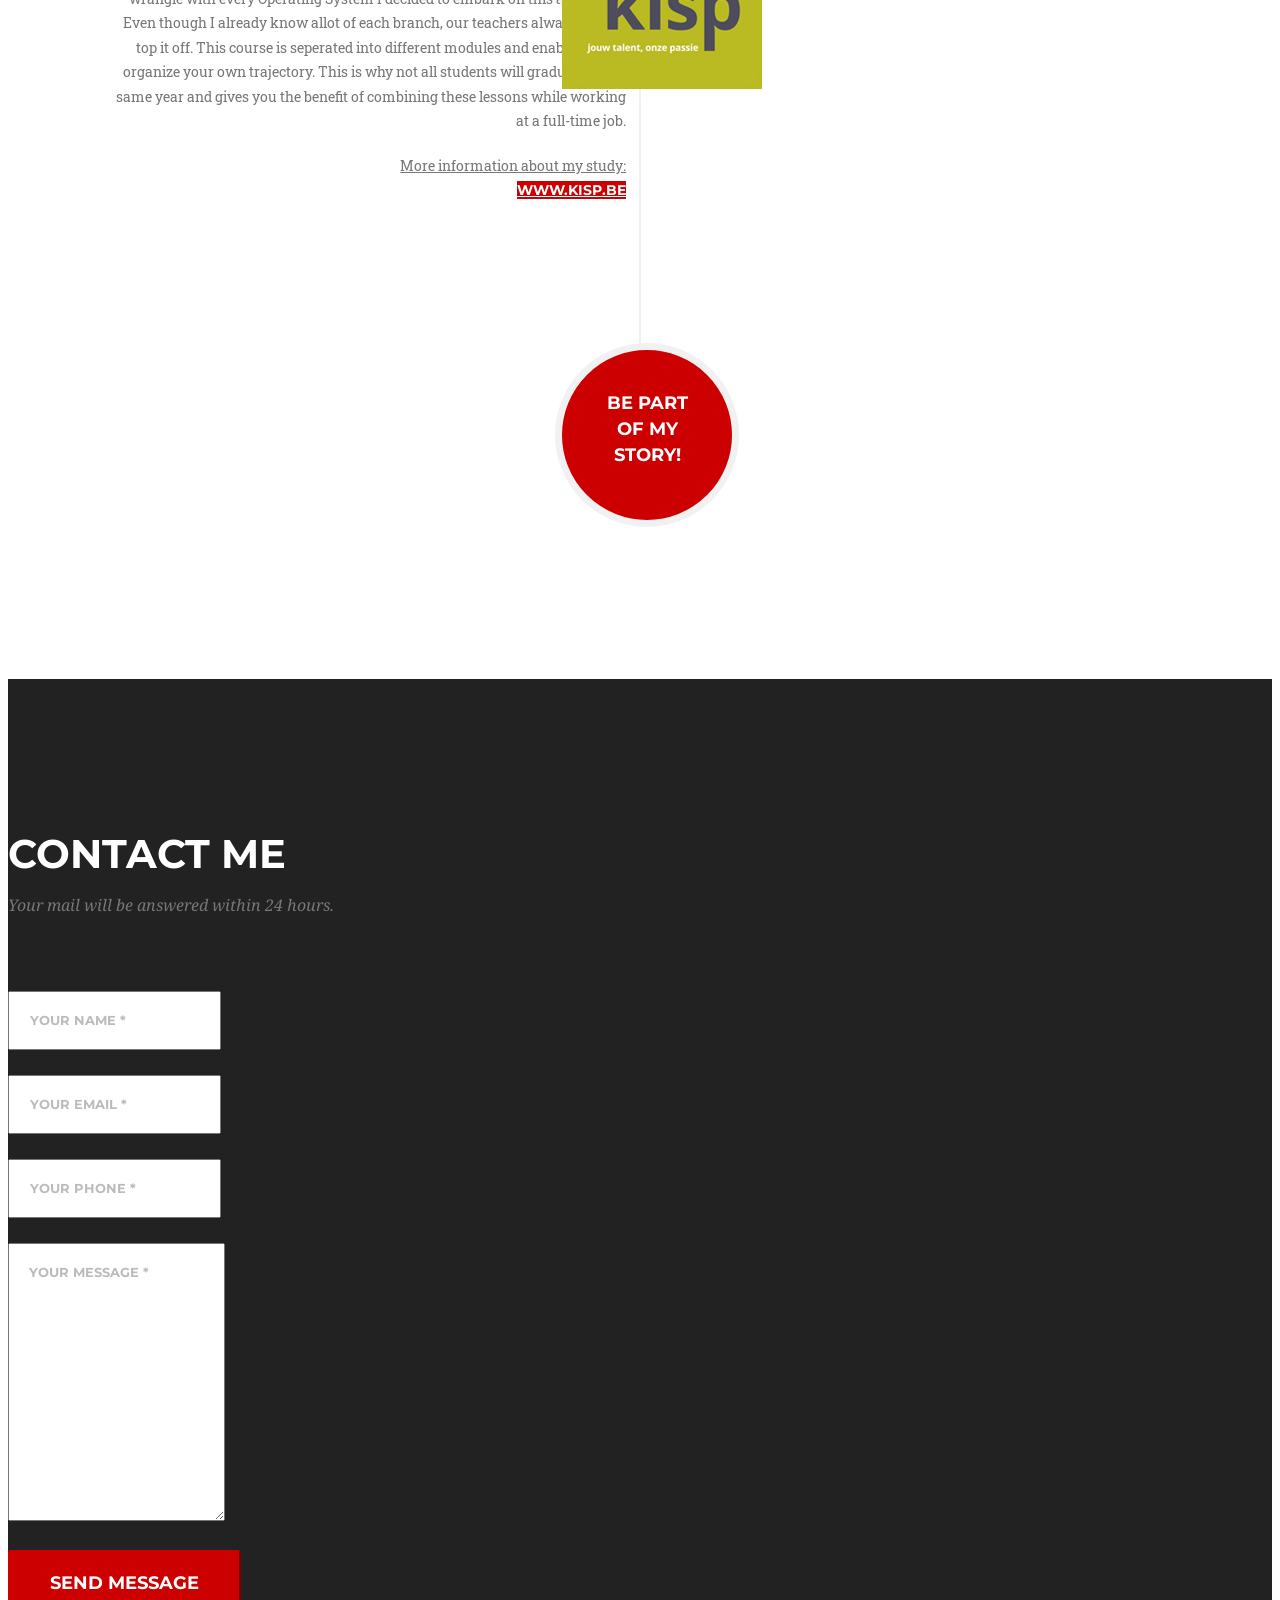
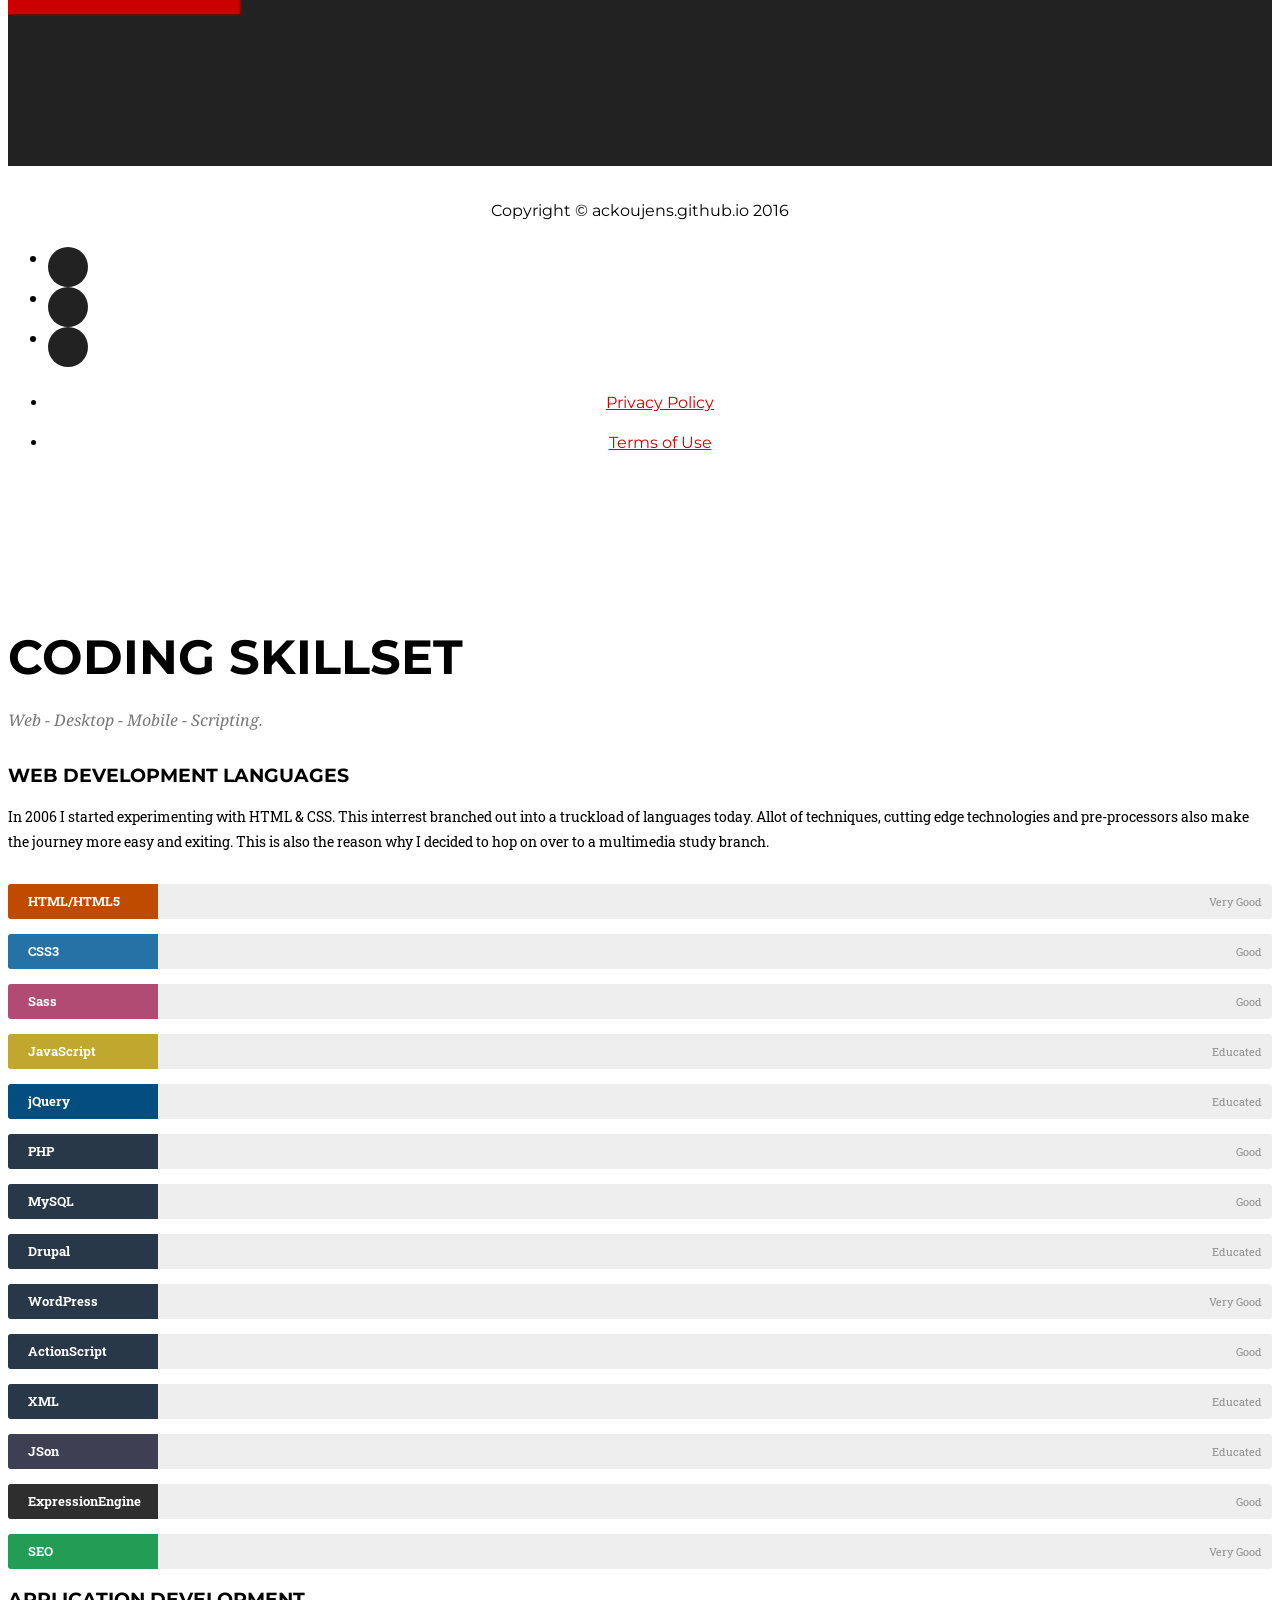
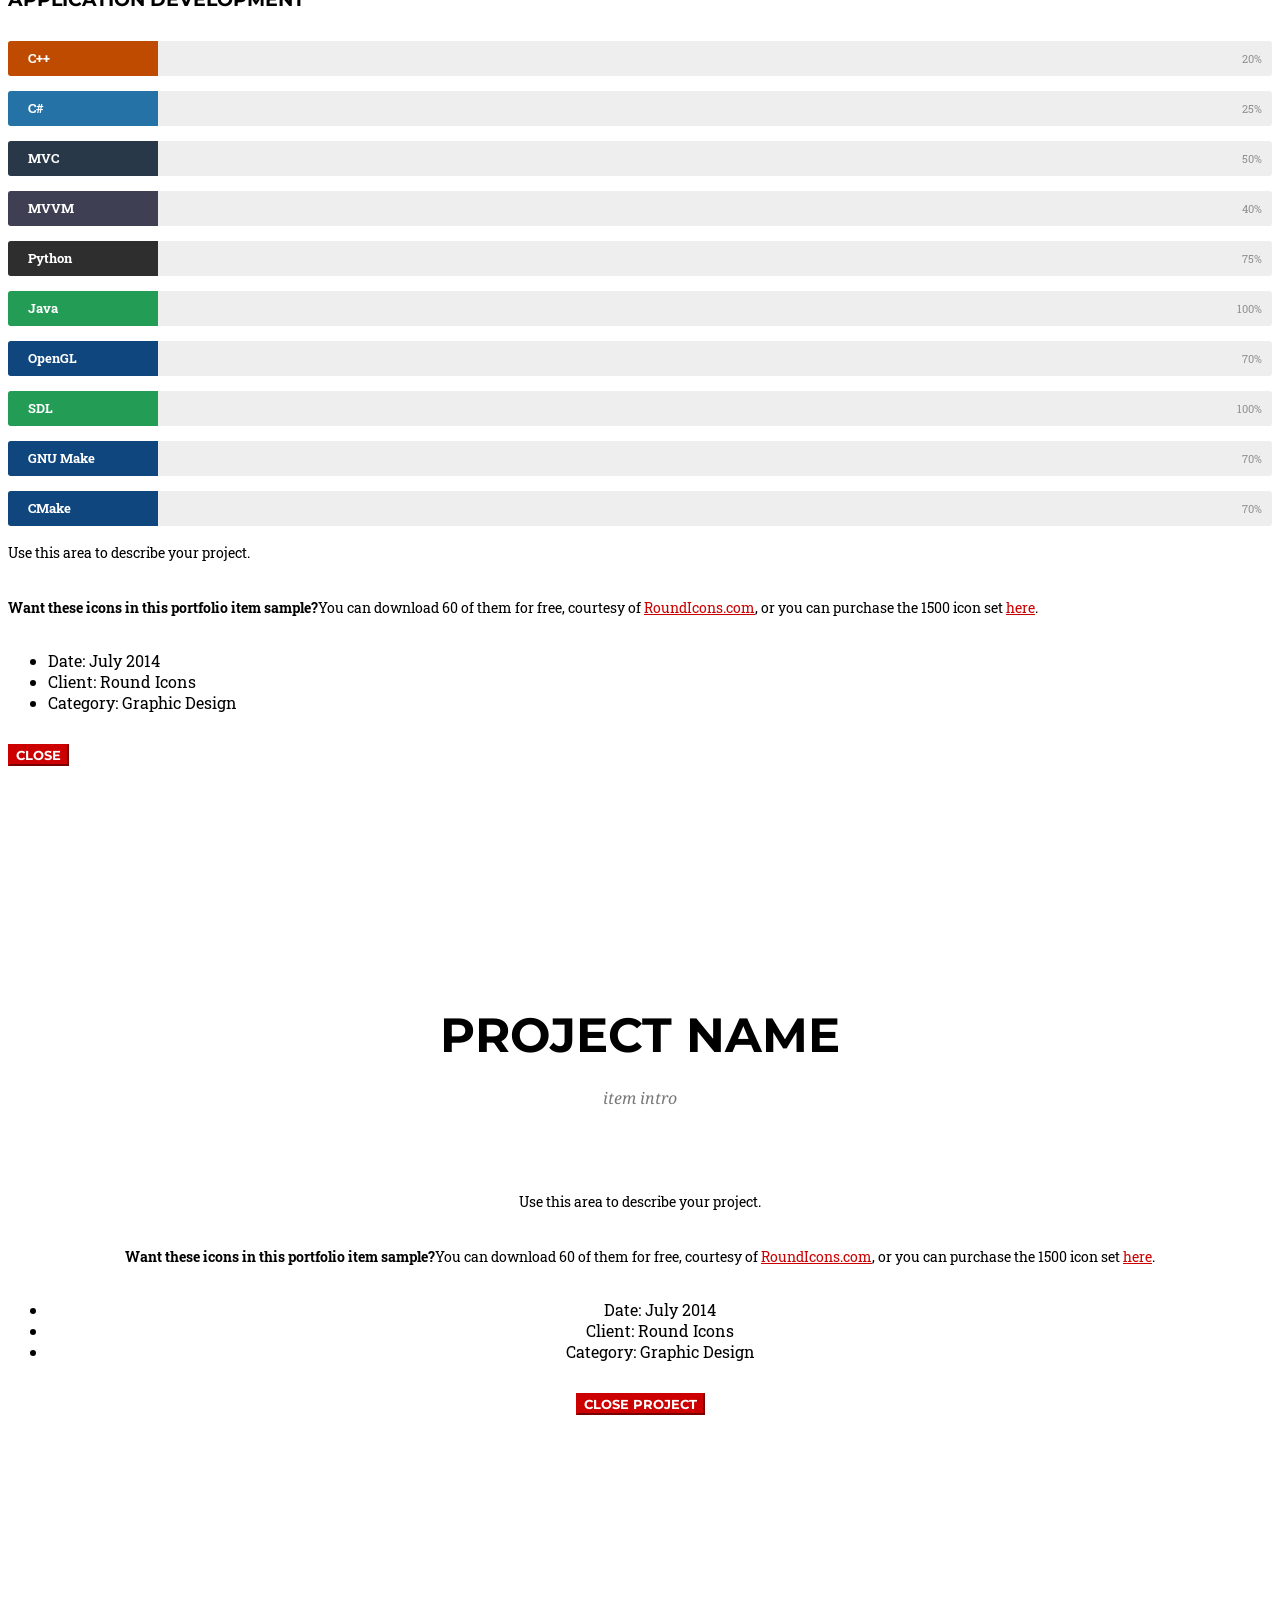
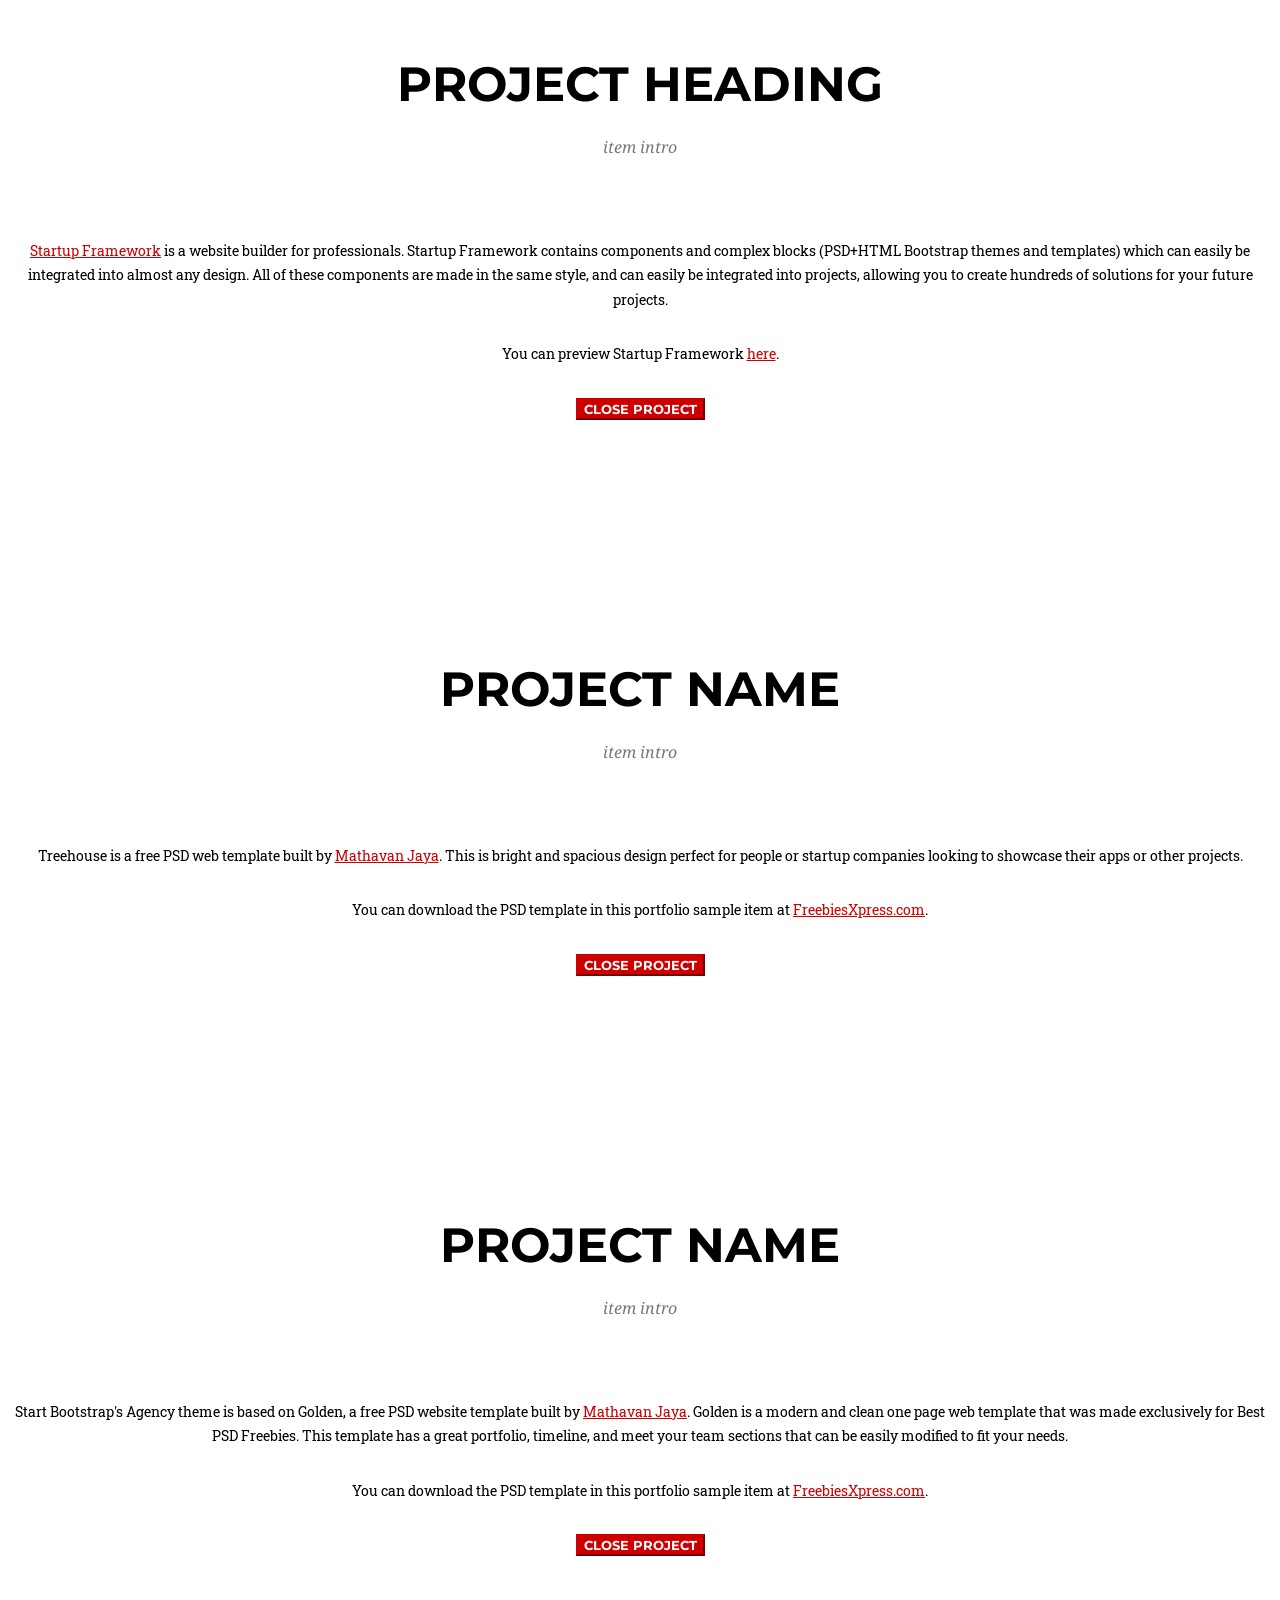
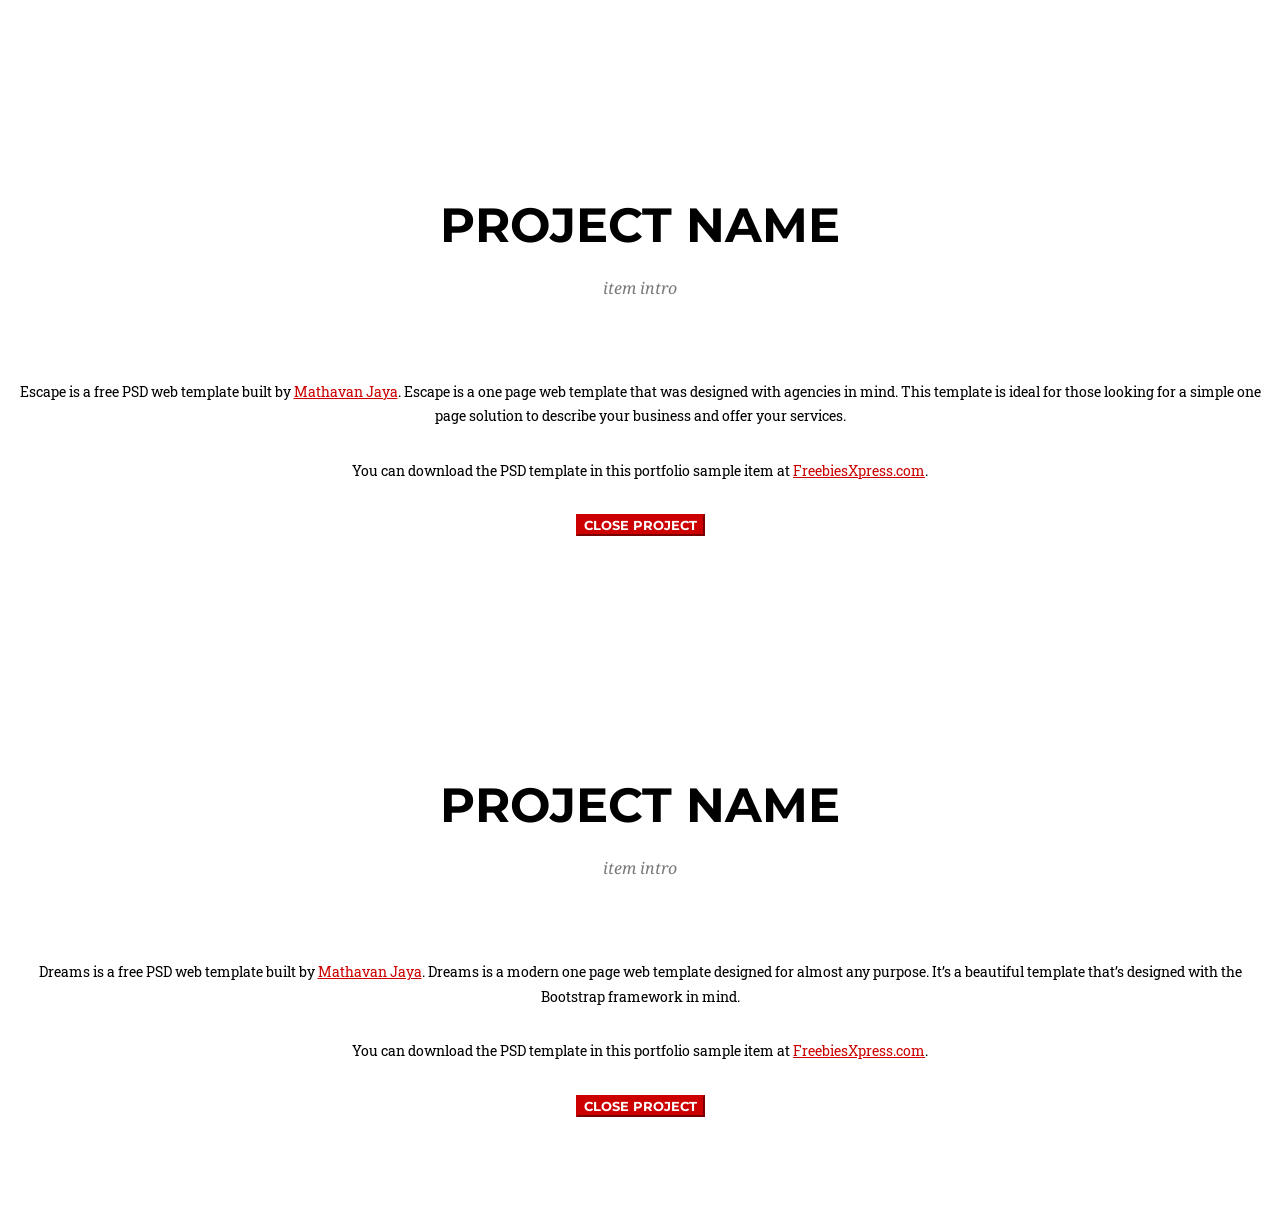
==== commit 68a64e44: "Removed latin placeholders" ====
--- a/index.html
+++ b/index.html
@@ -135,103 +135,7 @@
         </div>
     </section>
 
-    <!-- Portfolio Grid Section
-    <section id="portfolio" class="bg-light-gray">
-        <div class="container">
-            <div class="row">
-                <div class="col-lg-12 text-center">
-                    <h2 class="section-heading">Portfolio</h2>
-                    <h3 class="section-subheading text-muted">Lorem ipsum dolor sit amet consectetur.</h3>
-                </div>
-            </div>
-            <div class="row">
-                <div class="col-md-4 col-sm-6 portfolio-item">
-                    <a href="#portfolioModal1" class="portfolio-link" data-toggle="modal">
-                        <div class="portfolio-hover">
-                            <div class="portfolio-hover-content">
-                                <i class="fa fa-plus fa-3x"></i>
-                            </div>
-                        </div>
-                        <img src="img/portfolio/roundicons.png" class="img-responsive" alt="">
-                    </a>
-                    <div class="portfolio-caption">
-                        <h4>Round Icons</h4>
-                        <p class="text-muted">Graphic Design</p>
-                    </div>
-                </div>
-                <div class="col-md-4 col-sm-6 portfolio-item">
-                    <a href="#portfolioModal2" class="portfolio-link" data-toggle="modal">
-                        <div class="portfolio-hover">
-                            <div class="portfolio-hover-content">
-                                <i class="fa fa-plus fa-3x"></i>
-                            </div>
-                        </div>
-                        <img src="img/portfolio/startup-framework.png" class="img-responsive" alt="">
-                    </a>
-                    <div class="portfolio-caption">
-                        <h4>Startup Framework</h4>
-                        <p class="text-muted">Website Design</p>
-                    </div>
-                </div>
-                <div class="col-md-4 col-sm-6 portfolio-item">
-                    <a href="#portfolioModal3" class="portfolio-link" data-toggle="modal">
-                        <div class="portfolio-hover">
-                            <div class="portfolio-hover-content">
-                                <i class="fa fa-plus fa-3x"></i>
-                            </div>
-                        </div>
-                        <img src="img/portfolio/treehouse.png" class="img-responsive" alt="">
-                    </a>
-                    <div class="portfolio-caption">
-                        <h4>Treehouse</h4>
-                        <p class="text-muted">Website Design</p>
-                    </div>
-                </div>
-                <div class="col-md-4 col-sm-6 portfolio-item">
-                    <a href="#portfolioModal4" class="portfolio-link" data-toggle="modal">
-                        <div class="portfolio-hover">
-                            <div class="portfolio-hover-content">
-                                <i class="fa fa-plus fa-3x"></i>
-                            </div>
-                        </div>
-                        <img src="img/portfolio/golden.png" class="img-responsive" alt="">
-                    </a>
-                    <div class="portfolio-caption">
-                        <h4>Golden</h4>
-                        <p class="text-muted">Website Design</p>
-                    </div>
-                </div>
-                <div class="col-md-4 col-sm-6 portfolio-item">
-                    <a href="#portfolioModal5" class="portfolio-link" data-toggle="modal">
-                        <div class="portfolio-hover">
-                            <div class="portfolio-hover-content">
-                                <i class="fa fa-plus fa-3x"></i>
-                            </div>
-                        </div>
-                        <img src="img/portfolio/escape.png" class="img-responsive" alt="">
-                    </a>
-                    <div class="portfolio-caption">
-                        <h4>Escape</h4>
-                        <p class="text-muted">Website Design</p>
-                    </div>
-                </div>
-                <div class="col-md-4 col-sm-6 portfolio-item">
-                    <a href="#portfolioModal6" class="portfolio-link" data-toggle="modal">
-                        <div class="portfolio-hover">
-                            <div class="portfolio-hover-content">
-                                <i class="fa fa-plus fa-3x"></i>
-                            </div>
-                        </div>
-                        <img src="img/portfolio/dreams.png" class="img-responsive" alt="">
-                    </a>
-                    <div class="portfolio-caption">
-                        <h4>Dreams</h4>
-                        <p class="text-muted">Website Design</p>
-                    </div>
-                </div>
-            </div>
-        </div>
-    </section> -->
+    <!-- NOTE -->
 
     <!-- About Section -->
     <section id="about">
@@ -326,97 +230,7 @@
         </div>
     </section>
 
-    <!-- Team Section
-    <section id="team" class="bg-light-gray">
-        <div class="container">
-            <div class="row">
-                <div class="col-lg-12 text-center">
-                    <h2 class="section-heading">Our Amazing Team</h2>
-                    <h3 class="section-subheading text-muted">Lorem ipsum dolor sit amet consectetur.</h3>
-                </div>
-            </div>
-            <div class="row">
-                <div class="col-sm-4">
-                    <div class="team-member">
-                        <img src="img/team/1.jpg" class="img-responsive img-circle" alt="">
-                        <h4>Kay Garland</h4>
-                        <p class="text-muted">Lead Designer</p>
-                        <ul class="list-inline social-buttons">
-                            <li><a href="#"><i class="fa fa-twitter"></i></a>
-                            </li>
-                            <li><a href="#"><i class="fa fa-facebook"></i></a>
-                            </li>
-                            <li><a href="#"><i class="fa fa-linkedin"></i></a>
-                            </li>
-                        </ul>
-                    </div>
-                </div>
-                <div class="col-sm-4">
-                    <div class="team-member">
-                        <img src="img/team/2.jpg" class="img-responsive img-circle" alt="">
-                        <h4>Larry Parker</h4>
-                        <p class="text-muted">Lead Marketer</p>
-                        <ul class="list-inline social-buttons">
-                            <li><a href="#"><i class="fa fa-twitter"></i></a>
-                            </li>
-                            <li><a href="#"><i class="fa fa-facebook"></i></a>
-                            </li>
-                            <li><a href="#"><i class="fa fa-linkedin"></i></a>
-                            </li>
-                        </ul>
-                    </div>
-                </div>
-                <div class="col-sm-4">
-                    <div class="team-member">
-                        <img src="img/team/3.jpg" class="img-responsive img-circle" alt="">
-                        <h4>Diana Pertersen</h4>
-                        <p class="text-muted">Lead Developer</p>
-                        <ul class="list-inline social-buttons">
-                            <li><a href="#"><i class="fa fa-twitter"></i></a>
-                            </li>
-                            <li><a href="#"><i class="fa fa-facebook"></i></a>
-                            </li>
-                            <li><a href="#"><i class="fa fa-linkedin"></i></a>
-                            </li>
-                        </ul>
-                    </div>
-                </div>
-            </div>
-            <div class="row">
-                <div class="col-lg-8 col-lg-offset-2 text-center">
-                    <p class="large text-muted">Lorem ipsum dolor sit amet, consectetur adipisicing elit. Aut eaque, laboriosam veritatis, quos non quis ad perspiciatis, totam corporis ea, alias ut unde.</p>
-                </div>
-            </div>
-        </div>
-    </section> -->
-
-    <!-- Clients Aside
-    <aside class="clients">
-        <div class="container">
-            <div class="row">
-                <div class="col-md-3 col-sm-6">
-                    <a href="#">
-                        <img src="img/logos/envato.jpg" class="img-responsive img-centered" alt="">
-                    </a>
-                </div>
-                <div class="col-md-3 col-sm-6">
-                    <a href="#">
-                        <img src="img/logos/designmodo.jpg" class="img-responsive img-centered" alt="">
-                    </a>
-                </div>
-                <div class="col-md-3 col-sm-6">
-                    <a href="#">
-                        <img src="img/logos/themeforest.jpg" class="img-responsive img-centered" alt="">
-                    </a>
-                </div>
-                <div class="col-md-3 col-sm-6">
-                    <a href="#">
-                        <img src="img/logos/creative-market.jpg" class="img-responsive img-centered" alt="">
-                    </a>
-                </div>
-            </div>
-        </div>
-    </aside> -->
+    <!-- NOTE 2 -->
 
     <!-- Contact Section -->
     <section id="contact">
@@ -672,7 +486,7 @@
                                     	<div class="skill-bar-percent">70%</div>
                                     </div> <!-- End Skill Bar -->
 
-                                    <p>Use this area to describe your project. Lorem ipsum dolor sit amet, consectetur adipisicing elit. Est blanditiis dolorem culpa incidunt minus dignissimos deserunt repellat aperiam quasi sunt officia expedita beatae cupiditate, maiores repudiandae, nostrum, reiciendis facere nemo!</p>
+                                    <p>Use this area to describe your project. </p>
                                     <p>
                                         <strong>Want these icons in this portfolio item sample?</strong>You can download 60 of them for free, courtesy of <a href="https://getdpd.com/cart/hoplink/18076?referrer=bvbo4kax5k8ogc">RoundIcons.com</a>, or you can purchase the 1500 icon set <a href="https://getdpd.com/cart/hoplink/18076?referrer=bvbo4kax5k8ogc">here</a>.</p>
                                     <ul class="list-inline">
@@ -709,9 +523,9 @@
                             <div class="modal-body">
                                 <!-- Project Details Go Here -->
                                 <h2>Project Name</h2>
-                                <p class="item-intro text-muted">Lorem ipsum dolor sit amet consectetur.</p>
+                                <p class="item-intro text-muted">item intro</p>
                                 <img class="img-responsive img-centered" src="img/portfolio/roundicons-free.png" alt="">
-                                <p>Use this area to describe your project. Lorem ipsum dolor sit amet, consectetur adipisicing elit. Est blanditiis dolorem culpa incidunt minus dignissimos deserunt repellat aperiam quasi sunt officia expedita beatae cupiditate, maiores repudiandae, nostrum, reiciendis facere nemo!</p>
+                                <p>Use this area to describe your project. </p>
                                 <p>
                                     <strong>Want these icons in this portfolio item sample?</strong>You can download 60 of them for free, courtesy of <a href="https://getdpd.com/cart/hoplink/18076?referrer=bvbo4kax5k8ogc">RoundIcons.com</a>, or you can purchase the 1500 icon set <a href="https://getdpd.com/cart/hoplink/18076?referrer=bvbo4kax5k8ogc">here</a>.</p>
                                 <ul class="list-inline">
@@ -743,7 +557,7 @@
                         <div class="col-lg-8 col-lg-offset-2">
                             <div class="modal-body">
                                 <h2>Project Heading</h2>
-                                <p class="item-intro text-muted">Lorem ipsum dolor sit amet consectetur.</p>
+                                <p class="item-intro text-muted">item intro</p>
                                 <img class="img-responsive img-centered" src="img/portfolio/startup-framework-preview.png" alt="">
                                 <p><a href="http://designmodo.com/startup/?u=787">Startup Framework</a> is a website builder for professionals. Startup Framework contains components and complex blocks (PSD+HTML Bootstrap themes and templates) which can easily be integrated into almost any design. All of these components are made in the same style, and can easily be integrated into projects, allowing you to create hundreds of solutions for your future projects.</p>
                                 <p>You can preview Startup Framework <a href="http://designmodo.com/startup/?u=787">here</a>.</p>
@@ -772,7 +586,7 @@
                             <div class="modal-body">
                                 <!-- Project Details Go Here -->
                                 <h2>Project Name</h2>
-                                <p class="item-intro text-muted">Lorem ipsum dolor sit amet consectetur.</p>
+                                <p class="item-intro text-muted">item intro</p>
                                 <img class="img-responsive img-centered" src="img/portfolio/treehouse-preview.png" alt="">
                                 <p>Treehouse is a free PSD web template built by <a href="https://www.behance.net/MathavanJaya">Mathavan Jaya</a>. This is bright and spacious design perfect for people or startup companies looking to showcase their apps or other projects.</p>
                                 <p>You can download the PSD template in this portfolio sample item at <a href="http://freebiesxpress.com/gallery/treehouse-free-psd-web-template/">FreebiesXpress.com</a>.</p>
@@ -801,7 +615,7 @@
                             <div class="modal-body">
                                 <!-- Project Details Go Here -->
                                 <h2>Project Name</h2>
-                                <p class="item-intro text-muted">Lorem ipsum dolor sit amet consectetur.</p>
+                                <p class="item-intro text-muted">item intro</p>
                                 <img class="img-responsive img-centered" src="img/portfolio/golden-preview.png" alt="">
                                 <p>Start Bootstrap's Agency theme is based on Golden, a free PSD website template built by <a href="https://www.behance.net/MathavanJaya">Mathavan Jaya</a>. Golden is a modern and clean one page web template that was made exclusively for Best PSD Freebies. This template has a great portfolio, timeline, and meet your team sections that can be easily modified to fit your needs.</p>
                                 <p>You can download the PSD template in this portfolio sample item at <a href="http://freebiesxpress.com/gallery/golden-free-one-page-web-template/">FreebiesXpress.com</a>.</p>
@@ -830,7 +644,7 @@
                             <div class="modal-body">
                                 <!-- Project Details Go Here -->
                                 <h2>Project Name</h2>
-                                <p class="item-intro text-muted">Lorem ipsum dolor sit amet consectetur.</p>
+                                <p class="item-intro text-muted">item intro</p>
                                 <img class="img-responsive img-centered" src="img/portfolio/escape-preview.png" alt="">
                                 <p>Escape is a free PSD web template built by <a href="https://www.behance.net/MathavanJaya">Mathavan Jaya</a>. Escape is a one page web template that was designed with agencies in mind. This template is ideal for those looking for a simple one page solution to describe your business and offer your services.</p>
                                 <p>You can download the PSD template in this portfolio sample item at <a href="http://freebiesxpress.com/gallery/escape-one-page-psd-web-template/">FreebiesXpress.com</a>.</p>
@@ -859,7 +673,7 @@
                             <div class="modal-body">
                                 <!-- Project Details Go Here -->
                                 <h2>Project Name</h2>
-                                <p class="item-intro text-muted">Lorem ipsum dolor sit amet consectetur.</p>
+                                <p class="item-intro text-muted">item intro</p>
                                 <img class="img-responsive img-centered" src="img/portfolio/dreams-preview.png" alt="">
                                 <p>Dreams is a free PSD web template built by <a href="https://www.behance.net/MathavanJaya">Mathavan Jaya</a>. Dreams is a modern one page web template designed for almost any purpose. It’s a beautiful template that’s designed with the Bootstrap framework in mind.</p>
                                 <p>You can download the PSD template in this portfolio sample item at <a href="http://freebiesxpress.com/gallery/dreams-free-one-page-web-template/">FreebiesXpress.com</a>.</p>
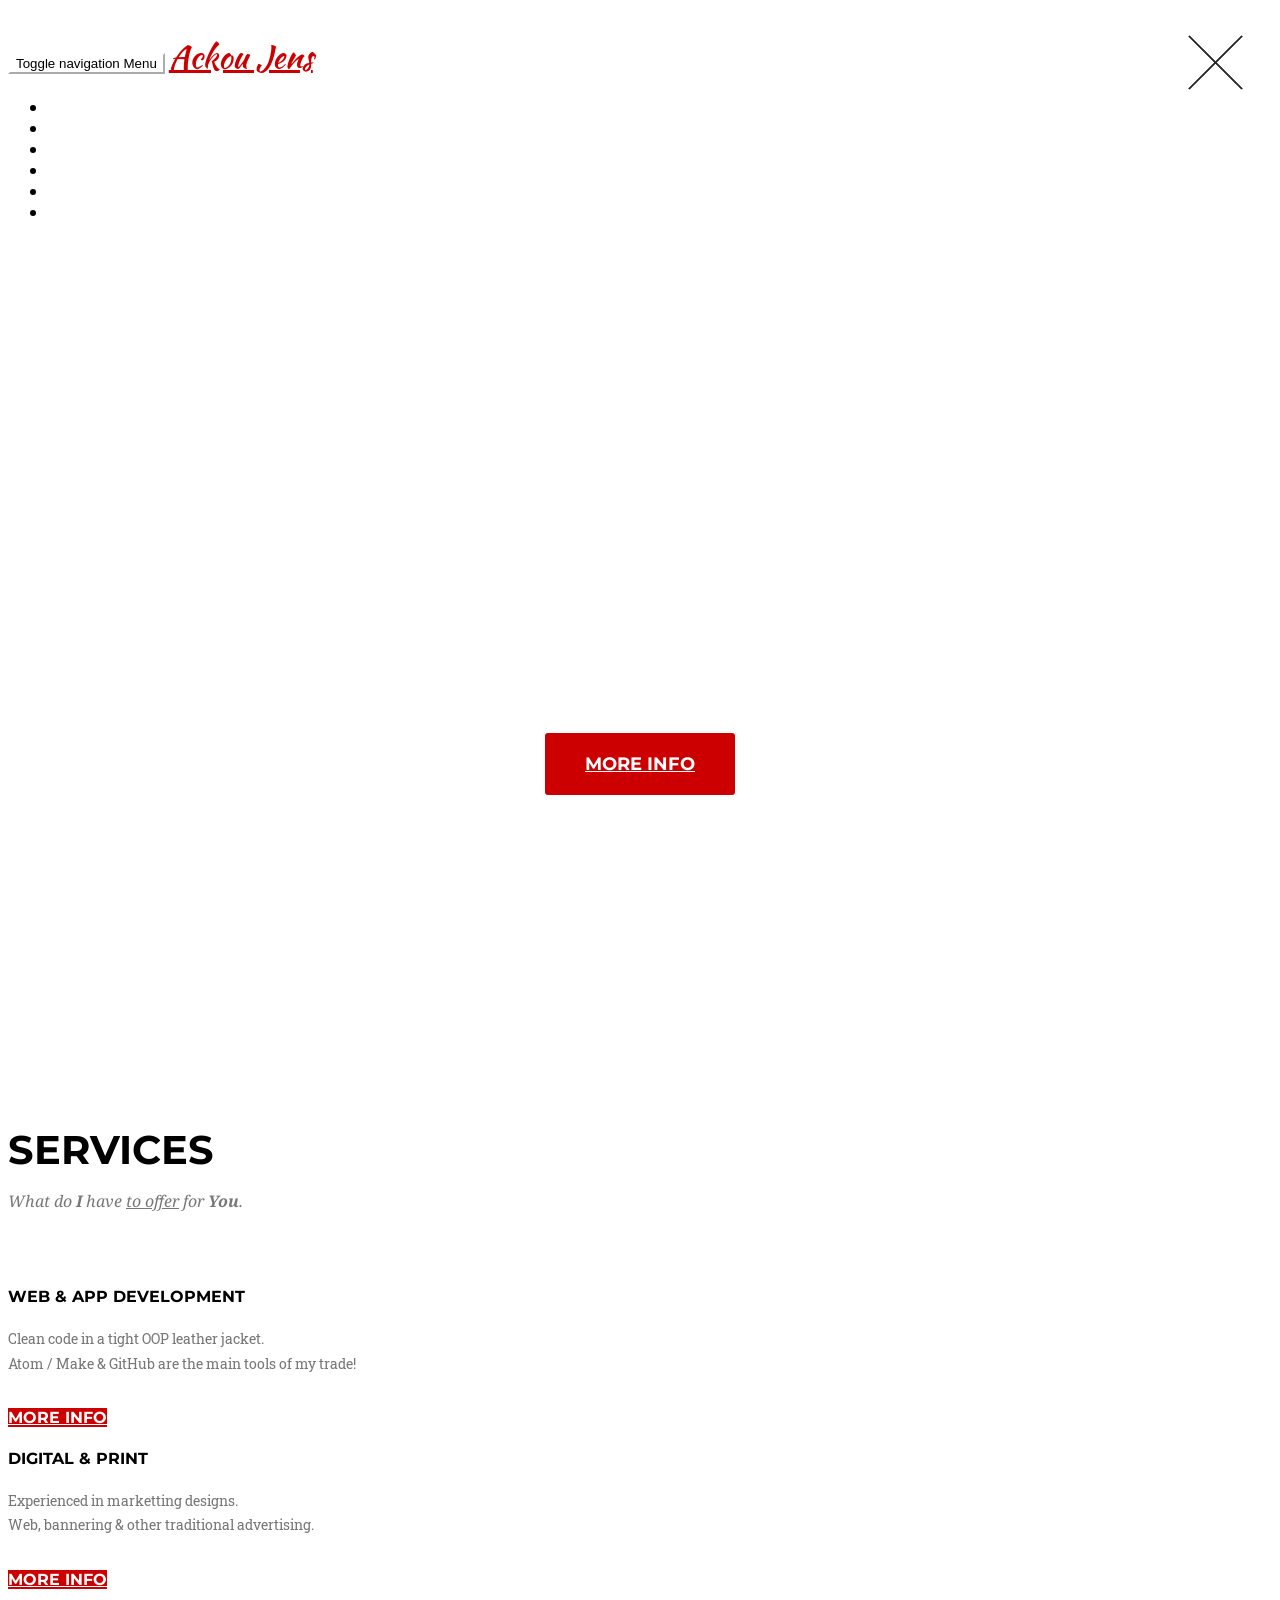
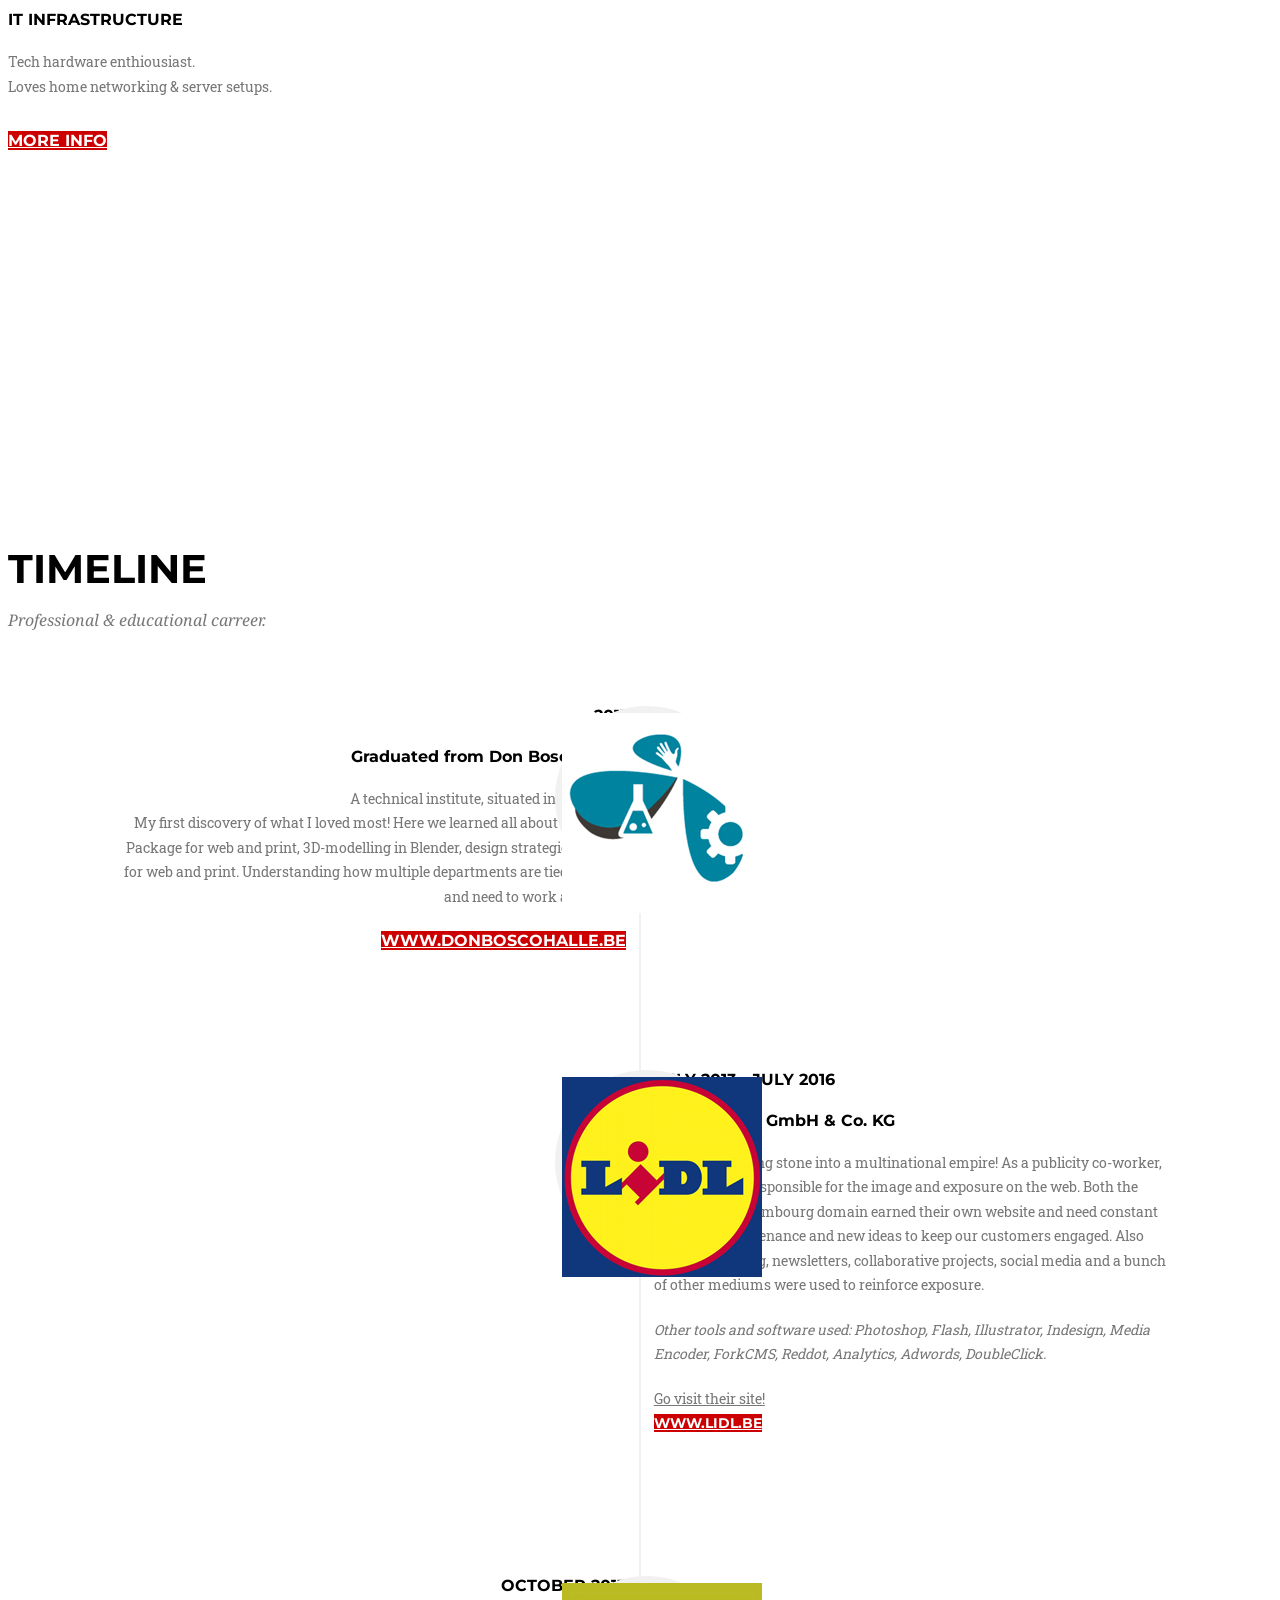
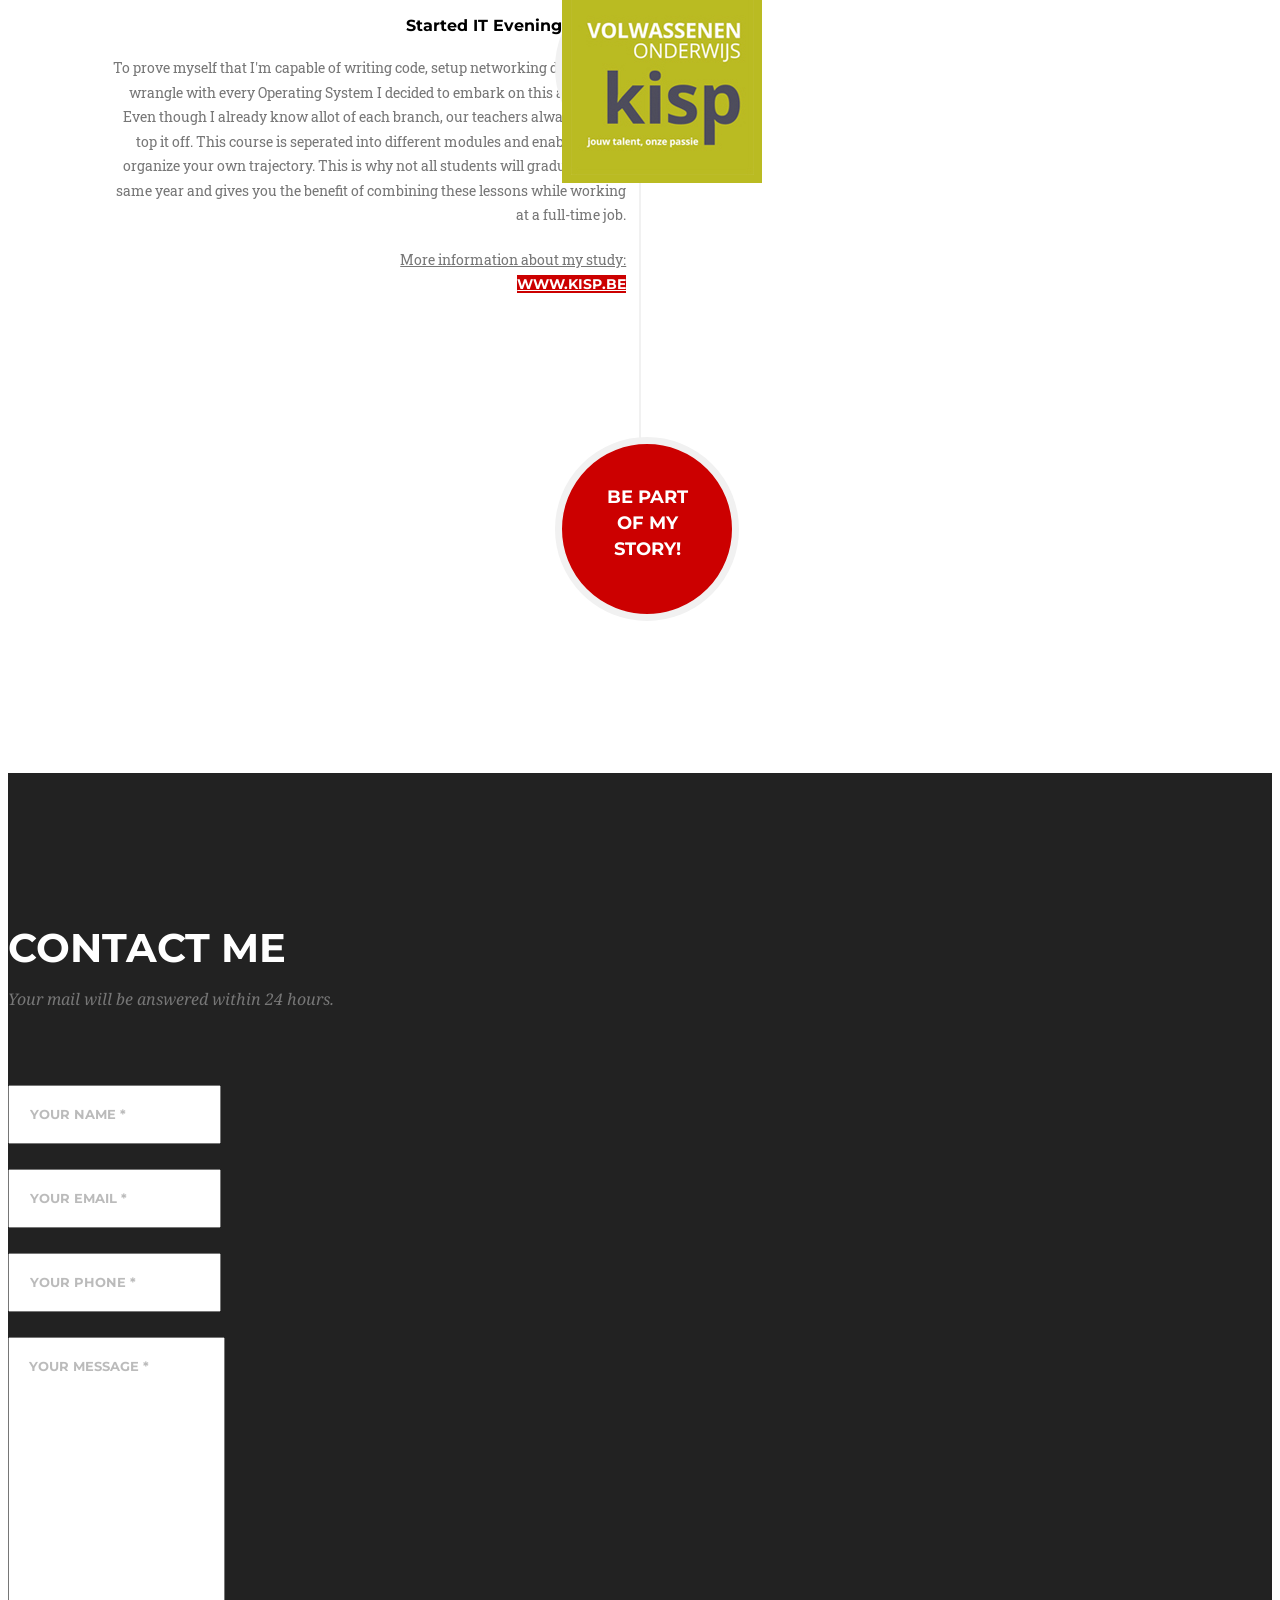
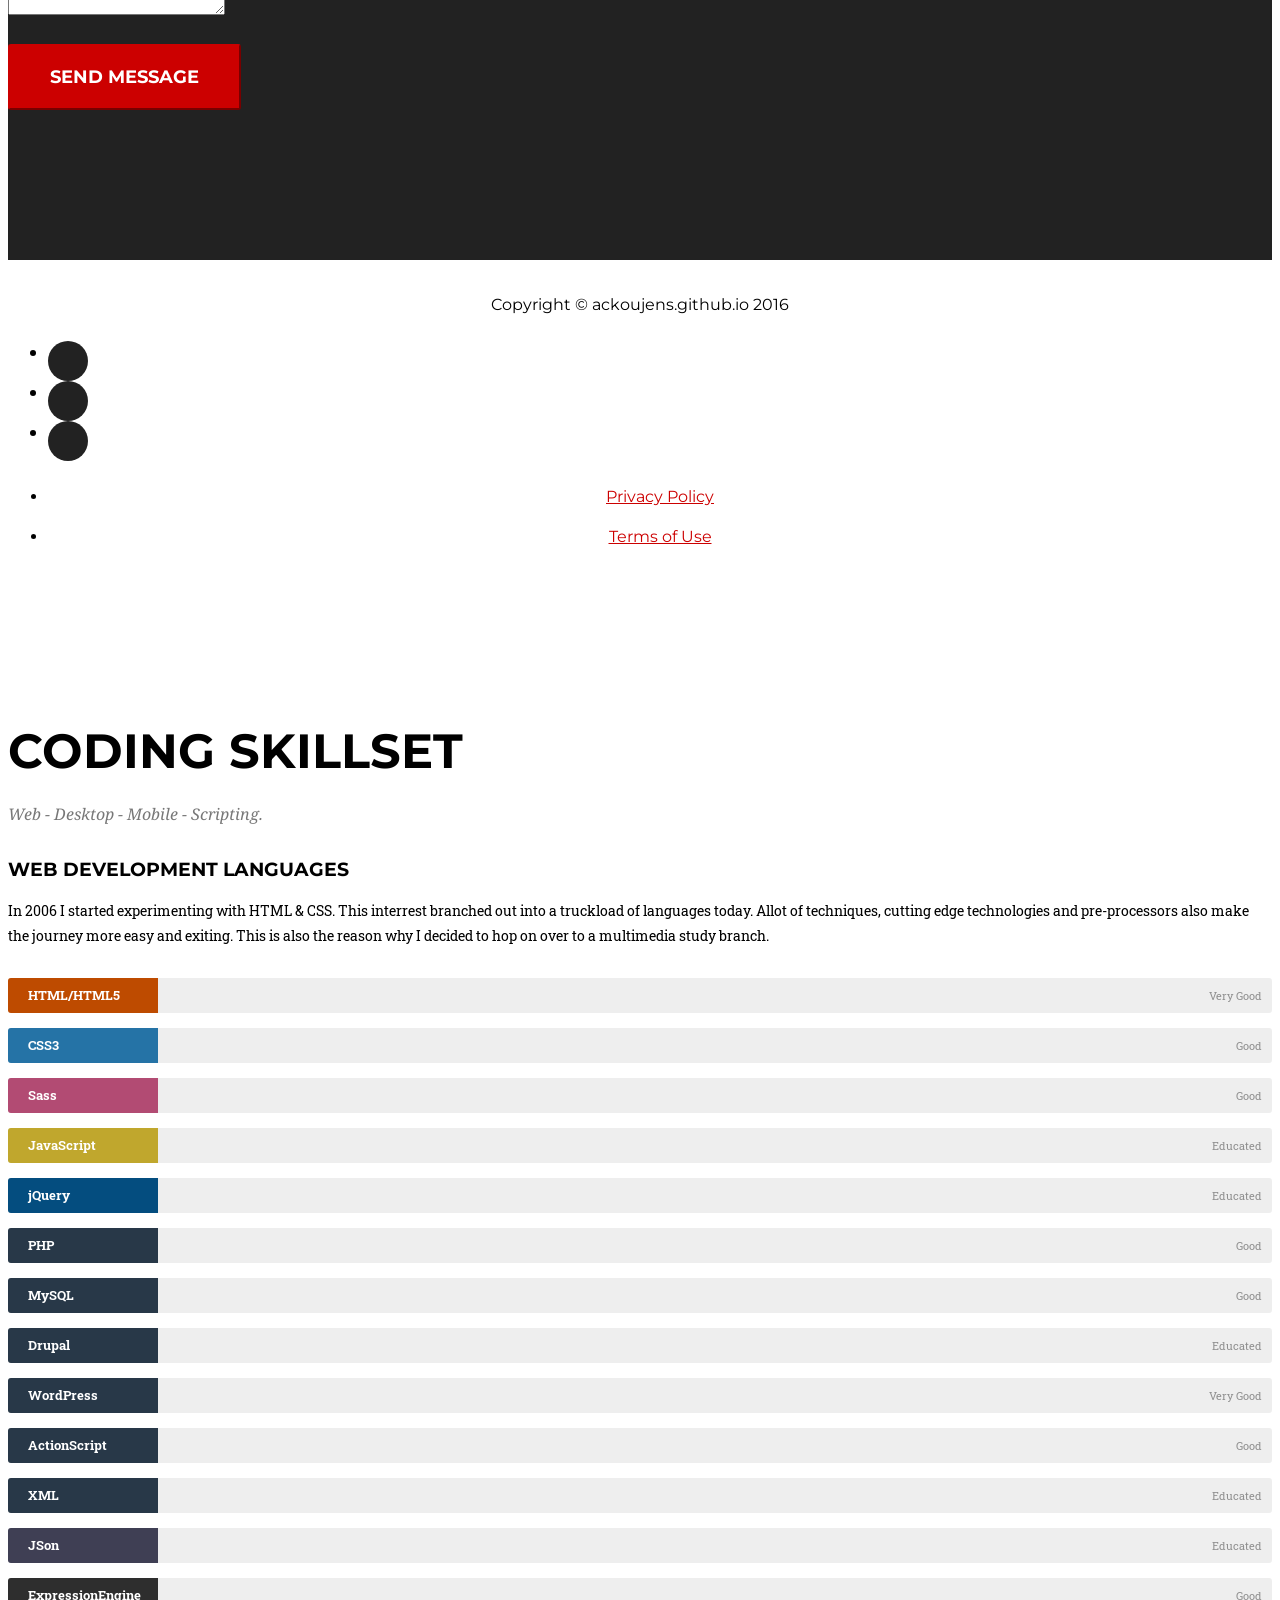
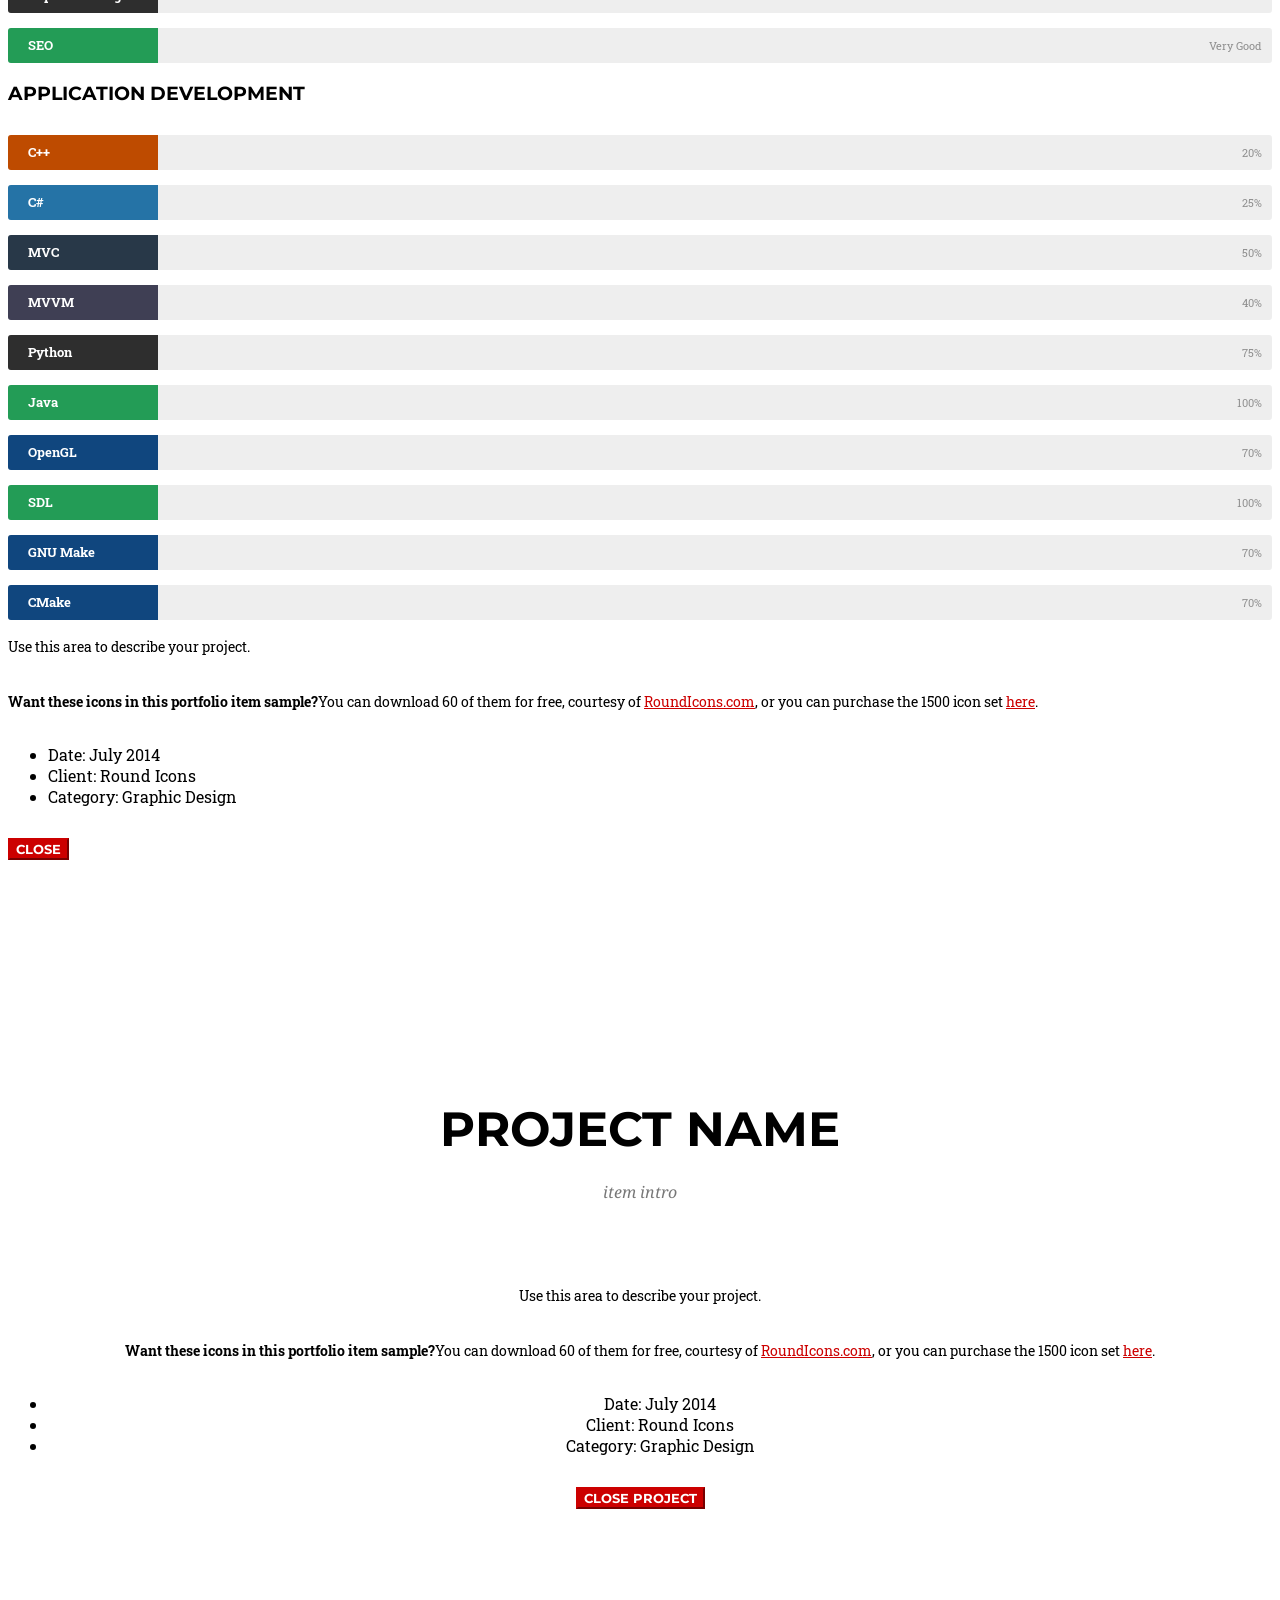
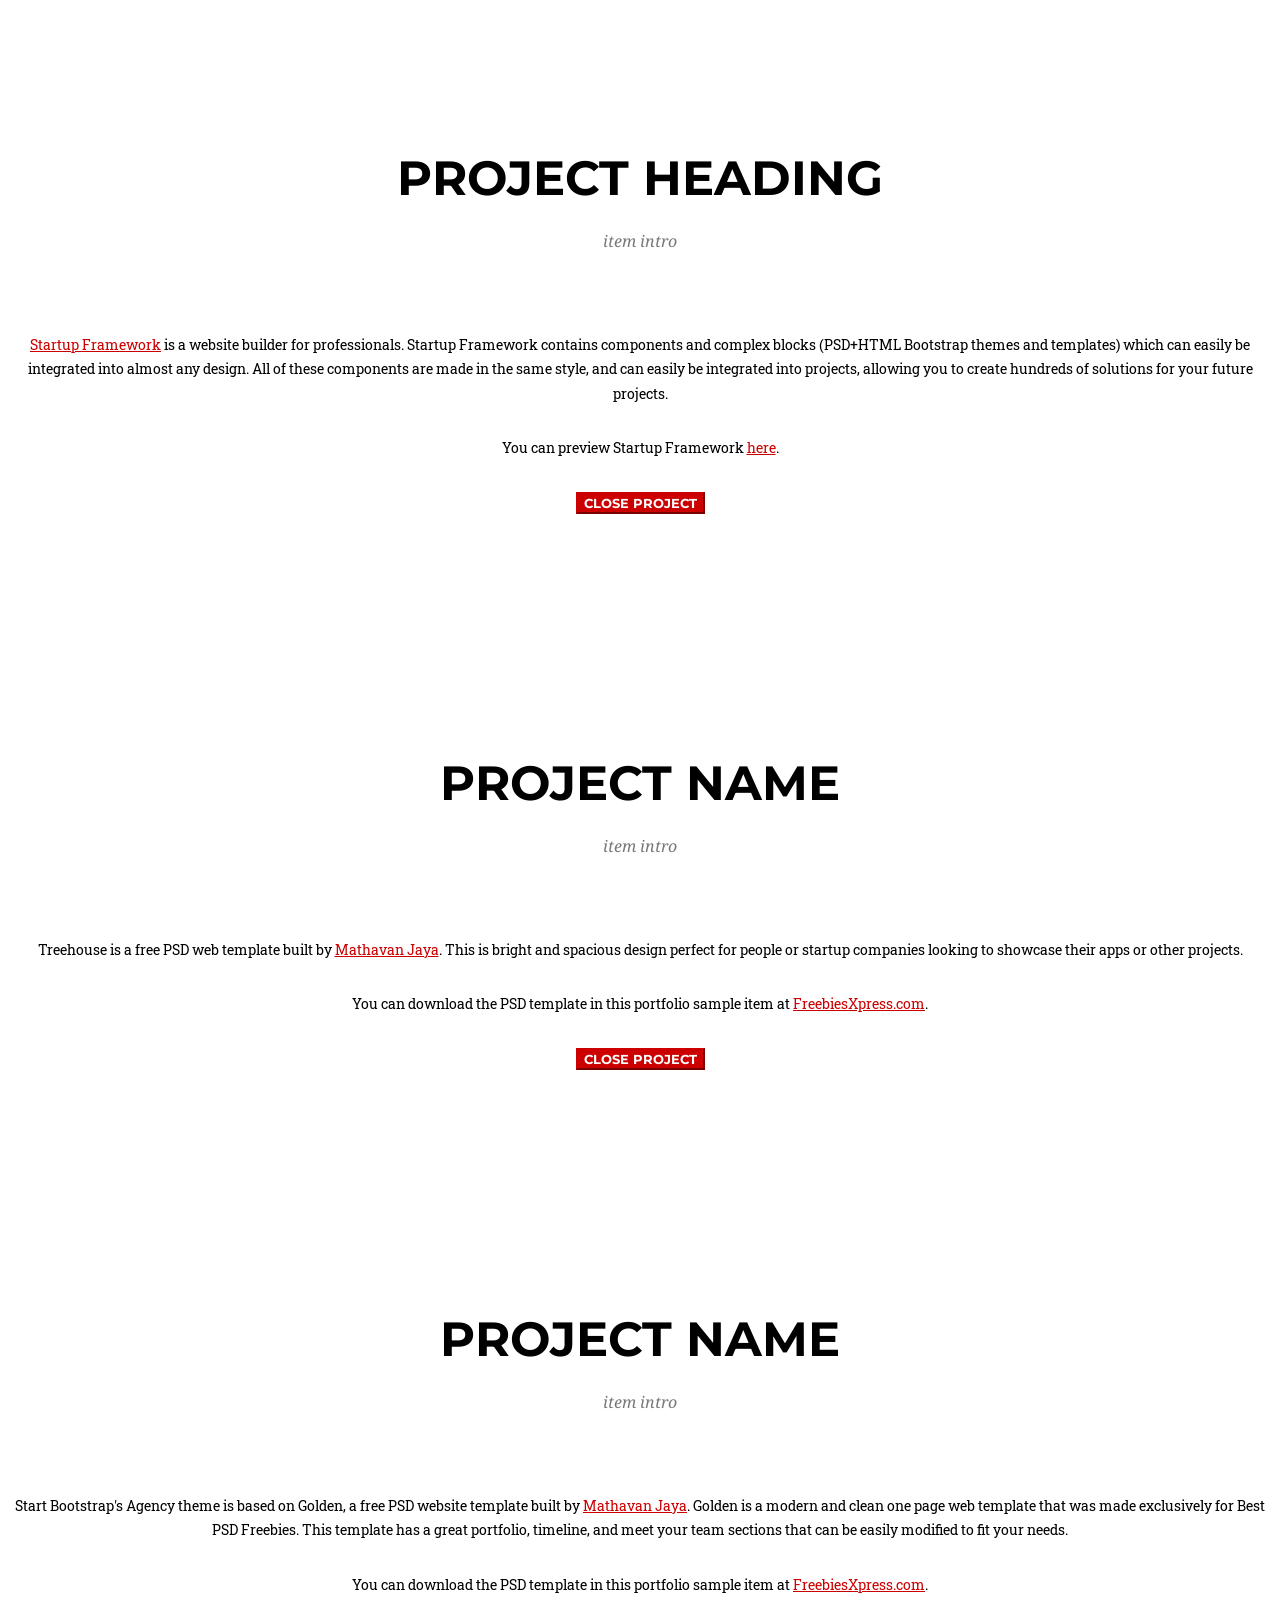
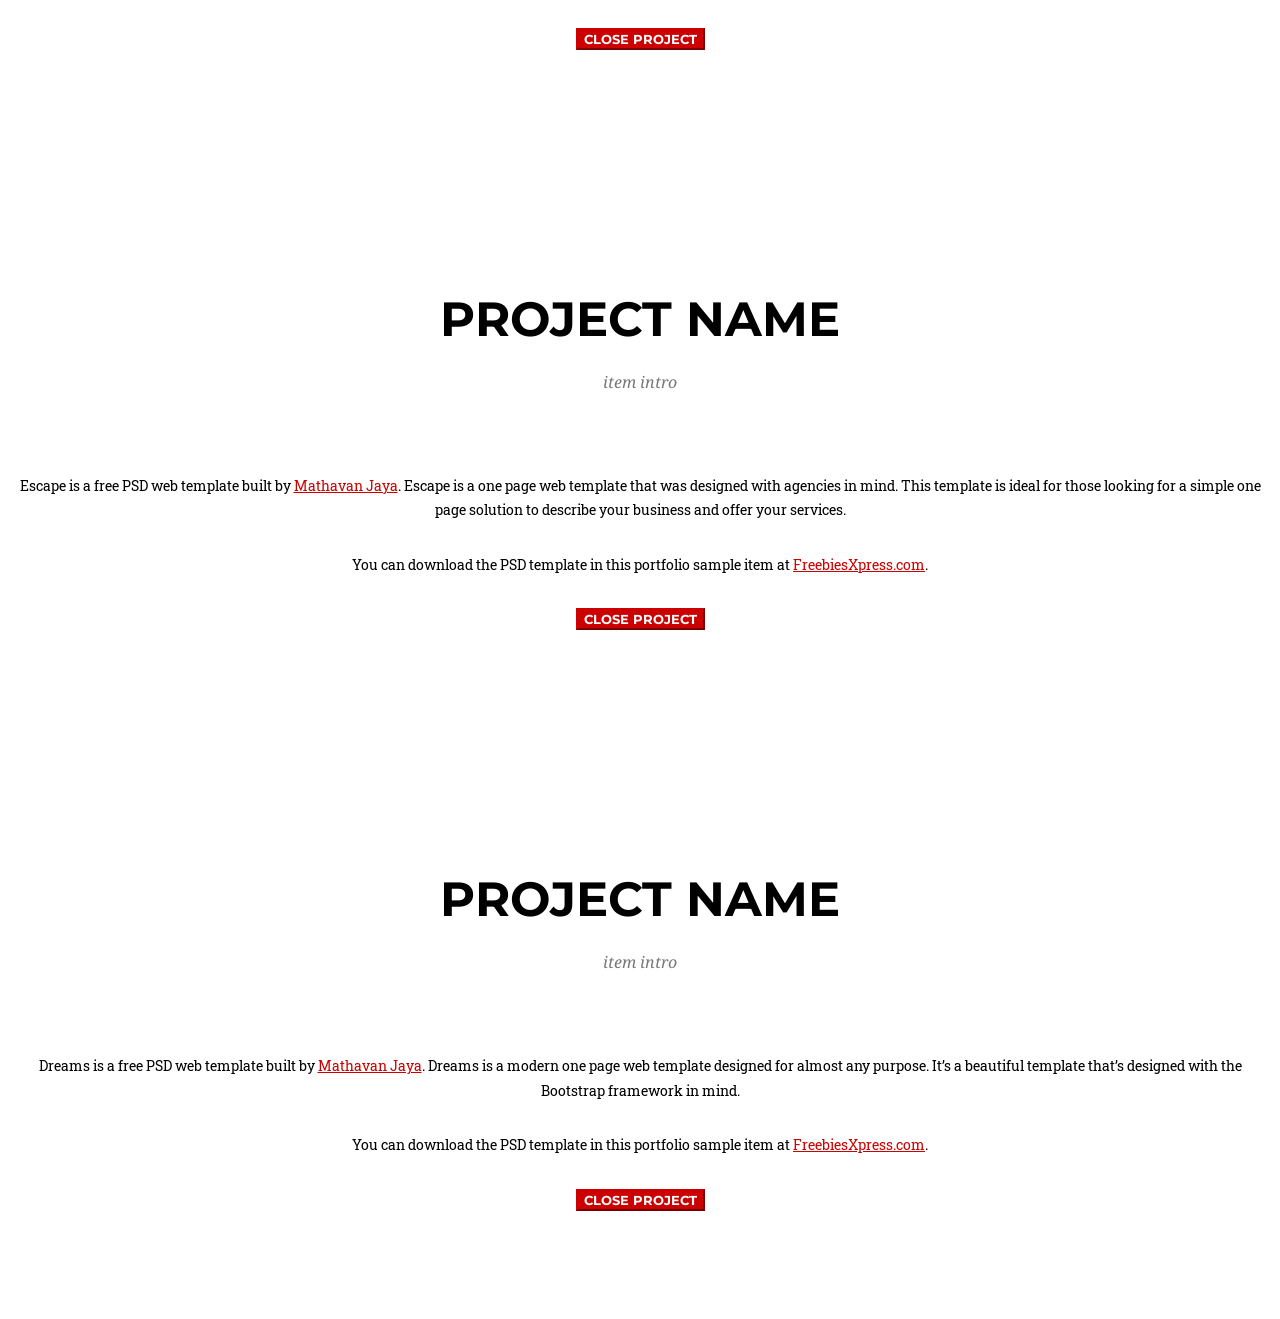
==== commit d8f8c8db: "Test Ad" ====
--- a/index.html
+++ b/index.html
@@ -34,7 +34,6 @@
 </head>
 
 <body id="page-top" class="index">
-
     <!-- Navigation -->
     <nav id="mainNav" class="navbar navbar-default navbar-custom navbar-fixed-top">
         <div class="container">
@@ -132,8 +131,31 @@
                     <a href="#serviceITModal" class="btn btn-primary" data-toggle="modal">More Info</a>
                 </div>
             </div>
+            <div class="row">
+                <script async src="//pagead2.googlesyndication.com/pagead/js/adsbygoogle.js"></script>
+                <!-- My first Google Ad -->
+                <ins class="adsbygoogle"
+                   style="display:block"
+                   data-ad-client="ca-pub-1452103505874892"
+                   data-ad-slot="2042328669"
+                   data-ad-format="auto"></ins>
+                <script>
+                (adsbygoogle = window.adsbygoogle || []).push({});
+                </script>
+            </div>
         </div>
     </section>
+
+
+    <script async src="//pagead2.googlesyndication.com/pagead/js/adsbygoogle.js"></script>
+<!-- Test Ad -->
+<ins class="adsbygoogle"
+     style="display:inline-block;width:728px;height:90px"
+     data-ad-client="ca-pub-1452103505874892"
+     data-ad-slot="3384840664"></ins>
+<script>
+(adsbygoogle = window.adsbygoogle || []).push({});
+</script>
 
     <!-- NOTE -->
 
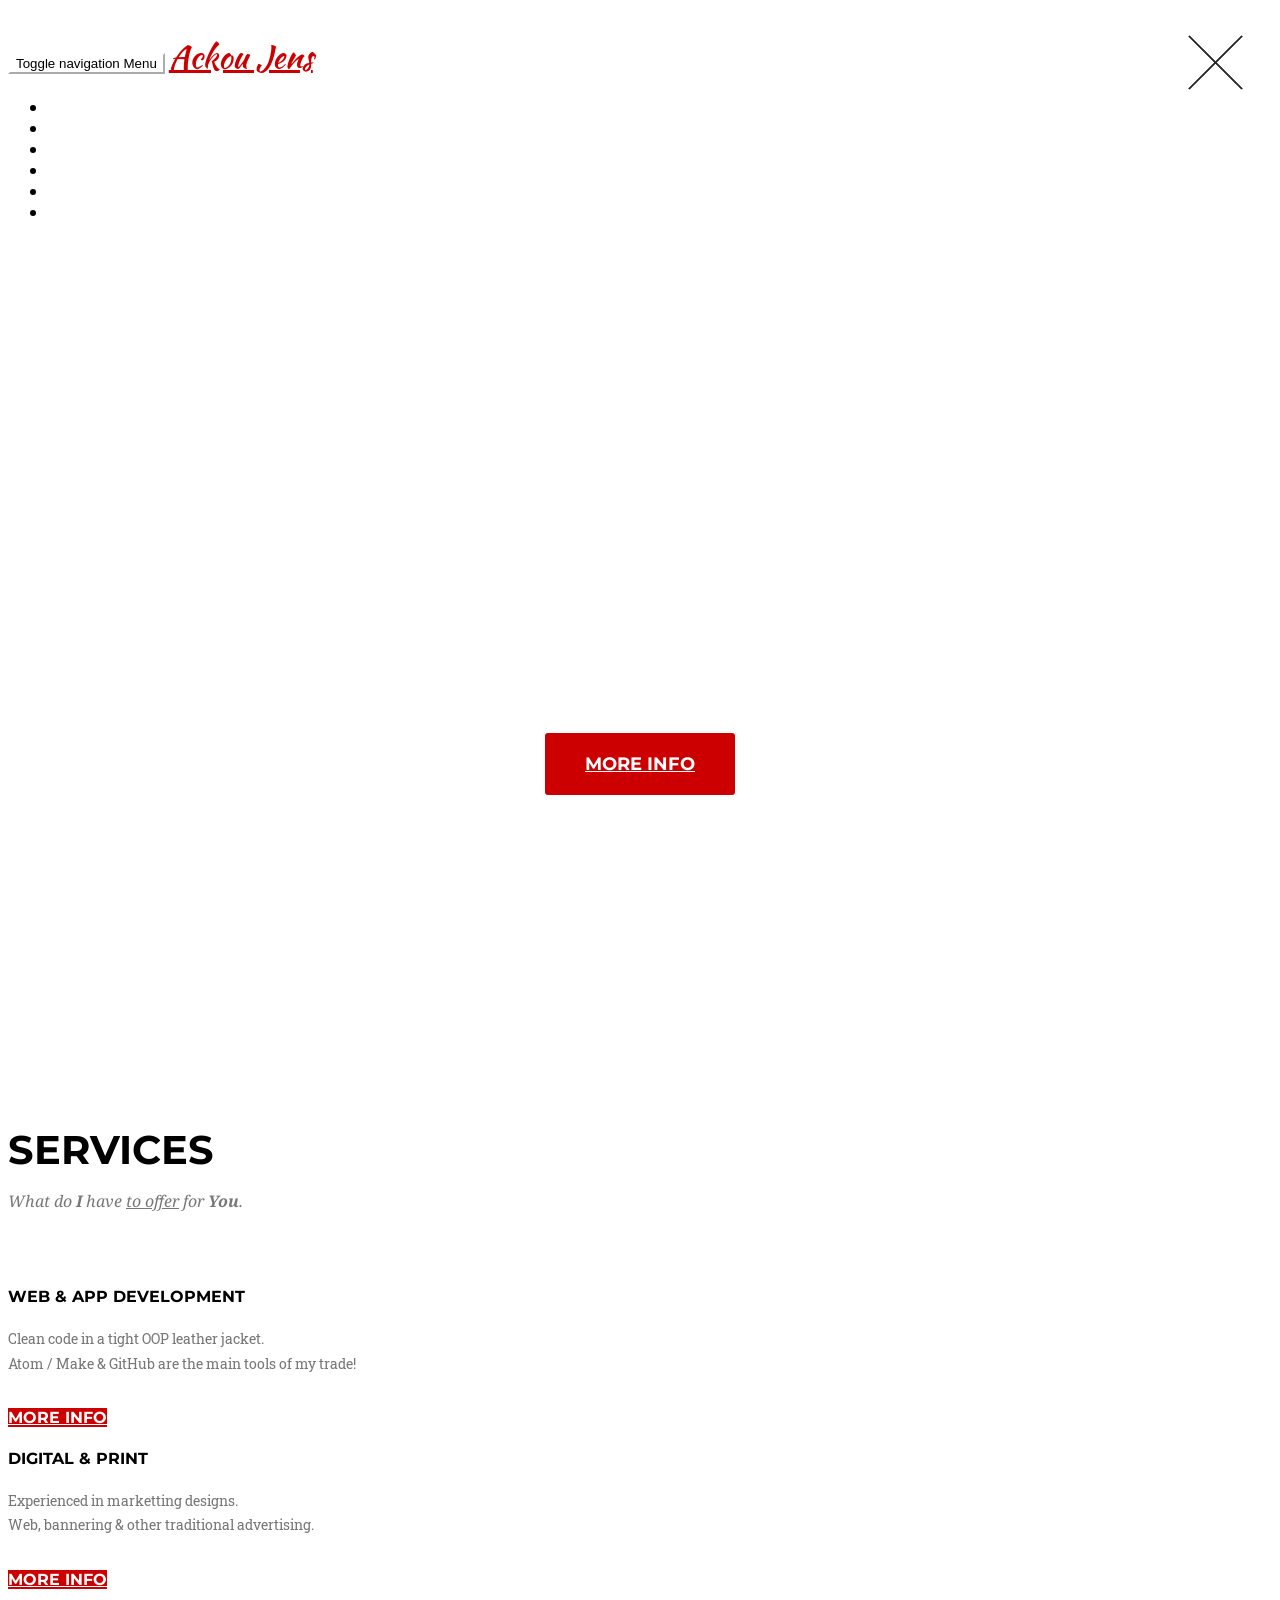
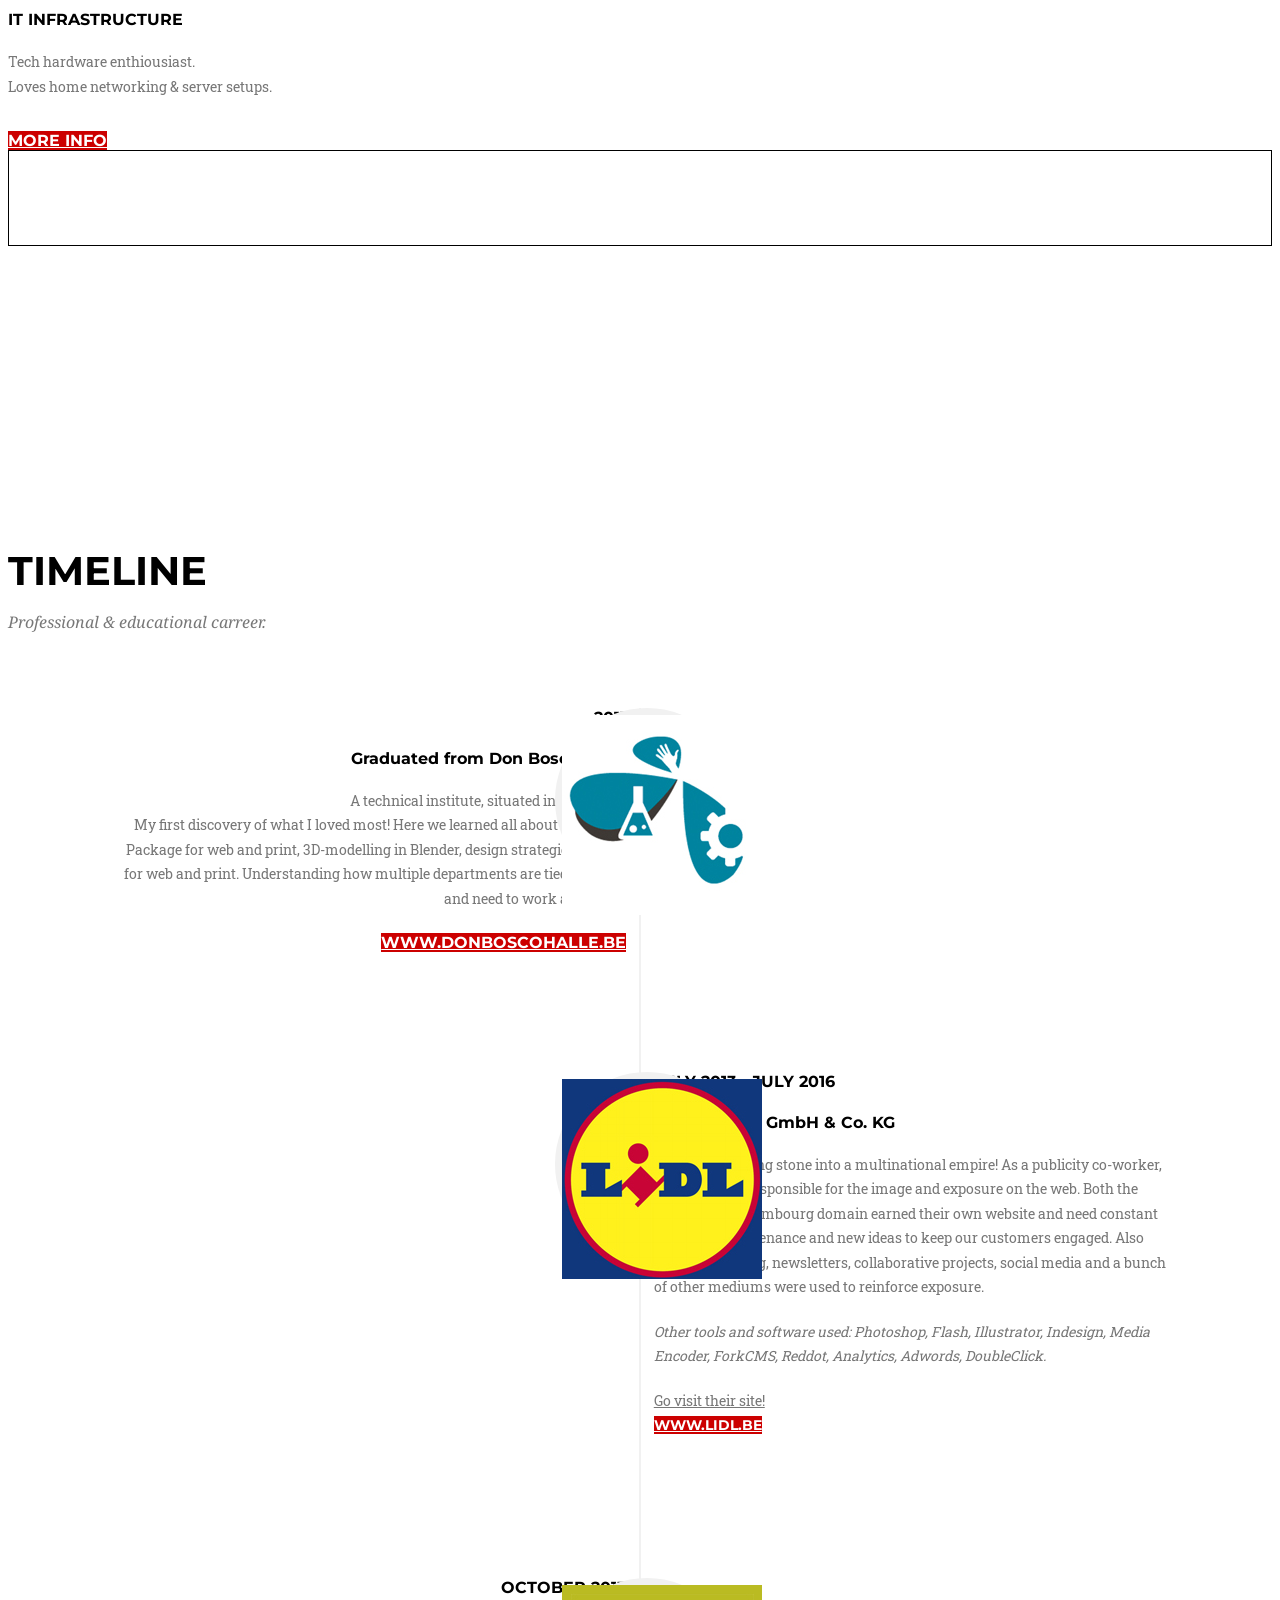
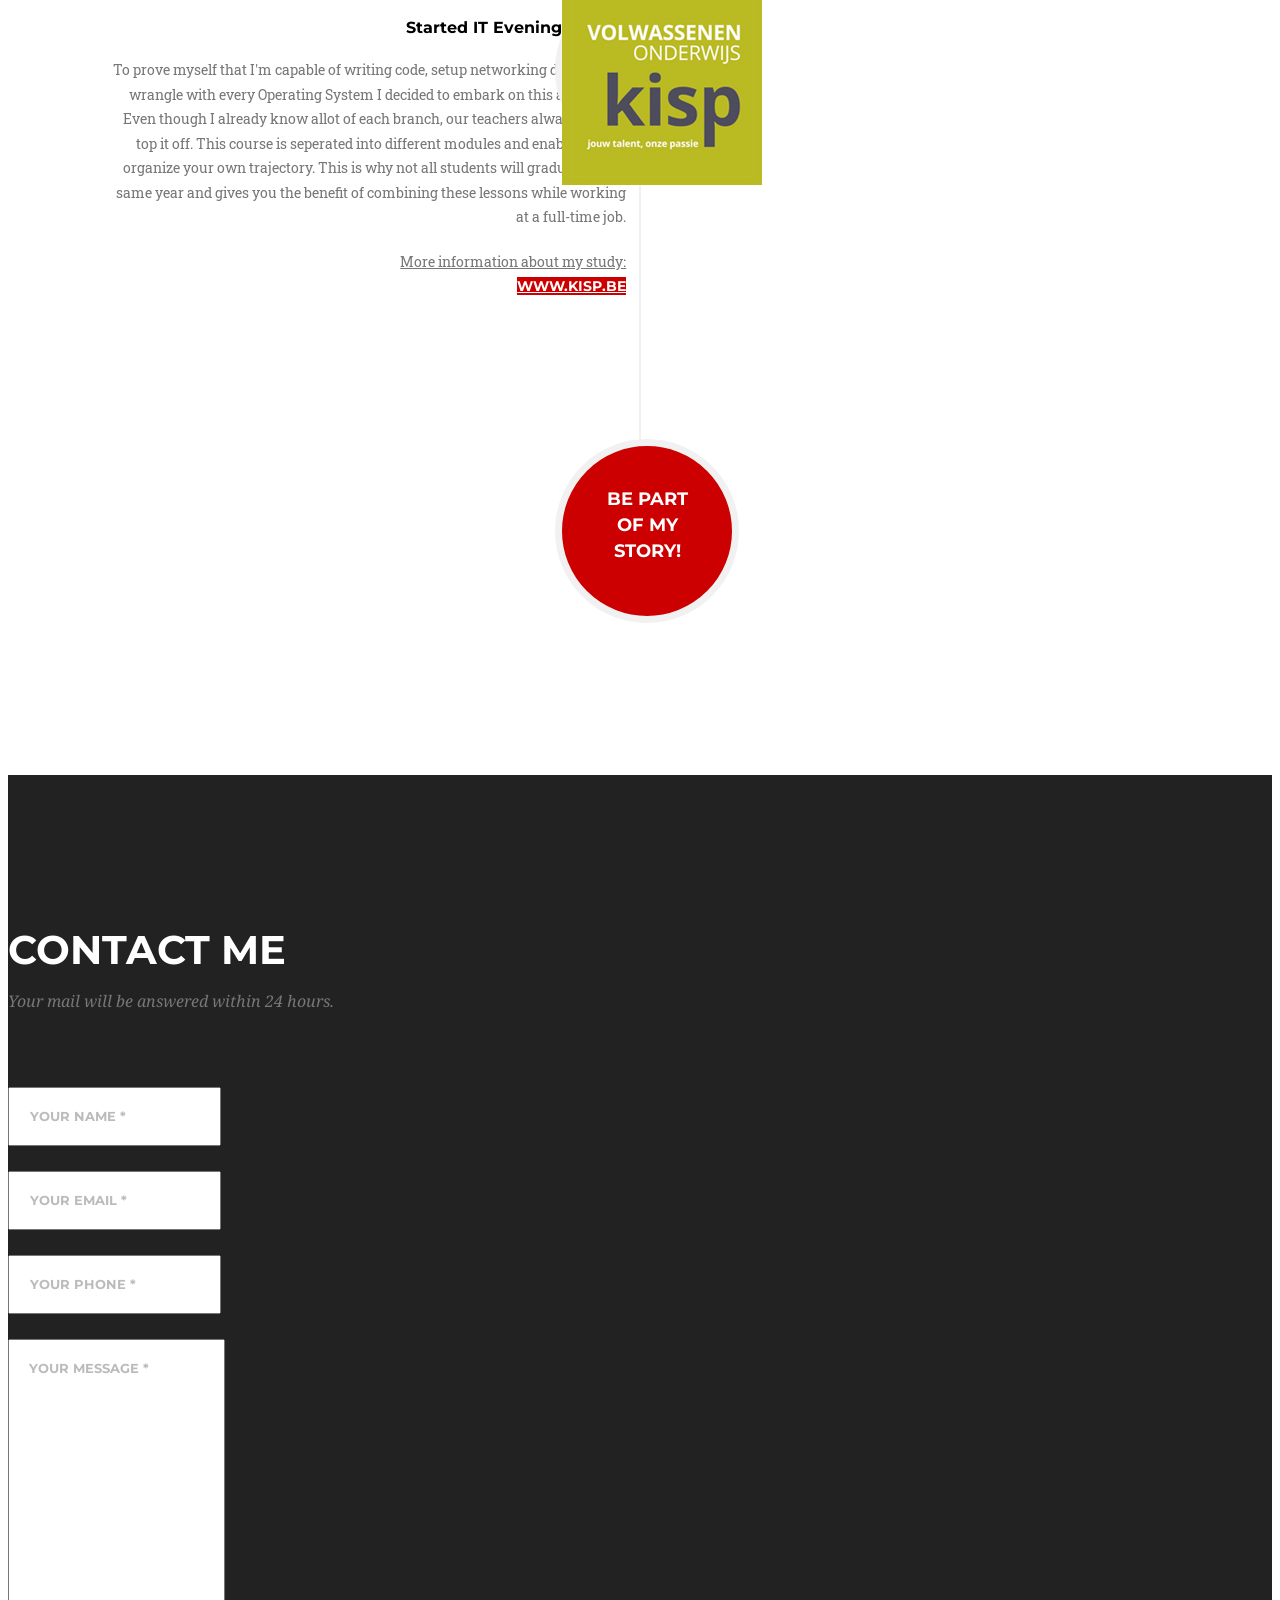
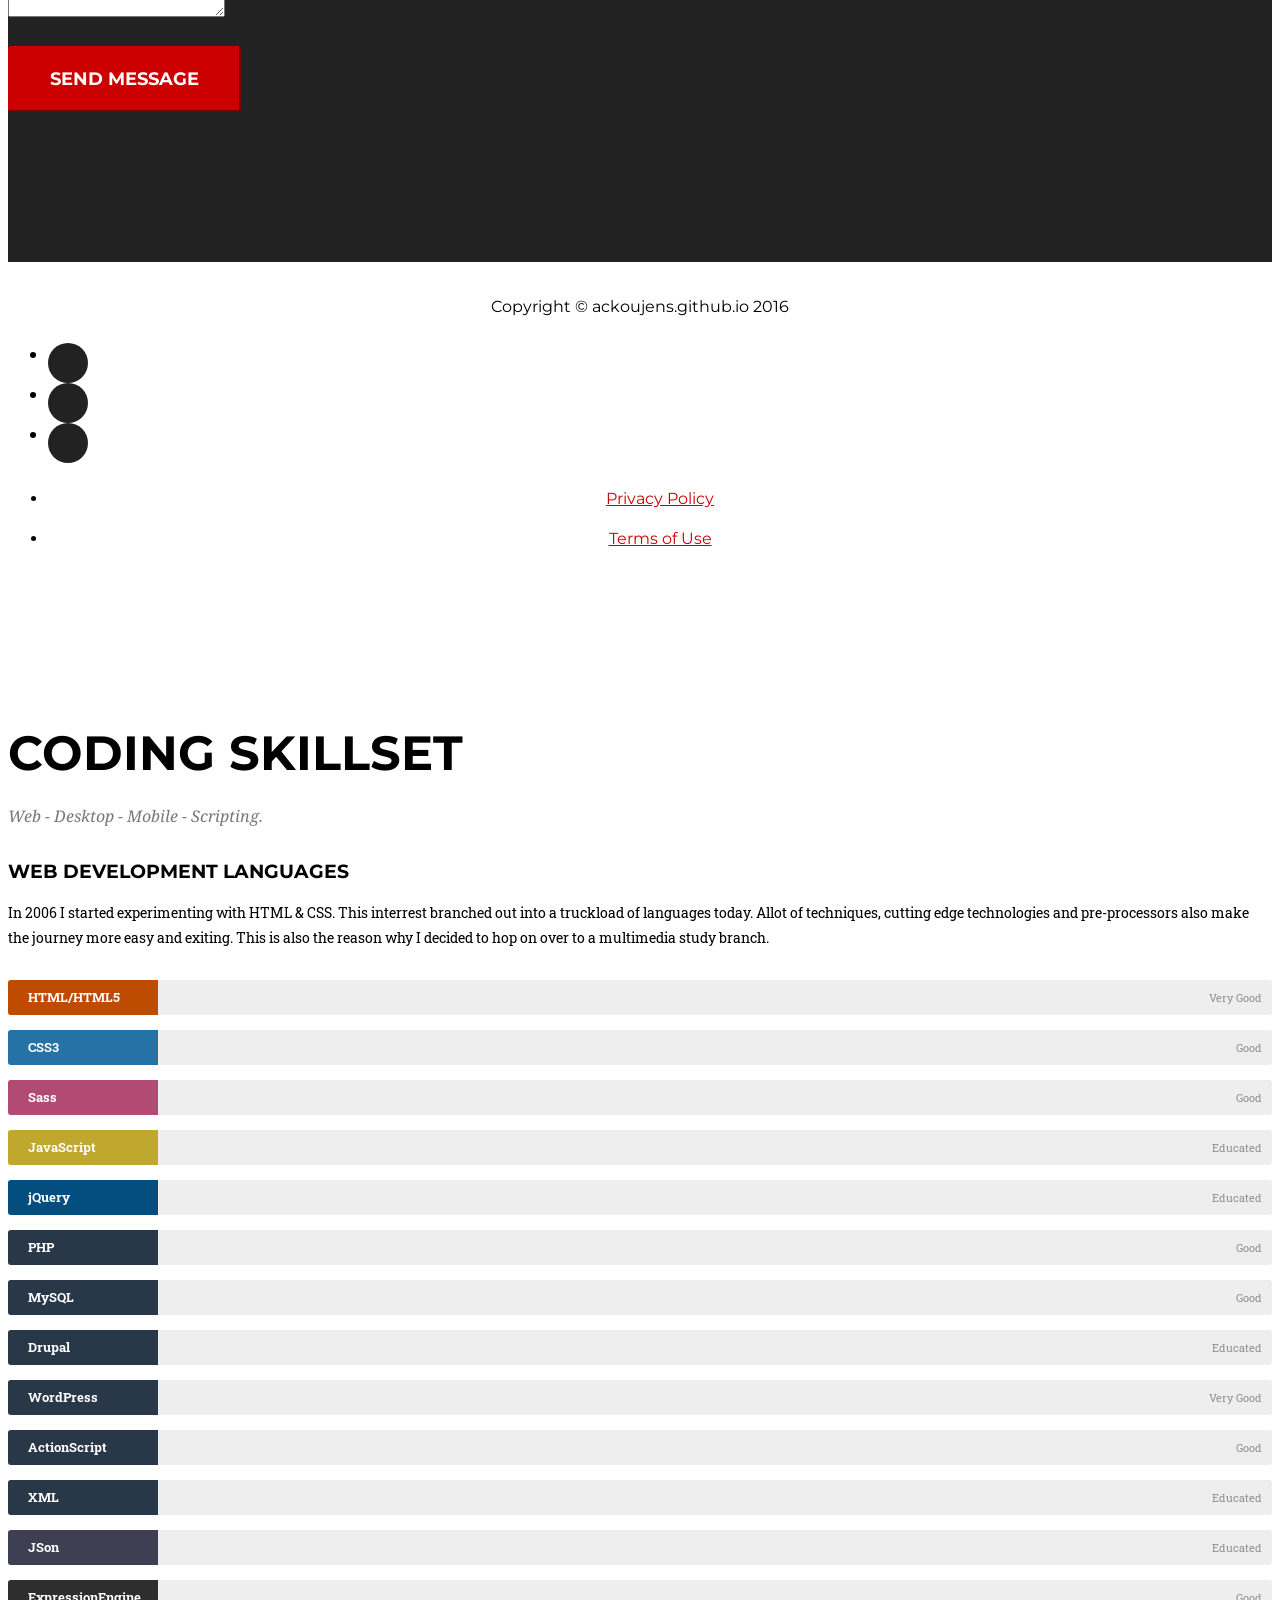
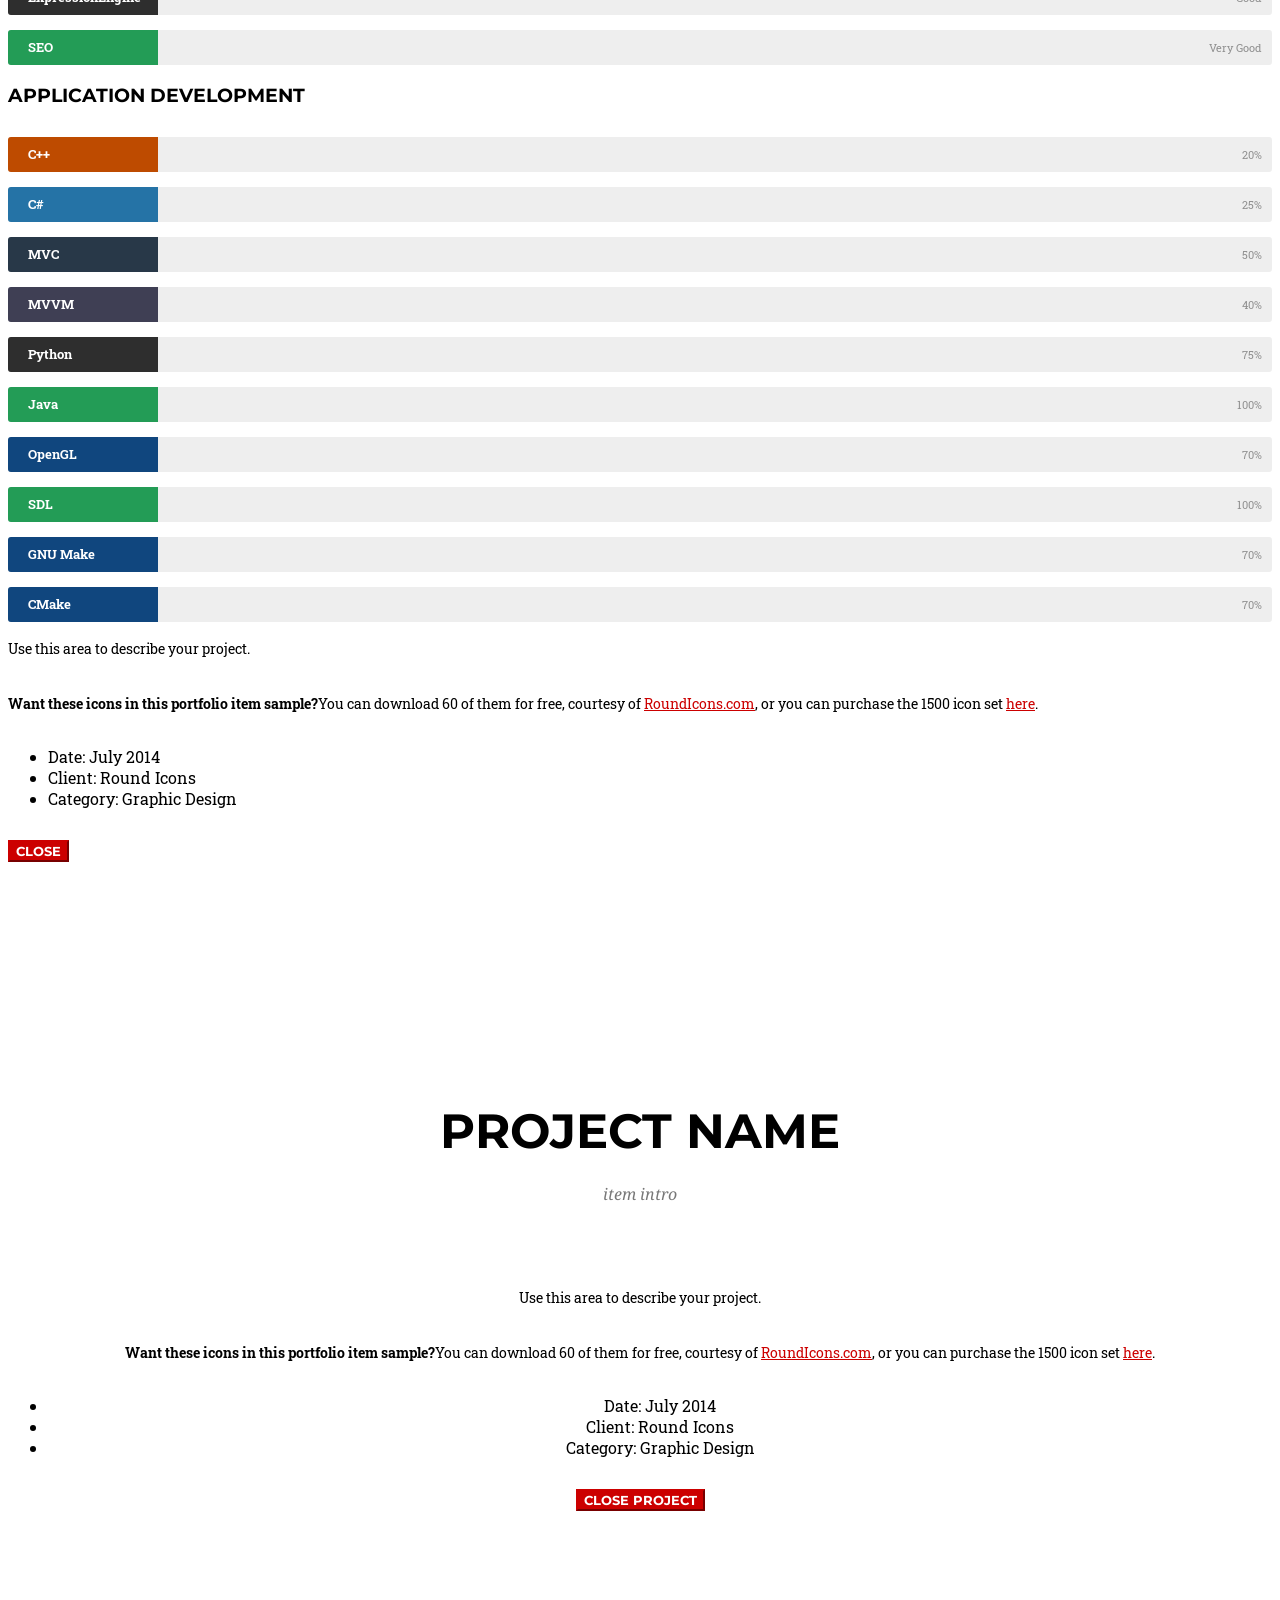
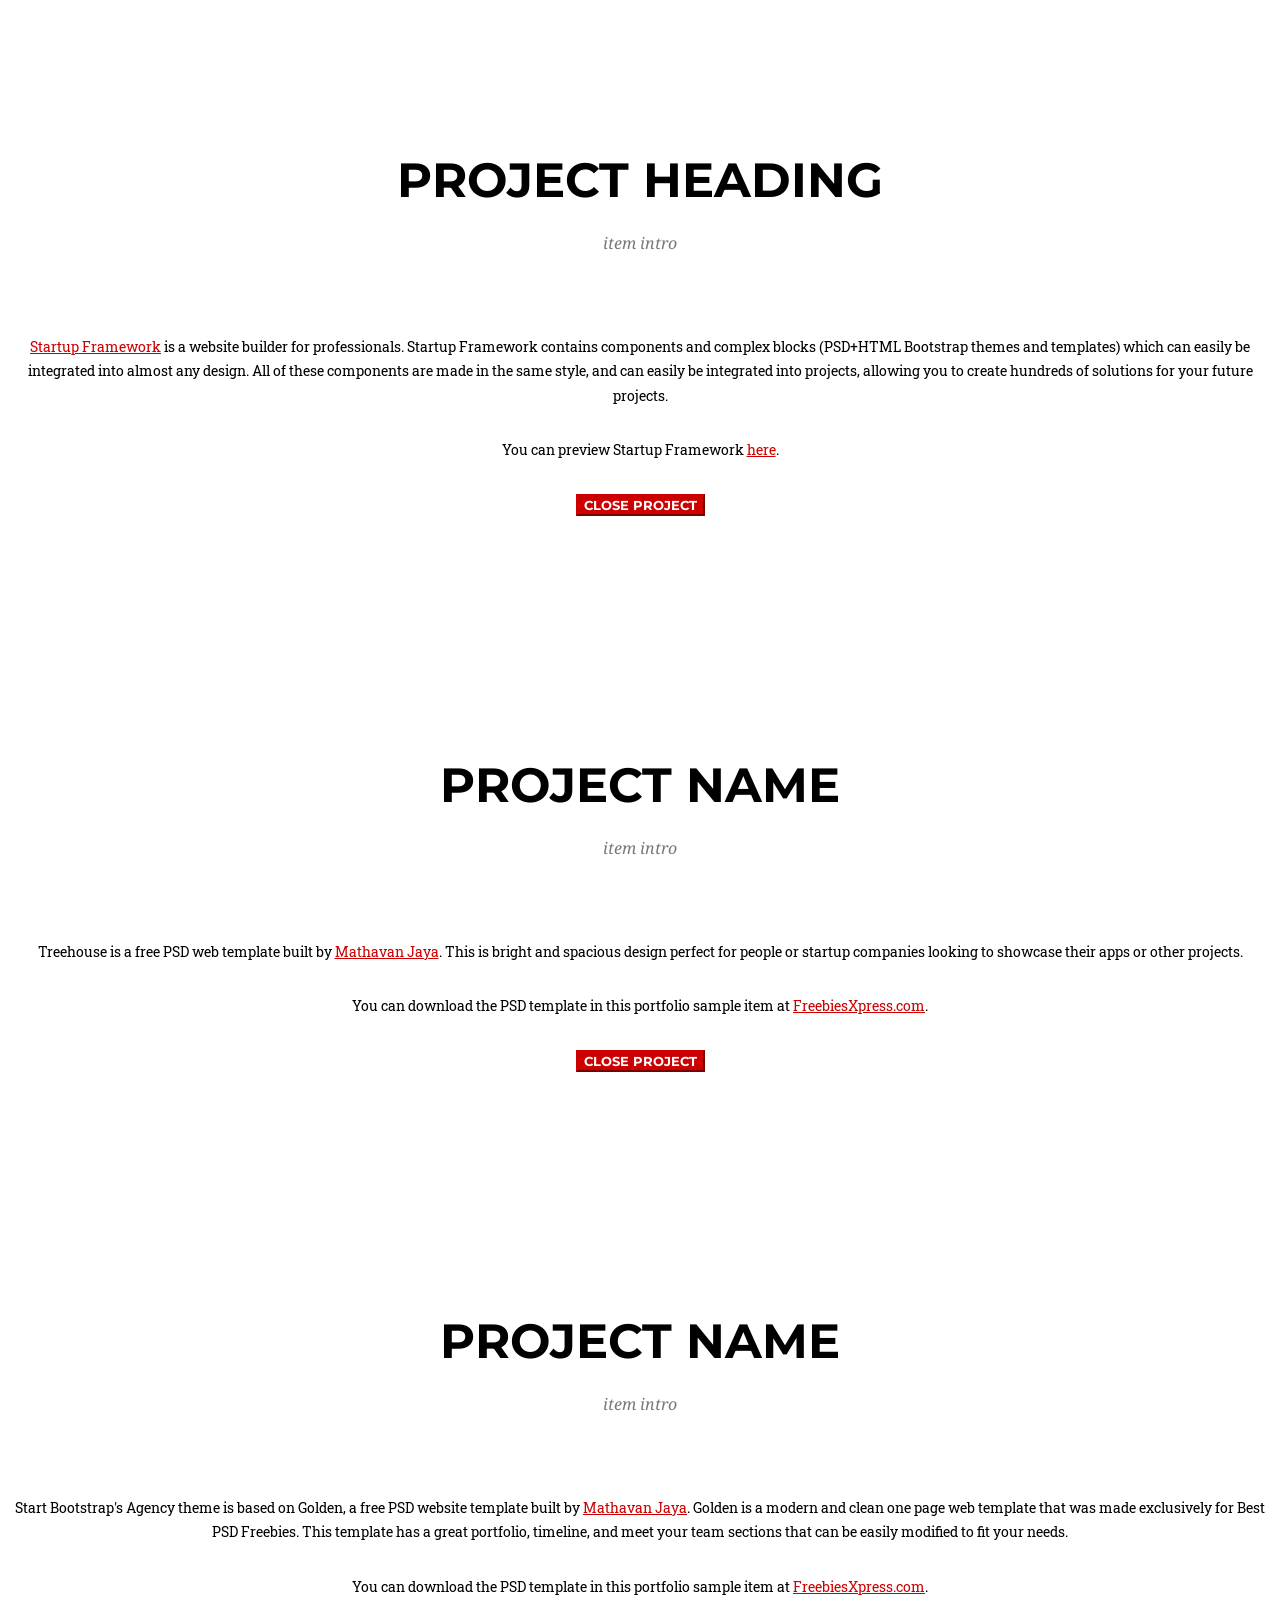
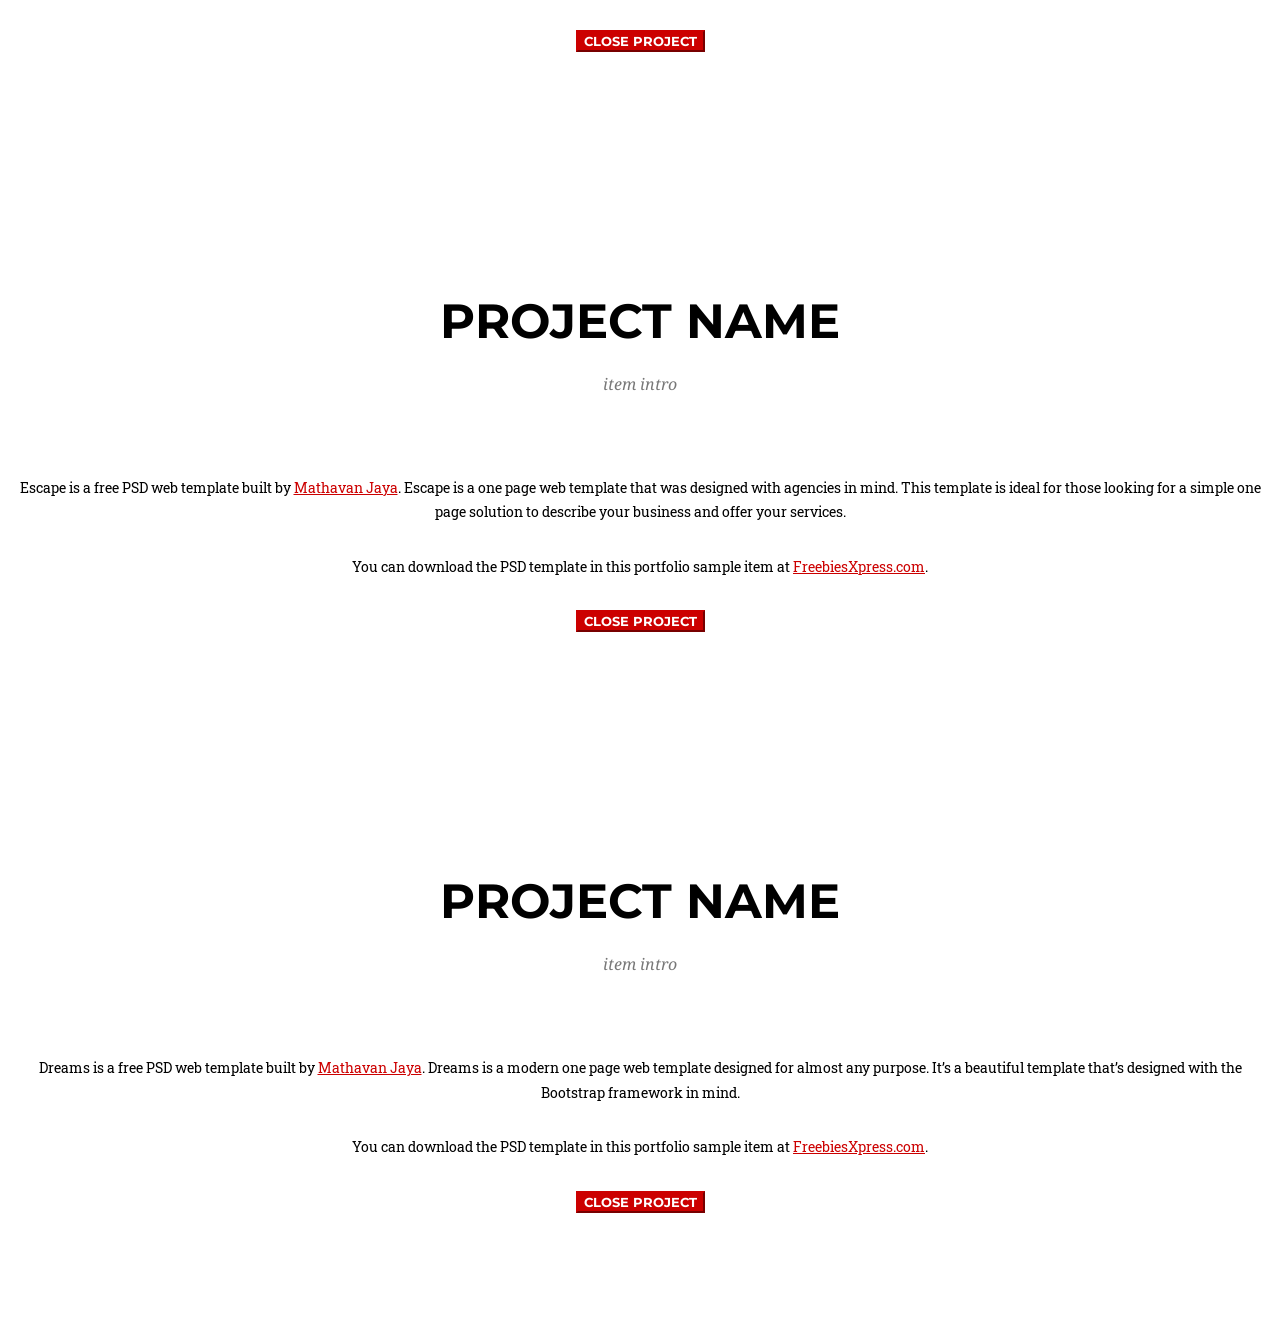
==== commit f2fe5f30: "Put border around ad" ====
--- a/index.html
+++ b/index.html
@@ -131,23 +131,8 @@
                     <a href="#serviceITModal" class="btn btn-primary" data-toggle="modal">More Info</a>
                 </div>
             </div>
-            <div class="row">
+            <div class="row" style="border: 1px solid #000">
                 <script async src="//pagead2.googlesyndication.com/pagead/js/adsbygoogle.js"></script>
-                <!-- My first Google Ad -->
-                <ins class="adsbygoogle"
-                   style="display:block"
-                   data-ad-client="ca-pub-1452103505874892"
-                   data-ad-slot="2042328669"
-                   data-ad-format="auto"></ins>
-                <script>
-                (adsbygoogle = window.adsbygoogle || []).push({});
-                </script>
-            </div>
-        </div>
-    </section>
-
-
-    <script async src="//pagead2.googlesyndication.com/pagead/js/adsbygoogle.js"></script>
 <!-- Test Ad -->
 <ins class="adsbygoogle"
      style="display:inline-block;width:728px;height:90px"
@@ -156,6 +141,10 @@
 <script>
 (adsbygoogle = window.adsbygoogle || []).push({});
 </script>
+            </div>
+        </div>
+    </section>
+
 
     <!-- NOTE -->
 
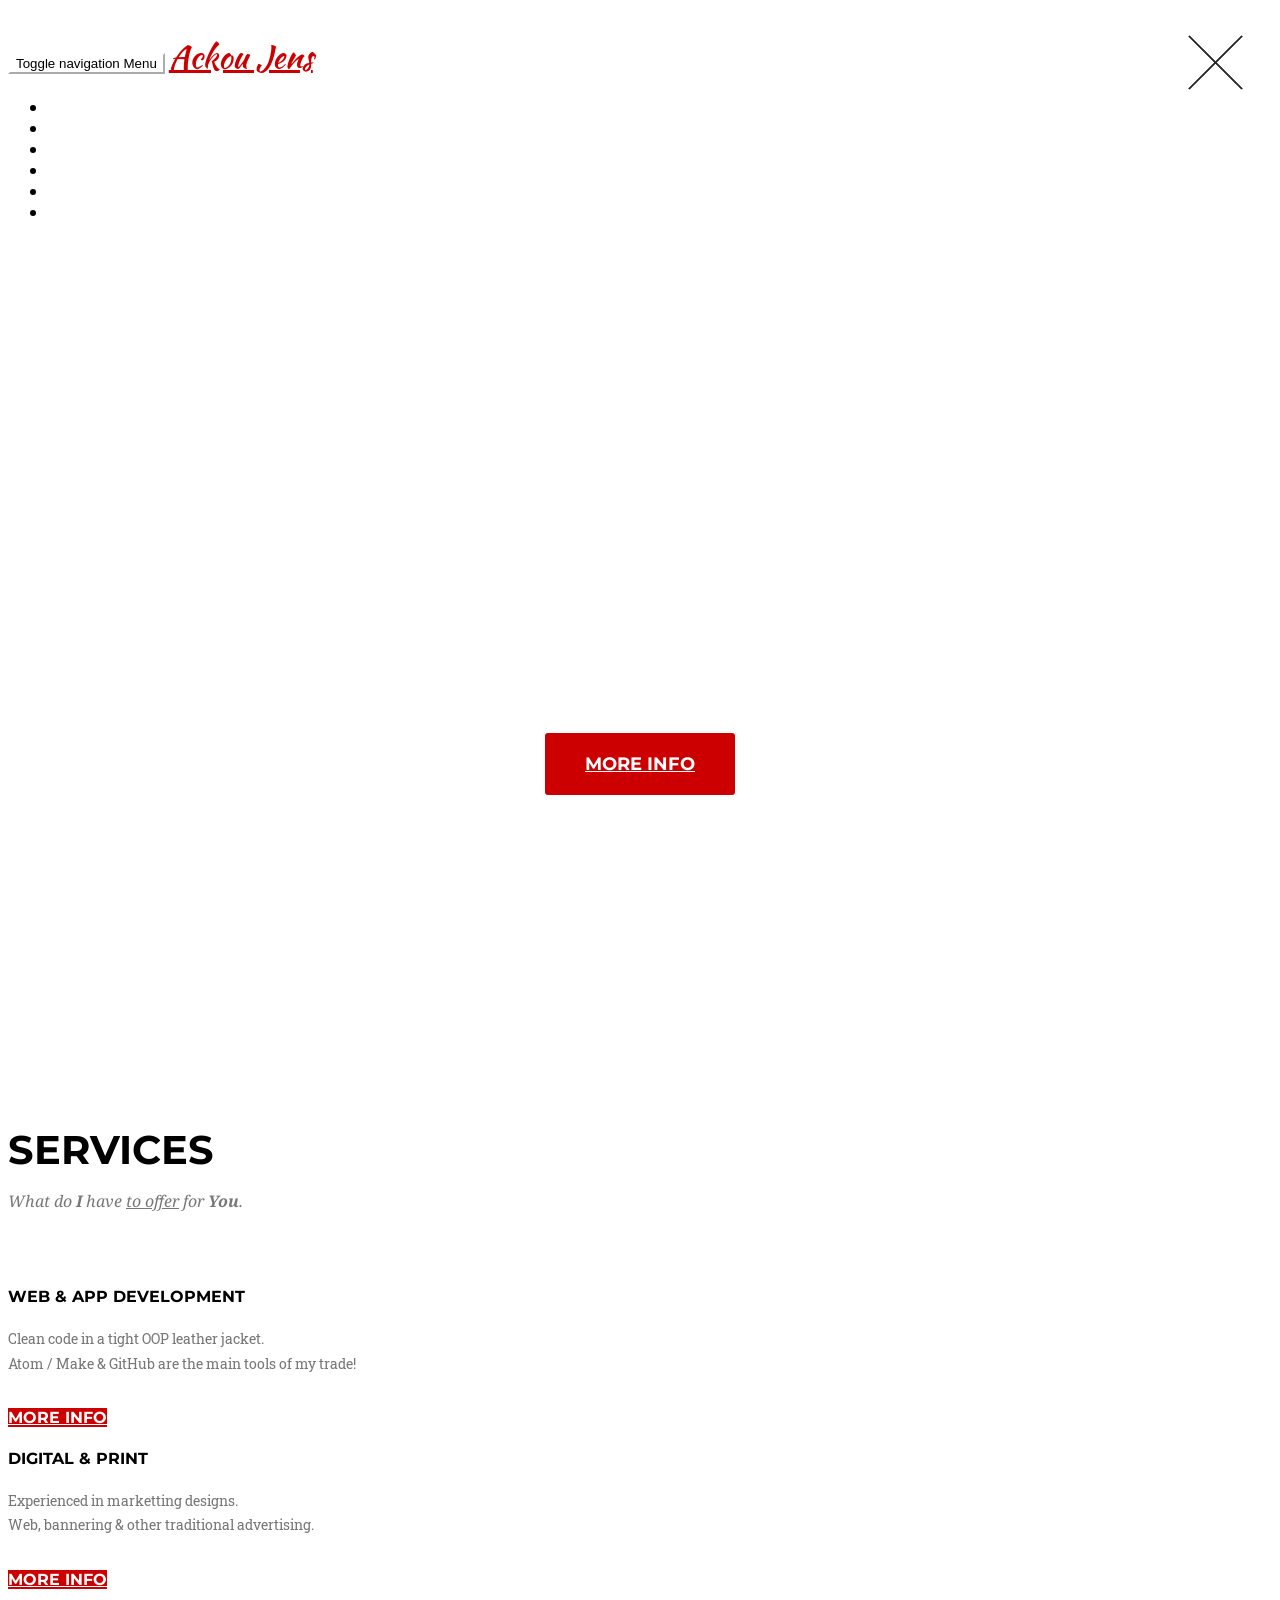
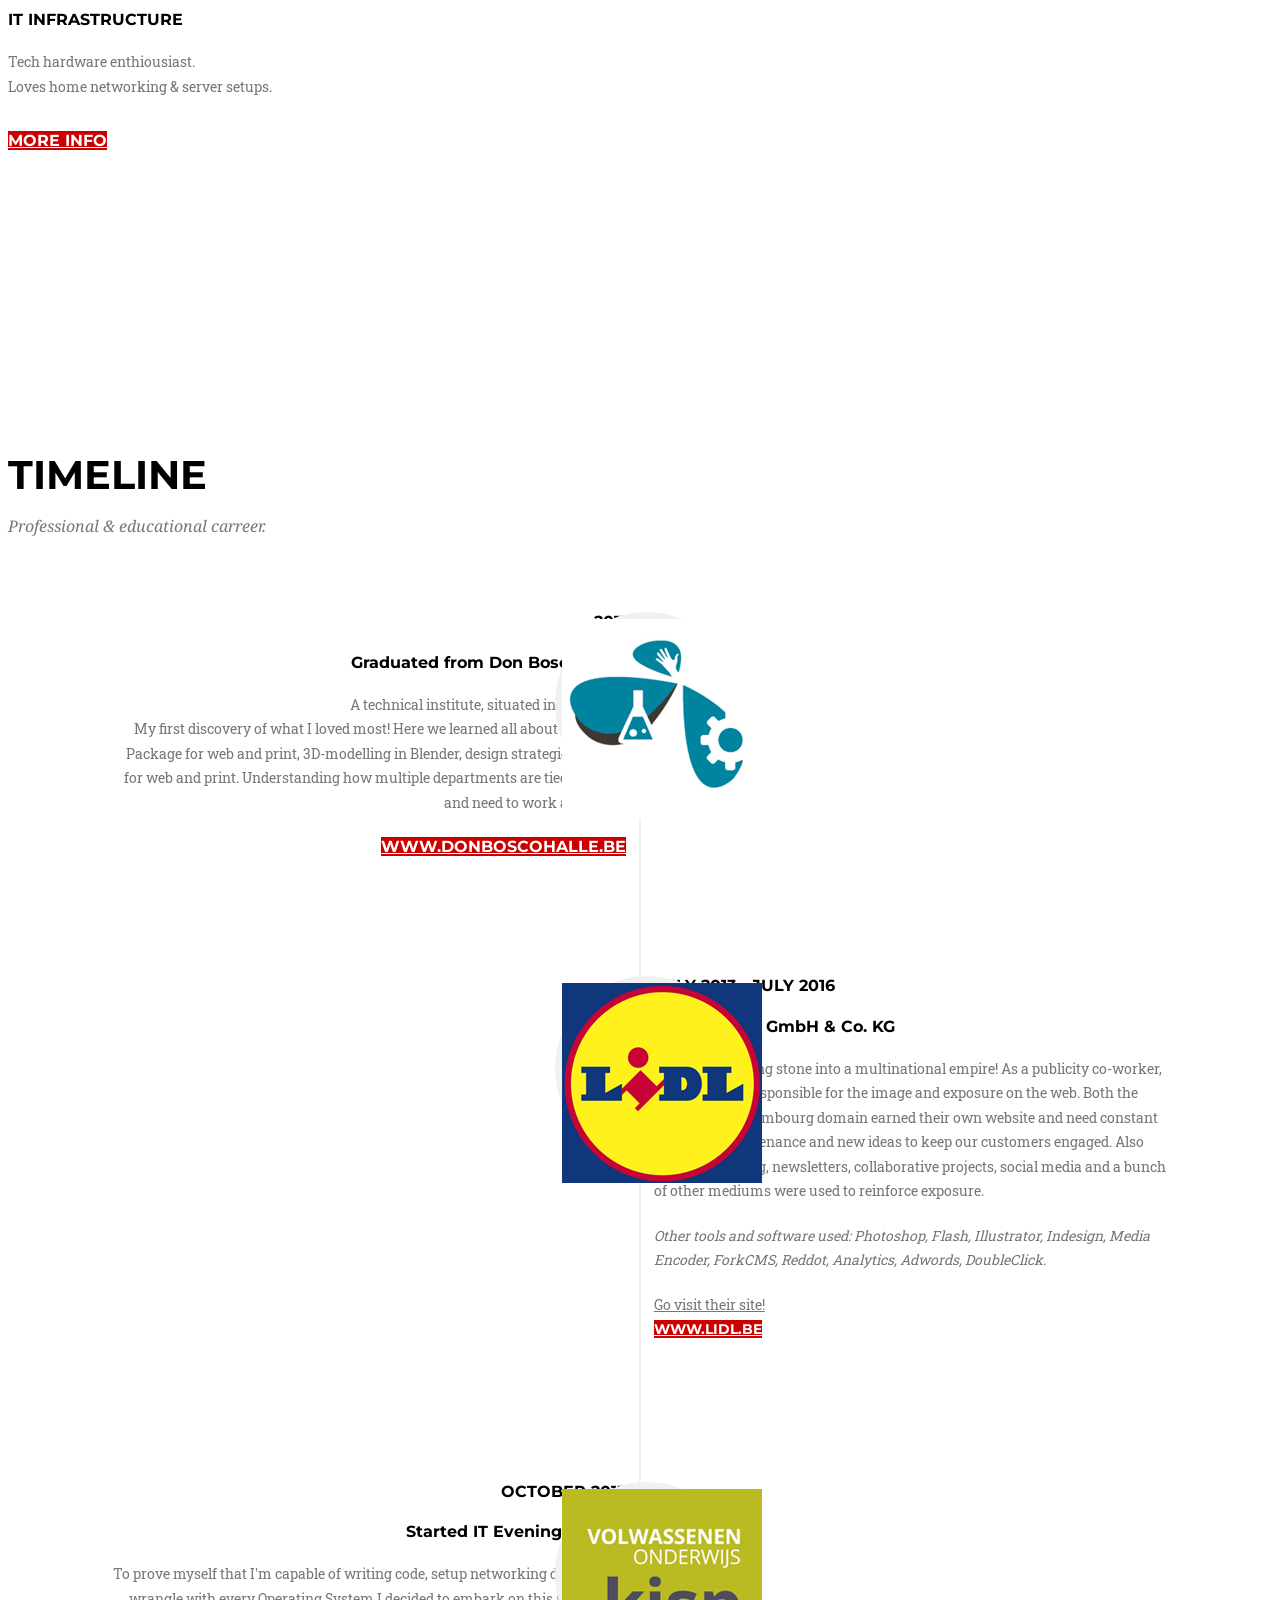
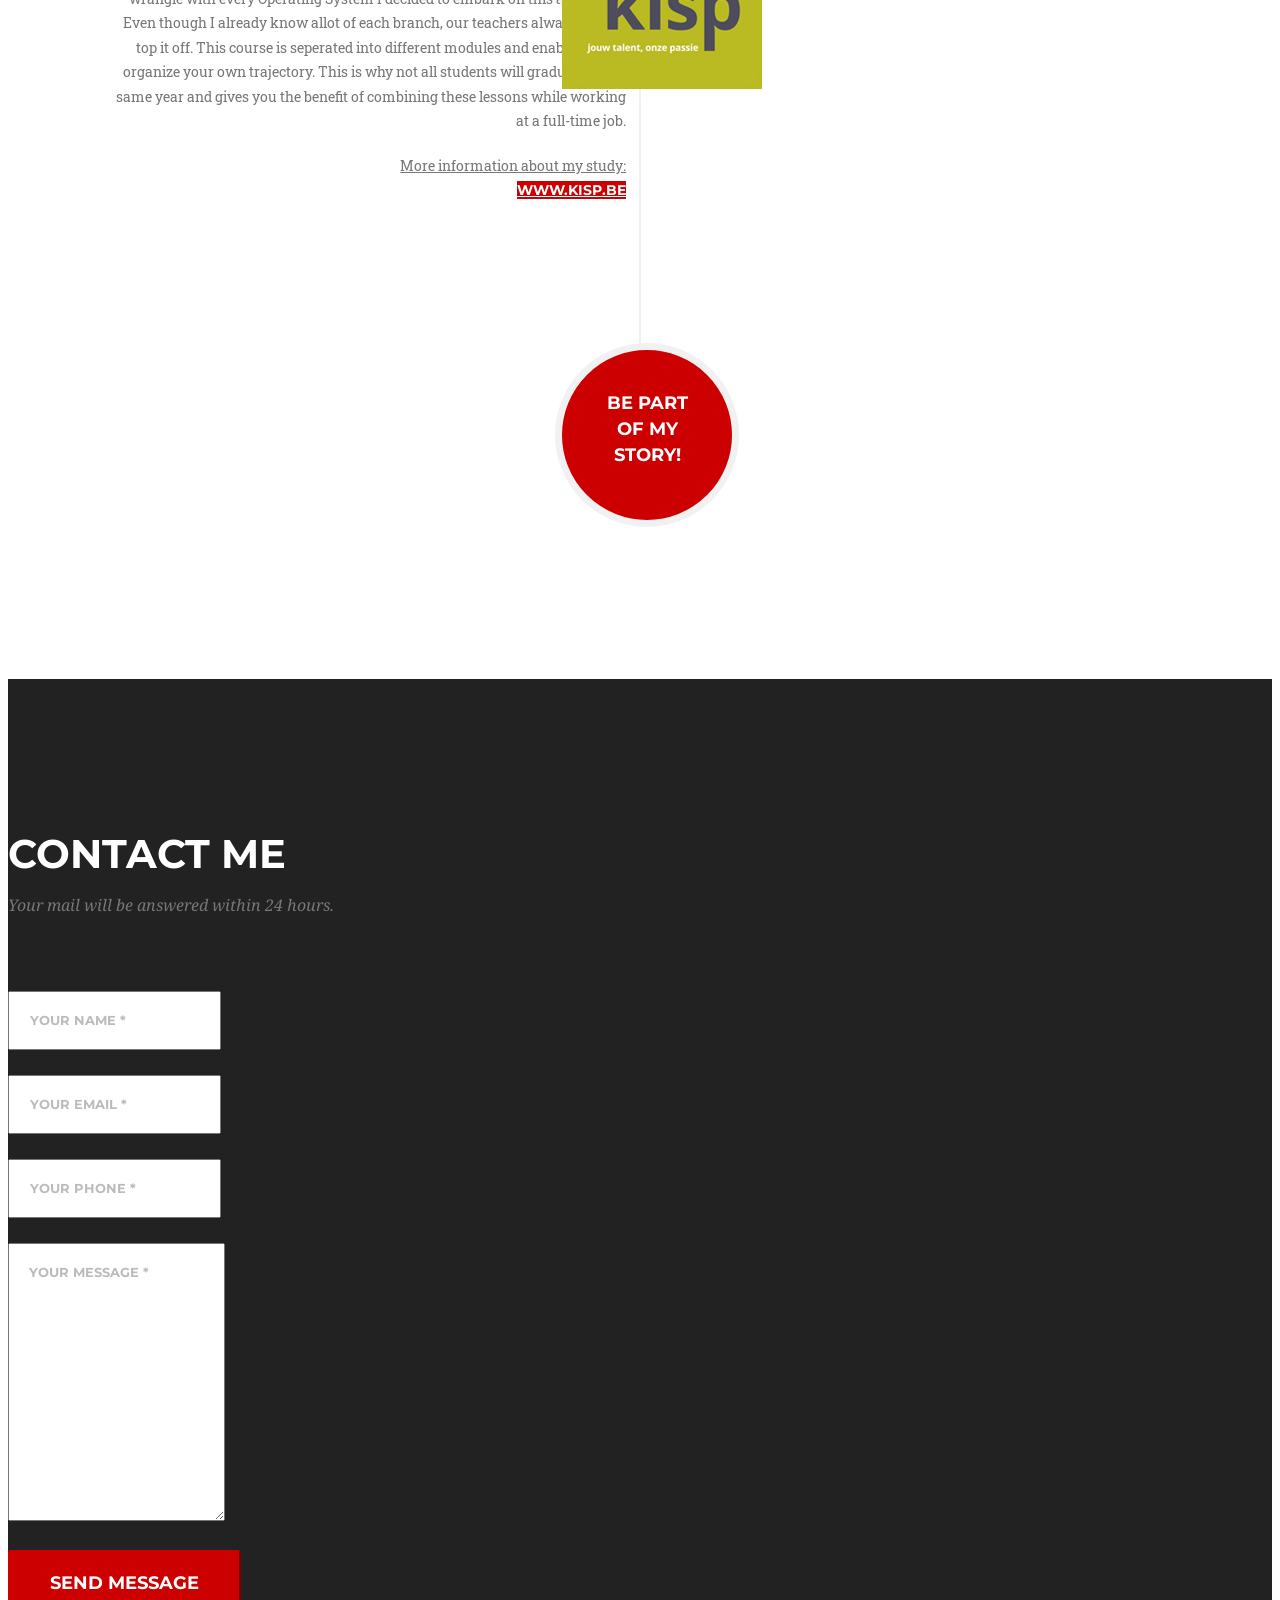
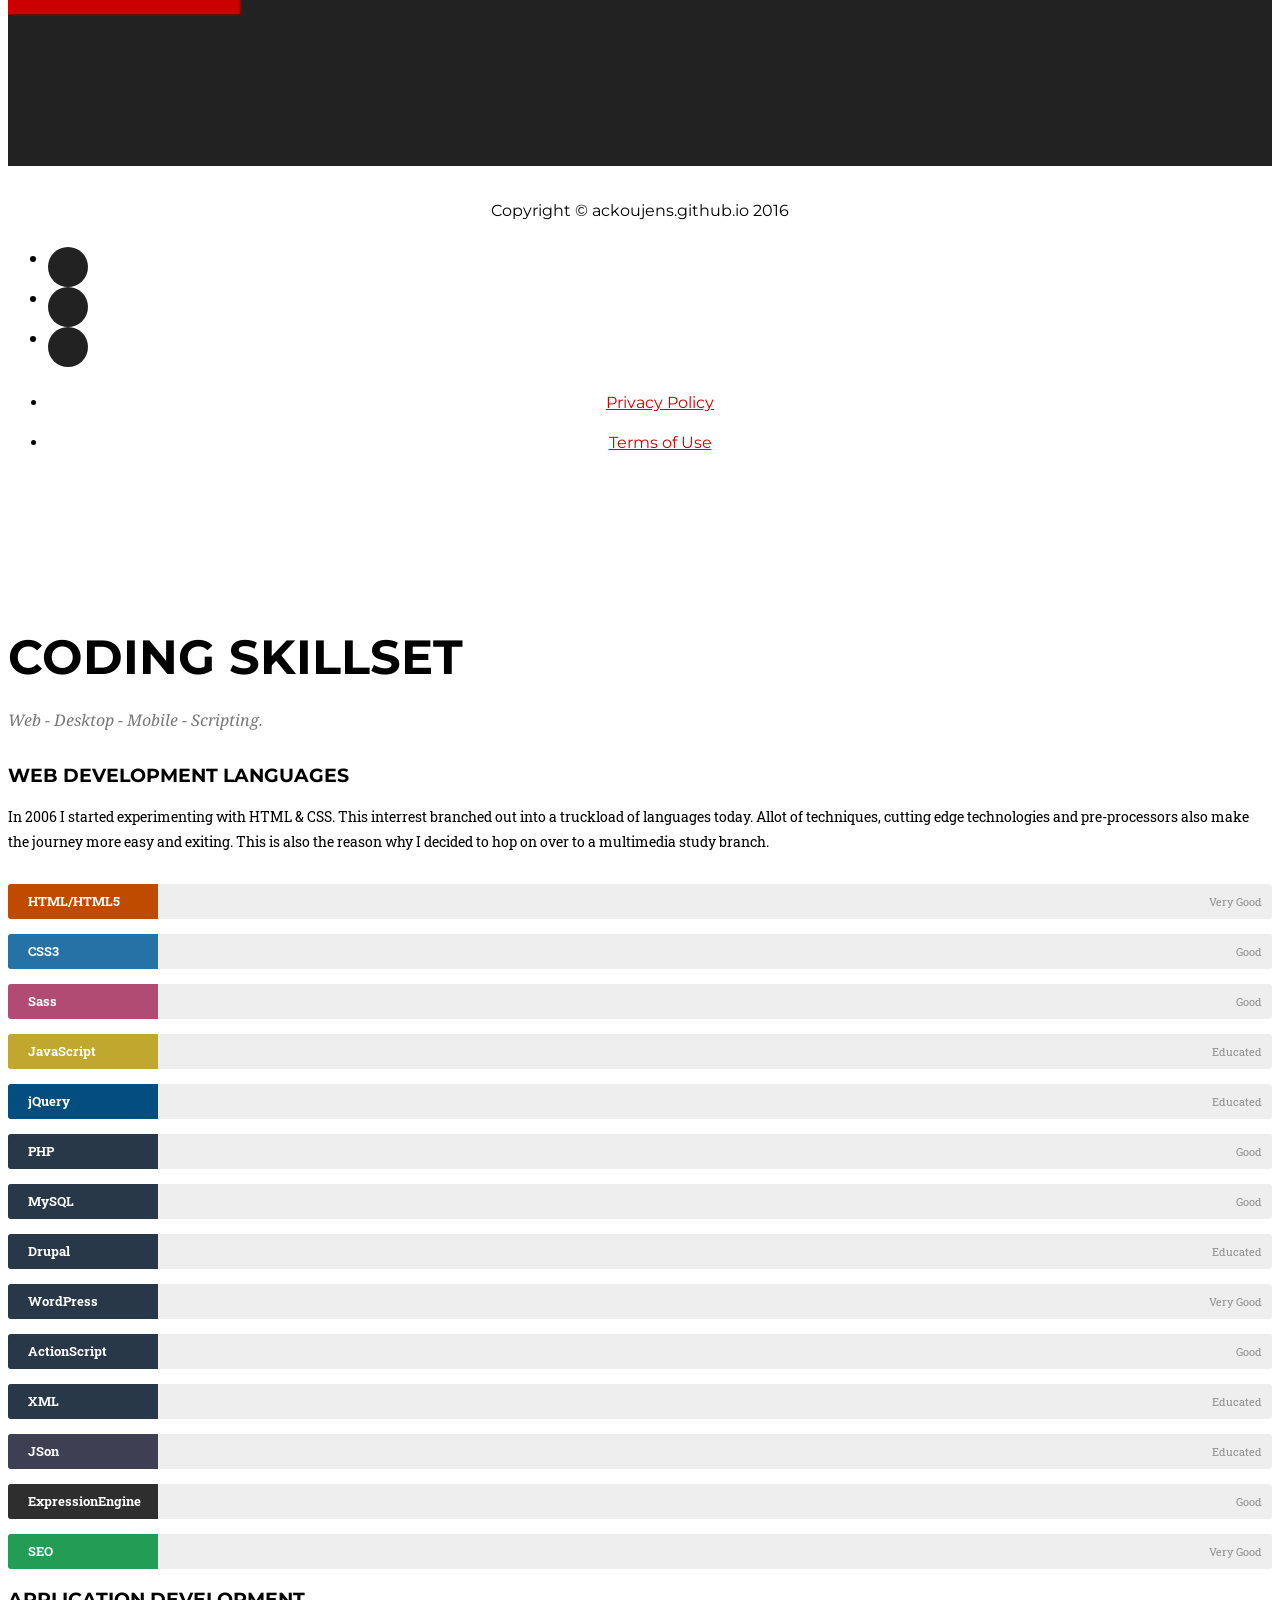
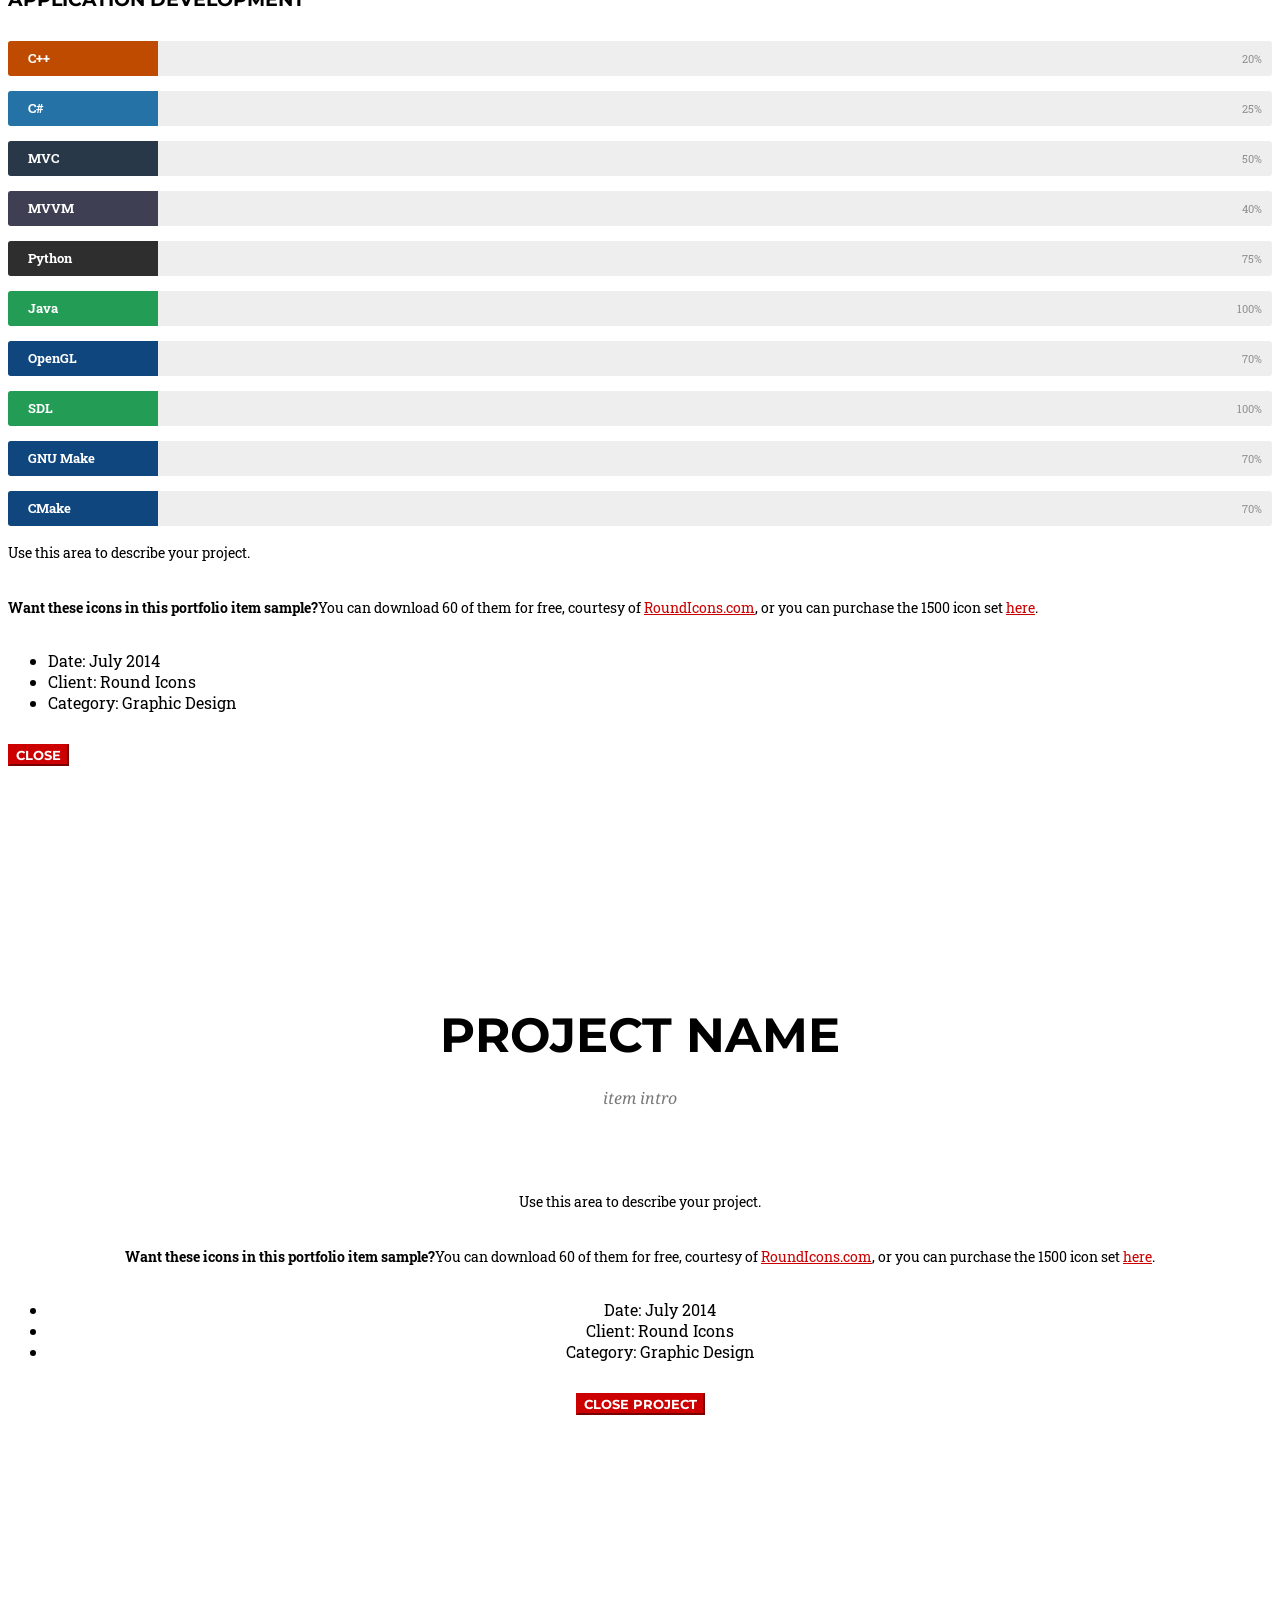
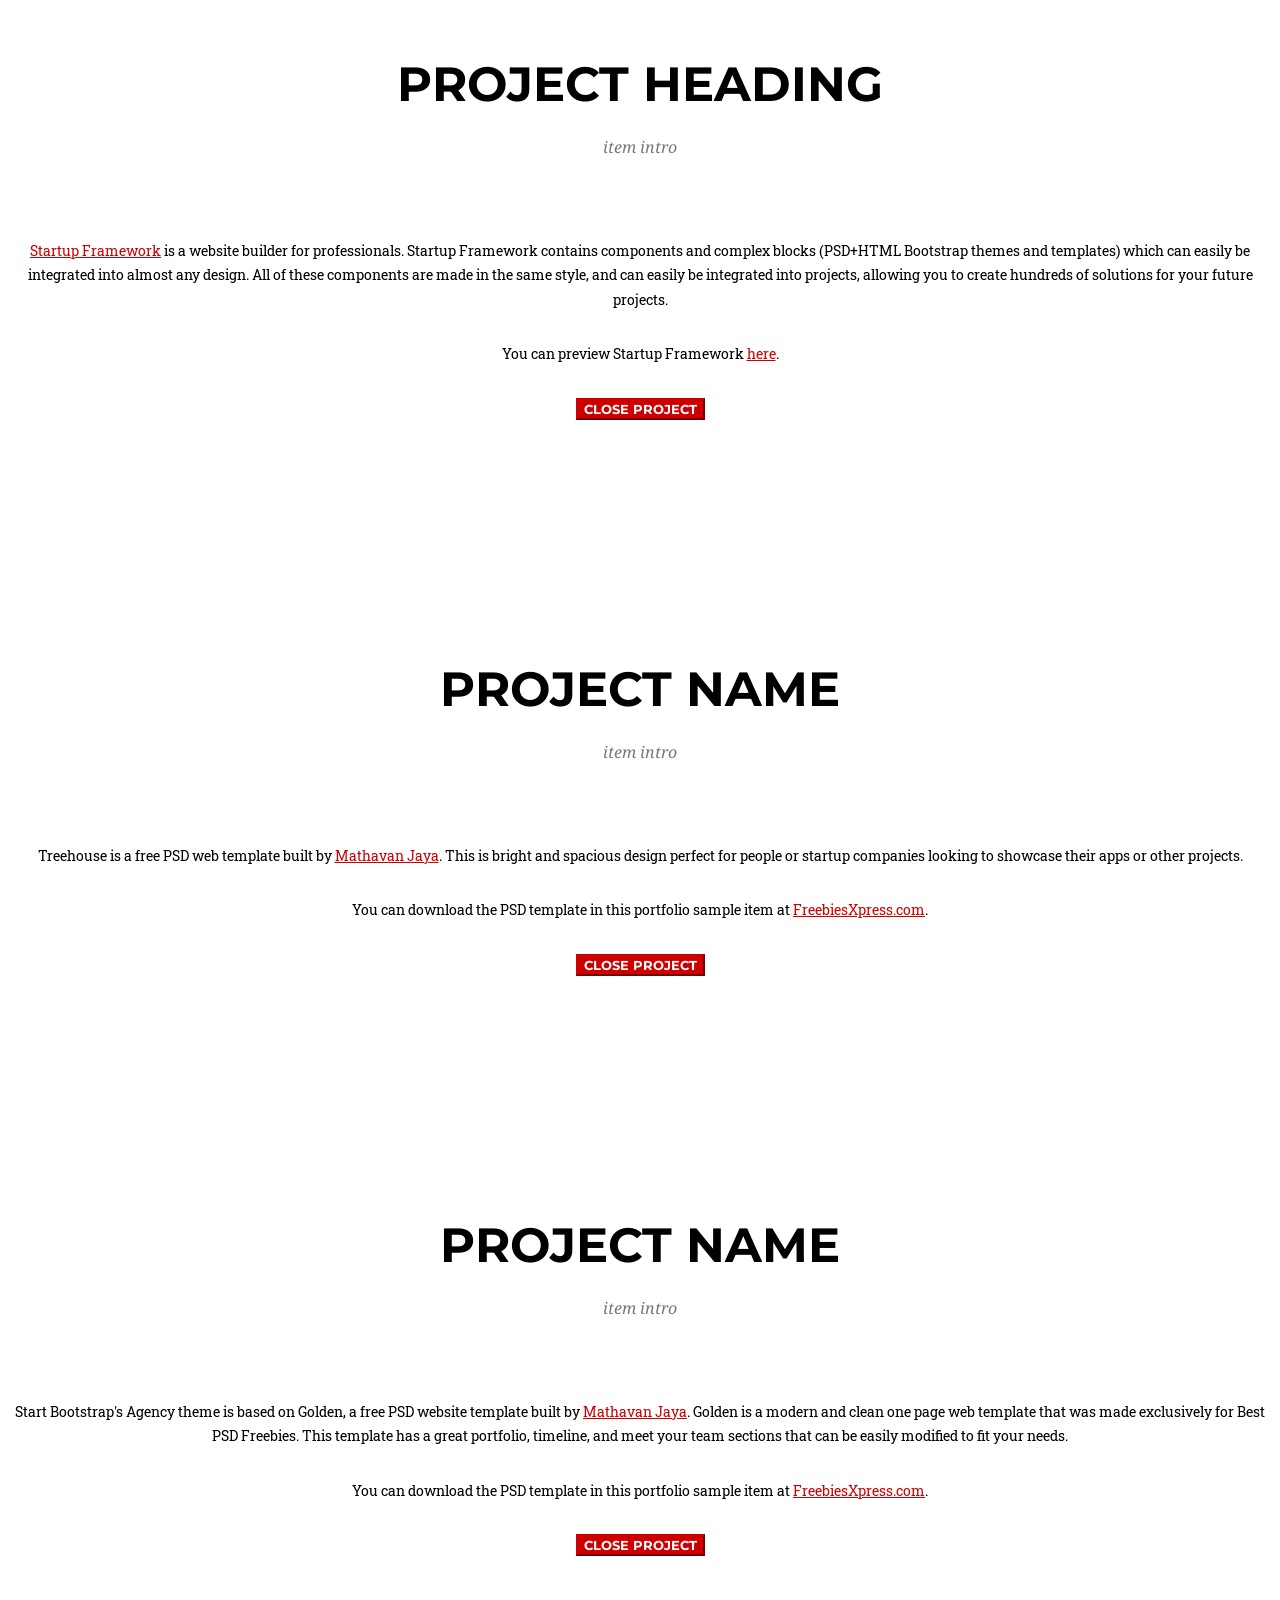
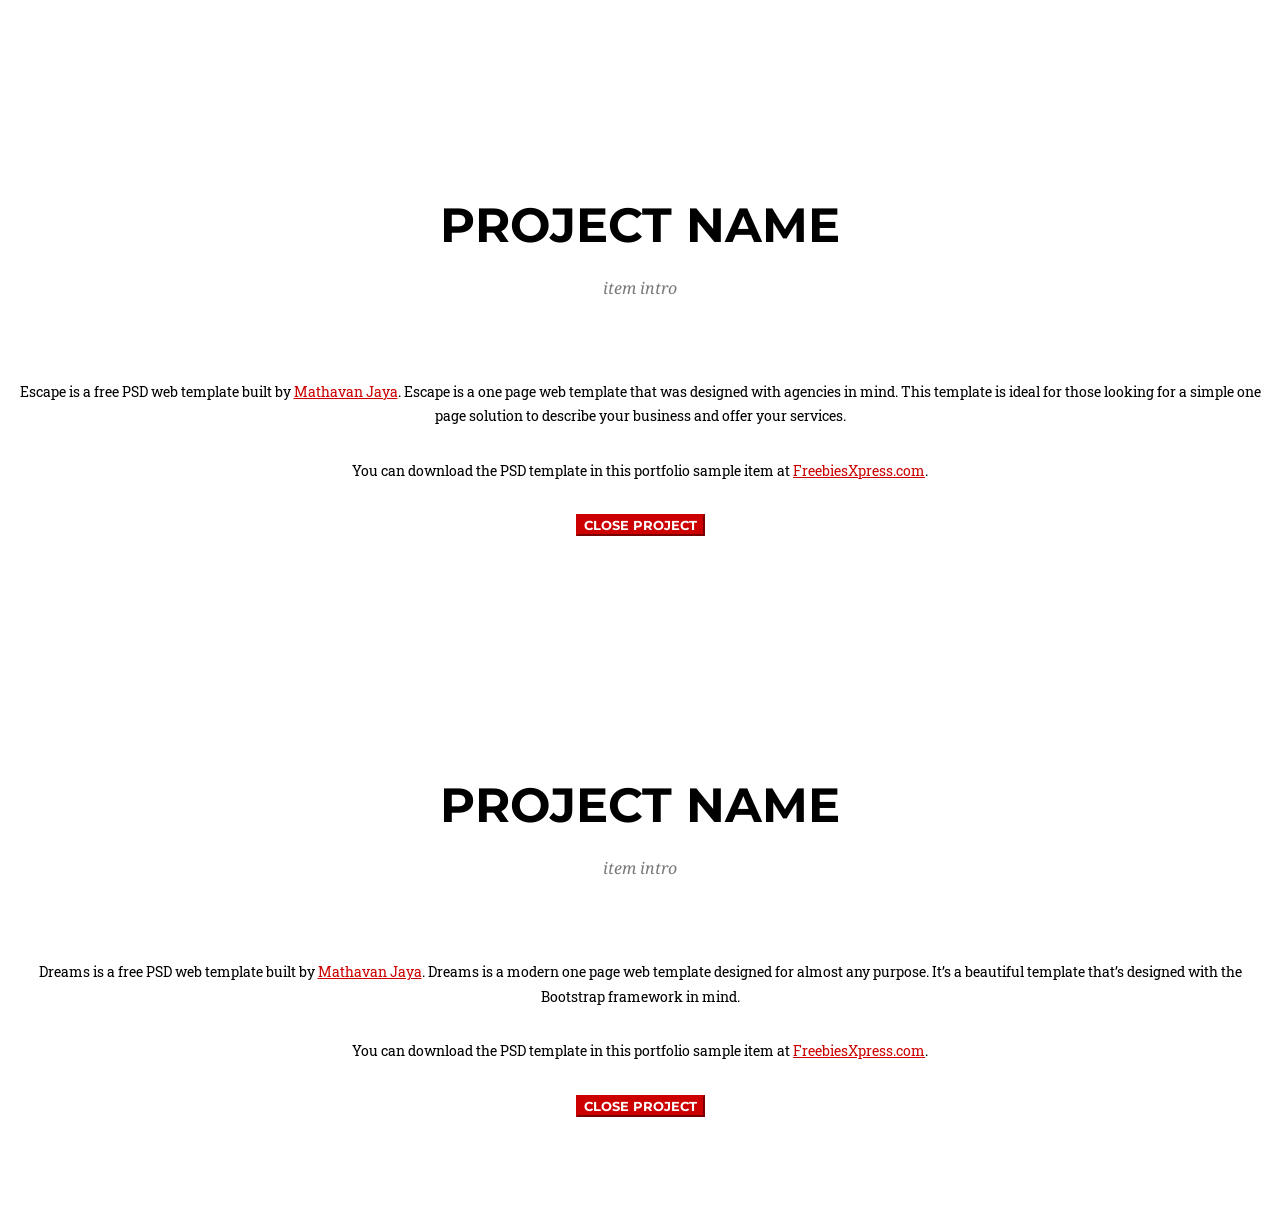
==== commit 97da59ab: "Dummy ad removal" ====
--- a/index.html
+++ b/index.html
@@ -131,17 +131,6 @@
                     <a href="#serviceITModal" class="btn btn-primary" data-toggle="modal">More Info</a>
                 </div>
             </div>
-            <div class="row" style="border: 1px solid #000">
-                <script async src="//pagead2.googlesyndication.com/pagead/js/adsbygoogle.js"></script>
-<!-- Test Ad -->
-<ins class="adsbygoogle"
-     style="display:inline-block;width:728px;height:90px"
-     data-ad-client="ca-pub-1452103505874892"
-     data-ad-slot="3384840664"></ins>
-<script>
-(adsbygoogle = window.adsbygoogle || []).push({});
-</script>
-            </div>
         </div>
     </section>
 
